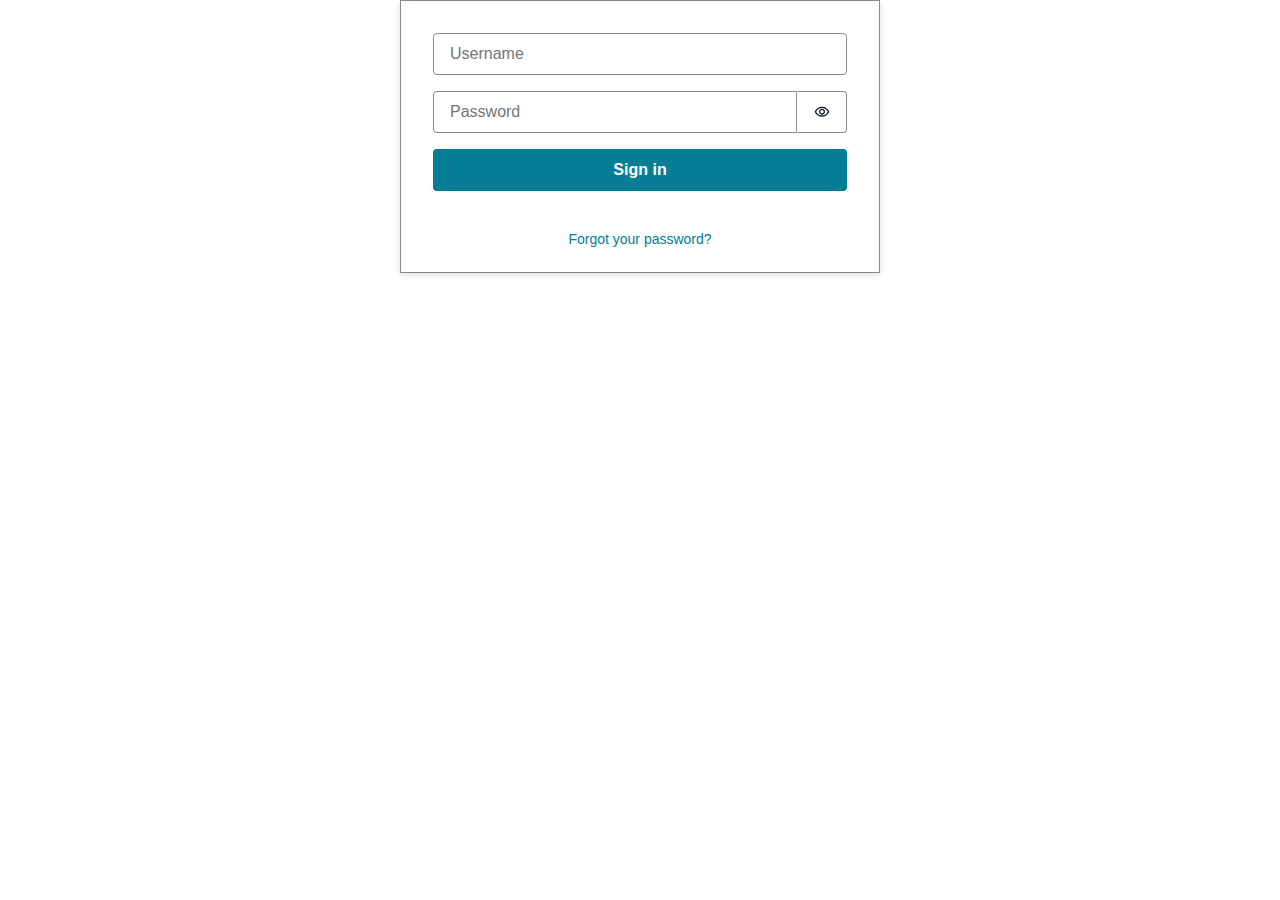
==== index.html @ 0b5ce481 "Serve UI" ====
<!DOCTYPE html><html><head><meta charSet="utf-8"/><meta name="viewport" content="width=device-width"/><meta name="next-head-count" content="2"/><link rel="preload" href="/_next/static/css/16e5cb4339b2a137.css" as="style"/><link rel="stylesheet" href="/_next/static/css/16e5cb4339b2a137.css" data-n-g=""/><link rel="preload" href="/_next/static/css/ef46db3751d8e999.css" as="style"/><link rel="stylesheet" href="/_next/static/css/ef46db3751d8e999.css" data-n-p=""/><noscript data-n-css=""></noscript><script defer="" nomodule="" src="/_next/static/chunks/polyfills-5cd94c89d3acac5f.js"></script><script src="/_next/static/chunks/webpack-42cdea76c8170223.js" defer=""></script><script src="/_next/static/chunks/framework-a87821de553db91d.js" defer=""></script><script src="/_next/static/chunks/main-fc7d2f0e2098927e.js" defer=""></script><script src="/_next/static/chunks/pages/_app-23392ab0b5c0b1ac.js" defer=""></script><script src="/_next/static/chunks/pages/index-908aa6c149831127.js" defer=""></script><script src="/_next/static/-3fNki8TmAYZX1939IfL6/_buildManifest.js" defer=""></script><script src="/_next/static/-3fNki8TmAYZX1939IfL6/_ssgManifest.js" defer=""></script><script src="/_next/static/-3fNki8TmAYZX1939IfL6/_middlewareManifest.js" defer=""></script></head><body><div id="__next"></div><script id="__NEXT_DATA__" type="application/json">{"props":{"pageProps":{}},"page":"/","query":{},"buildId":"-3fNki8TmAYZX1939IfL6","nextExport":true,"autoExport":true,"isFallback":false,"scriptLoader":[]}</script></body></html>
---- _next/static/css/16e5cb4339b2a137.css ----
a,abbr,acronym,address,applet,article,aside,audio,b,big,blockquote,body,canvas,caption,center,cite,code,dd,del,details,dfn,div,dl,dt,em,embed,fieldset,figcaption,figure,footer,form,h1,h2,h3,h4,h5,h6,header,hgroup,html,i,iframe,img,ins,kbd,label,legend,li,mark,menu,nav,object,ol,output,p,pre,q,ruby,s,samp,section,small,span,strike,strong,sub,summary,sup,table,tbody,td,tfoot,th,thead,time,tr,tt,u,ul,var,video{margin:0;padding:0;border:0;font-size:100%;font:inherit;vertical-align:baseline}article,aside,details,figcaption,figure,footer,header,hgroup,menu,nav,section{display:block}body{line-height:1}ol,ul{list-style:none}blockquote,q{quotes:none}blockquote:after,blockquote:before,q:after,q:before{content:"";content:none}table{border-collapse:collapse;border-spacing:0}:root,[data-amplify-theme]{--amplify-transforms-slide-x-large:translateX(2em);--amplify-transforms-slide-x-medium:translateX(1em);--amplify-transforms-slide-x-small:translateX(0.5em);--amplify-time-long:500ms;--amplify-time-medium:250ms;--amplify-time-short:100ms;--amplify-space-relative-full:100%;--amplify-space-relative-xxxl:4.5em;--amplify-space-relative-xxl:3.0em;--amplify-space-relative-xl:2.0em;--amplify-space-relative-large:1.5em;--amplify-space-relative-medium:1em;--amplify-space-relative-small:0.75em;--amplify-space-relative-xs:0.5em;--amplify-space-relative-xxs:0.375em;--amplify-space-relative-xxxs:0.25em;--amplify-space-xxxl:4.5rem;--amplify-space-xxl:3.0rem;--amplify-space-xl:2.0rem;--amplify-space-large:1.5rem;--amplify-space-medium:1rem;--amplify-space-small:0.75rem;--amplify-space-xs:0.5rem;--amplify-space-xxs:0.375rem;--amplify-space-xxxs:0.25rem;--amplify-space-zero:0;--amplify-radii-xxxl:8rem;--amplify-radii-xxl:4rem;--amplify-radii-xl:2rem;--amplify-radii-large:1rem;--amplify-radii-medium:0.5rem;--amplify-radii-small:0.25rem;--amplify-radii-xs:0.125rem;--amplify-outline-widths-large:3px;--amplify-outline-widths-medium:2px;--amplify-outline-widths-small:1px;--amplify-outline-offsets-large:3px;--amplify-outline-offsets-medium:2px;--amplify-outline-offsets-small:1px;--amplify-opacities-100:1;--amplify-opacities-90:0.9;--amplify-opacities-80:0.8;--amplify-opacities-70:0.7;--amplify-opacities-60:0.6;--amplify-opacities-50:0.5;--amplify-opacities-40:0.4;--amplify-opacities-30:0.3;--amplify-opacities-20:0.2;--amplify-opacities-10:0.1;--amplify-opacities-0:0;--amplify-line-heights-large:2;--amplify-line-heights-medium:1.5;--amplify-line-heights-small:1.25;--amplify-font-weights-black:900;--amplify-font-weights-extrabold:800;--amplify-font-weights-bold:700;--amplify-font-weights-semibold:600;--amplify-font-weights-medium:500;--amplify-font-weights-normal:400;--amplify-font-weights-light:300;--amplify-font-weights-thin:200;--amplify-font-weights-hairline:100;--amplify-font-sizes-xxxxl:3rem;--amplify-font-sizes-xxxl:2.5rem;--amplify-font-sizes-xxl:2rem;--amplify-font-sizes-xl:1.5rem;--amplify-font-sizes-large:1.25rem;--amplify-font-sizes-medium:1rem;--amplify-font-sizes-small:0.875rem;--amplify-font-sizes-xs:0.75rem;--amplify-font-sizes-xxs:0.5rem;--amplify-font-sizes-xxxs:0.375rem;--amplify-fonts-default-static:"Inter",-apple-system,BlinkMacSystemFont,"Helvetica Neue","Segoe UI",Oxygen,Ubuntu,Cantarell,"Open Sans",sans-serif;--amplify-fonts-default-variable:"InterVariable","Inter var","Inter",-apple-system,BlinkMacSystemFont,"Helvetica Neue","Segoe UI",Oxygen,Ubuntu,Cantarell,"Open Sans",sans-serif;--amplify-colors-transparent:transparent;--amplify-colors-white:#fff;--amplify-colors-black:#000;--amplify-colors-overlay-90:rgba(0,0,0,.9);--amplify-colors-overlay-80:rgba(0,0,0,.8);--amplify-colors-overlay-70:rgba(0,0,0,.7);--amplify-colors-overlay-60:rgba(0,0,0,.6);--amplify-colors-overlay-50:rgba(0,0,0,.5);--amplify-colors-overlay-40:rgba(0,0,0,.4);--amplify-colors-overlay-30:rgba(0,0,0,.3);--amplify-colors-overlay-20:rgba(0,0,0,.2);--amplify-colors-overlay-10:rgba(0,0,0,.1);--amplify-colors-shadow-tertiary:rgba(13,26,38,.05);--amplify-colors-shadow-secondary:rgba(13,26,38,.15);--amplify-colors-shadow-primary:rgba(13,26,38,.25);--amplify-colors-neutral-100:#0d1a26;--amplify-colors-neutral-90:#304050;--amplify-colors-neutral-80:#5c6670;--amplify-colors-neutral-60:#838c95;--amplify-colors-neutral-40:#dcdee0;--amplify-colors-neutral-20:#eff0f0;--amplify-colors-neutral-10:#fafafa;--amplify-colors-pink-100:#4d001a;--amplify-colors-pink-90:#602;--amplify-colors-pink-80:#950434;--amplify-colors-pink-60:#bf406a;--amplify-colors-pink-40:#e87da1;--amplify-colors-pink-20:#fbb6cd;--amplify-colors-pink-10:#fee6ee;--amplify-colors-purple-100:#4d004d;--amplify-colors-purple-90:#606;--amplify-colors-purple-80:#950495;--amplify-colors-purple-60:#bf40bf;--amplify-colors-purple-40:#e87de8;--amplify-colors-purple-20:#f9b8f9;--amplify-colors-purple-10:#fee6fe;--amplify-colors-blue-100:#00194d;--amplify-colors-blue-90:#026;--amplify-colors-blue-80:#043495;--amplify-colors-blue-60:#406abf;--amplify-colors-blue-40:#7da1e8;--amplify-colors-blue-20:#b8cef9;--amplify-colors-blue-10:#e6eefe;--amplify-colors-teal-100:#00404d;--amplify-colors-teal-90:#056;--amplify-colors-teal-80:#047d95;--amplify-colors-teal-60:#40aabf;--amplify-colors-teal-40:#7dd6e8;--amplify-colors-teal-20:#bcecf5;--amplify-colors-teal-10:#e9f9fc;--amplify-colors-green-100:#2e4832;--amplify-colors-green-90:#365e3d;--amplify-colors-green-80:#3f7d4a;--amplify-colors-green-60:#43a854;--amplify-colors-green-40:#77ca85;--amplify-colors-green-20:#d6f5db;--amplify-colors-green-10:#ebfaed;--amplify-colors-yellow-100:#4d4d00;--amplify-colors-yellow-90:#660;--amplify-colors-yellow-80:#959504;--amplify-colors-yellow-60:#bfbf40;--amplify-colors-yellow-40:#efef8f;--amplify-colors-yellow-20:#f5f5bc;--amplify-colors-yellow-10:#fcfce9;--amplify-colors-orange-100:#4d2600;--amplify-colors-orange-90:#630;--amplify-colors-orange-80:#954c04;--amplify-colors-orange-60:#bf8040;--amplify-colors-orange-40:#efbf8f;--amplify-colors-orange-20:#f5d9bc;--amplify-colors-orange-10:#fcf2e9;--amplify-colors-red-100:#4d0000;--amplify-colors-red-90:#600;--amplify-colors-red-80:#950404;--amplify-colors-red-60:#bf4040;--amplify-colors-red-40:#ef8f8f;--amplify-colors-red-20:#f5bcbc;--amplify-colors-red-10:#fce9e9;--amplify-border-widths-large:3px;--amplify-border-widths-medium:2px;--amplify-border-widths-small:1px;--amplify-components-togglebuttongroup-justify-content:flex-start;--amplify-components-togglebuttongroup-align-content:center;--amplify-components-togglebuttongroup-align-items:center;--amplify-components-tabs-item-disabled-background-color:transparent;--amplify-components-tabs-item-active-background-color:transparent;--amplify-components-tabs-item-text-align:center;--amplify-components-tabs-item-border-style:solid;--amplify-components-tabs-item-background-color:transparent;--amplify-components-tabs-gap:0;--amplify-components-tabs-border-style:solid;--amplify-components-tabs-background-color:transparent;--amplify-components-table-caption-word-break:break-all;--amplify-components-table-caption-text-align:center;--amplify-components-table-caption-display:table-caption;--amplify-components-table-caption-caption-side:bottom;--amplify-components-table-data-vertical-align:middle;--amplify-components-table-data-display:table-cell;--amplify-components-table-data-border-style:solid;--amplify-components-table-header-vertical-align:middle;--amplify-components-table-header-display:table-cell;--amplify-components-table-header-border-style:solid;--amplify-components-table-row-vertical-align:middle;--amplify-components-table-row-display:table-row;--amplify-components-table-foot-vertical-align:middle;--amplify-components-table-foot-display:table-footer-group;--amplify-components-table-body-vertical-align:middle;--amplify-components-table-body-display:table-row-group;--amplify-components-table-head-vertical-align:middle;--amplify-components-table-head-display:table-header-group;--amplify-components-table-width:100%;--amplify-components-table-display:table;--amplify-components-table-border-collapse:collapse;--amplify-components-stepperfield-input-text-align:center;--amplify-components-stepperfield-flex-direction:column;--amplify-components-sliderfield-large-thumb-height:1.5rem;--amplify-components-sliderfield-large-thumb-width:1.5rem;--amplify-components-sliderfield-large-track-height:0.625rem;--amplify-components-sliderfield-small-thumb-height:1rem;--amplify-components-sliderfield-small-thumb-width:1rem;--amplify-components-sliderfield-small-track-height:0.25rem;--amplify-components-sliderfield-thumb-disabled-box-shadow:none;--amplify-components-sliderfield-thumb-disabled-border-color:transparent;--amplify-components-sliderfield-thumb-border-style:solid;--amplify-components-sliderfield-thumb-border-radius:50%;--amplify-components-sliderfield-thumb-height:1.25rem;--amplify-components-sliderfield-thumb-width:1.25rem;--amplify-components-sliderfield-range-border-radius:9999px;--amplify-components-sliderfield-track-min-width:10rem;--amplify-components-sliderfield-track-height:0.375rem;--amplify-components-sliderfield-track-border-radius:9999px;--amplify-components-selectfield-flex-direction:column;--amplify-components-select-large-min-width:7.5rem;--amplify-components-select-small-min-width:5.5rem;--amplify-components-select-min-width:6.5rem;--amplify-components-select-white-space:nowrap;--amplify-components-select-icon-wrapper-pointer-events:none;--amplify-components-select-icon-wrapper-transform:translateY(-50%);--amplify-components-select-icon-wrapper-top:50%;--amplify-components-select-icon-wrapper-position:absolute;--amplify-components-select-icon-wrapper-align-items:center;--amplify-components-select-wrapper-cursor:pointer;--amplify-components-select-wrapper-position:relative;--amplify-components-select-wrapper-display:block;--amplify-components-select-wrapper-flex:1;--amplify-components-radio-button-outline-style:solid;--amplify-components-radio-button-transition-property:all;--amplify-components-radio-button-border-radius:50%;--amplify-components-radio-button-border-style:solid;--amplify-components-radio-button-box-sizing:border-box;--amplify-components-radio-button-justify-content:center;--amplify-components-radio-button-align-items:center;--amplify-components-radio-disabled-cursor:not-allowed;--amplify-components-radio-gap:inherit;--amplify-components-radio-justify-content:flex-start;--amplify-components-radio-align-items:center;--amplify-components-pagination-ellipsis-justify-content:center;--amplify-components-pagination-ellipsis-align-items:baseline;--amplify-components-pagination-button-transition-property:background-color;--amplify-components-pagination-current-justify-content:center;--amplify-components-pagination-current-align-items:center;--amplify-components-menu-item-min-height:2.5rem;--amplify-components-menu-min-width:14rem;--amplify-components-menu-max-width:30rem;--amplify-components-menu-flex-direction:column;--amplify-components-menu-border-style:solid;--amplify-components-loader-linear-animation-duration:1s;--amplify-components-loader-linear-stroke-linecap:round;--amplify-components-loader-linear-min-width:5rem;--amplify-components-loader-linear-width:100%;--amplify-components-loader-animation-duration:1s;--amplify-components-loader-stroke-linecap:round;--amplify-components-image-object-position:initial;--amplify-components-image-object-fit:initial;--amplify-components-image-height:auto;--amplify-components-image-max-width:100%;--amplify-components-icon-height:1em;--amplify-components-icon-line-height:1;--amplify-components-flex-flex-wrap:nowrap;--amplify-components-flex-align-content:normal;--amplify-components-flex-align-items:stretch;--amplify-components-flex-justify-content:normal;--amplify-components-fieldmessages-description-font-style:italic;--amplify-components-fieldgroup-outer-align-items:center;--amplify-components-fieldgroup-vertical-align-items:center;--amplify-components-fieldcontrol-disabled-cursor:not-allowed;--amplify-components-fieldcontrol-quiet-border-radius:0;--amplify-components-fieldcontrol-quiet-border-block-start:none;--amplify-components-fieldcontrol-quiet-border-inline-end:none;--amplify-components-fieldcontrol-quiet-border-inline-start:none;--amplify-components-fieldcontrol-quiet-border-style:none;--amplify-components-fieldcontrol-outline-style:solid;--amplify-components-fieldcontrol-border-style:solid;--amplify-components-expander-icon-transition-timing-function:cubic-bezier(0.87,0,0.13,1);--amplify-components-expander-content-closed-animation-timing-function:cubic-bezier(0.87,0,0.13,1);--amplify-components-expander-content-open-animation-timing-function:cubic-bezier(0.87,0,0.13,1);--amplify-components-expander-trigger-justify-content:space-between;--amplify-components-expander-trigger-align-items:center;--amplify-components-expander-trigger-min-height:3rem;--amplify-components-expander-item-margin-top:1px;--amplify-components-expander-width:100%;--amplify-components-expander-display:block;--amplify-components-divider-border-style:solid;--amplify-components-checkboxfield-justify-content:center;--amplify-components-checkboxfield-flex-direction:column;--amplify-components-checkboxfield-align-content:center;--amplify-components-checkboxfield-align-items:flex-start;--amplify-components-checkbox-icon-checked-transform:scale(1);--amplify-components-checkbox-icon-transition-timing-function:ease-in-out;--amplify-components-checkbox-icon-transition-property:all;--amplify-components-checkbox-icon-transform:scale(0);--amplify-components-checkbox-icon-border-radius:20%;--amplify-components-checkbox-button-focus-outline-style:solid;--amplify-components-checkbox-button-before-border-style:solid;--amplify-components-checkbox-button-before-border-radius:20%;--amplify-components-checkbox-button-before-height:100%;--amplify-components-checkbox-button-before-width:100%;--amplify-components-checkbox-button-justify-content:center;--amplify-components-checkbox-button-align-items:center;--amplify-components-checkbox-button-position:relative;--amplify-components-checkbox-disabled-cursor:not-allowed;--amplify-components-checkbox-align-items:center;--amplify-components-checkbox-cursor:pointer;--amplify-components-card-elevated-border-color:transparent;--amplify-components-card-elevated-border-style:solid;--amplify-components-card-elevated-border-width:0;--amplify-components-card-outlined-border-style:solid;--amplify-components-card-box-shadow:none;--amplify-components-card-border-color:transparent;--amplify-components-card-border-style:solid;--amplify-components-card-border-width:0;--amplify-components-button-loader-wrapper-align-items:center;--amplify-components-button-link-loading-background-color:transparent;--amplify-components-button-link-loading-border-color:transparent;--amplify-components-button-link-disabled-background-color:transparent;--amplify-components-button-link-disabled-border-color:transparent;--amplify-components-button-link-active-border-color:transparent;--amplify-components-button-link-focus-border-color:transparent;--amplify-components-button-link-hover-border-color:transparent;--amplify-components-button-link-border-color:transparent;--amplify-components-button-link-background-color:transparent;--amplify-components-button-menu-justify-content:start;--amplify-components-button-menu-background-color:transparent;--amplify-components-button-primary-active-border-color:transparent;--amplify-components-button-primary-focus-border-color:transparent;--amplify-components-button-primary-hover-border-color:transparent;--amplify-components-button-primary-loading-border-color:transparent;--amplify-components-button-primary-disabled-border-color:transparent;--amplify-components-button-primary-border-style:solid;--amplify-components-button-primary-border-color:transparent;--amplify-components-button-disabled-background-color:transparent;--amplify-components-button-loading-background-color:transparent;--amplify-components-badge-text-align:center;--amplify-components-badge-line-height:1;--amplify-components-authenticator-router-border-style:solid;--amplify-components-authenticator-container-width-max:30rem;--amplify-components-authenticator-max-width:60rem;--amplify-components-alert-justify-content:space-between;--amplify-components-alert-align-items:center;--amplify-shadows-large:0px 4px 12px var(--amplify-colors-shadow-primary);--amplify-shadows-medium:0px 2px 6px var(--amplify-colors-shadow-secondary);--amplify-shadows-small:0px 2px 4px var(--amplify-colors-shadow-tertiary);--amplify-colors-border-error:var(--amplify-colors-red-80);--amplify-colors-border-tertiary:var(--amplify-colors-neutral-20);--amplify-colors-border-secondary:var(--amplify-colors-neutral-40);--amplify-colors-border-primary:var(--amplify-colors-neutral-60);--amplify-colors-background-success:var(--amplify-colors-green-20);--amplify-colors-background-error:var(--amplify-colors-red-20);--amplify-colors-background-warning:var(--amplify-colors-orange-20);--amplify-colors-background-info:var(--amplify-colors-blue-20);--amplify-colors-background-quaternary:var(--amplify-colors-neutral-60);--amplify-colors-background-tertiary:var(--amplify-colors-neutral-20);--amplify-colors-background-secondary:var(--amplify-colors-neutral-10);--amplify-colors-background-primary:var(--amplify-colors-white);--amplify-colors-font-success:var(--amplify-colors-green-90);--amplify-colors-font-error:var(--amplify-colors-red-90);--amplify-colors-font-warning:var(--amplify-colors-orange-90);--amplify-colors-font-info:var(--amplify-colors-blue-90);--amplify-colors-font-inverse:var(--amplify-colors-white);--amplify-colors-font-tertiary:var(--amplify-colors-neutral-80);--amplify-colors-font-secondary:var(--amplify-colors-neutral-90);--amplify-colors-font-primary:var(--amplify-colors-neutral-100);--amplify-colors-brand-secondary-100:var(--amplify-colors-purple-100);--amplify-colors-brand-secondary-90:var(--amplify-colors-purple-90);--amplify-colors-brand-secondary-80:var(--amplify-colors-purple-80);--amplify-colors-brand-secondary-60:var(--amplify-colors-purple-60);--amplify-colors-brand-secondary-40:var(--amplify-colors-purple-40);--amplify-colors-brand-secondary-20:var(--amplify-colors-purple-20);--amplify-colors-brand-secondary-10:var(--amplify-colors-purple-10);--amplify-colors-brand-primary-100:var(--amplify-colors-teal-100);--amplify-colors-brand-primary-90:var(--amplify-colors-teal-90);--amplify-colors-brand-primary-80:var(--amplify-colors-teal-80);--amplify-colors-brand-primary-60:var(--amplify-colors-teal-60);--amplify-colors-brand-primary-40:var(--amplify-colors-teal-40);--amplify-colors-brand-primary-20:var(--amplify-colors-teal-20);--amplify-colors-brand-primary-10:var(--amplify-colors-teal-10);--amplify-components-togglebutton-link-pressed-hover-background-color:var(--amplify-colors-transparent);--amplify-components-togglebutton-link-pressed-hover-color:var(--amplify-colors-overlay-90);--amplify-components-togglebutton-link-pressed-focus-color:var(--amplify-colors-overlay-90);--amplify-components-togglebutton-link-pressed-focus-background-color:var(--amplify-colors-transparent);--amplify-components-togglebutton-link-pressed-color:var(--amplify-colors-overlay-90);--amplify-components-togglebutton-link-pressed-background-color:var(--amplify-colors-transparent);--amplify-components-togglebutton-link-disabled-background-color:var(--amplify-colors-transparent);--amplify-components-togglebutton-link-focus-color:var(--amplify-colors-overlay-50);--amplify-components-togglebutton-link-focus-background-color:var(--amplify-colors-transparent);--amplify-components-togglebutton-link-hover-color:var(--amplify-colors-overlay-50);--amplify-components-togglebutton-link-hover-background-color:var(--amplify-colors-transparent);--amplify-components-togglebutton-link-color:var(--amplify-colors-overlay-50);--amplify-components-togglebutton-link-background-color:var(--amplify-colors-transparent);--amplify-components-togglebutton-primary-pressed-hover-color:var(--amplify-colors-white);--amplify-components-togglebutton-primary-pressed-focus-color:var(--amplify-colors-white);--amplify-components-togglebutton-primary-pressed-color:var(--amplify-colors-white);--amplify-components-togglebutton-primary-hover-background-color:var(--amplify-colors-overlay-10);--amplify-components-togglebutton-primary-focus-background-color:var(--amplify-colors-transparent);--amplify-components-togglebutton-primary-border-width:var(--amplify-border-widths-small);--amplify-components-togglebutton-primary-background-color:var(--amplify-colors-transparent);--amplify-components-togglebutton-pressed-hover-background-color:var(--amplify-colors-overlay-30);--amplify-components-togglebutton-pressed-background-color:var(--amplify-colors-overlay-20);--amplify-components-togglebutton-disabled-background-color:var(--amplify-colors-transparent);--amplify-components-togglebutton-active-background-color:var(--amplify-colors-transparent);--amplify-components-togglebutton-hover-background-color:var(--amplify-colors-overlay-10);--amplify-components-tabs-item-transition-duration:var(--amplify-time-medium);--amplify-components-tabs-item-padding-horizontal:var(--amplify-space-medium);--amplify-components-tabs-item-padding-vertical:var(--amplify-space-small);--amplify-components-tabs-item-font-weight:700;--amplify-components-tabs-item-font-size:var(--amplify-font-sizes-medium);--amplify-components-tabs-item-border-width:var(--amplify-border-widths-medium);--amplify-components-tabs-border-width:var(--amplify-border-widths-medium);--amplify-components-table-caption-small-font-size:var(--amplify-font-sizes-small);--amplify-components-table-caption-large-font-size:var(--amplify-font-sizes-large);--amplify-components-table-caption-font-size:var(--amplify-font-sizes-medium);--amplify-components-table-data-small-padding:var(--amplify-space-xs);--amplify-components-table-data-small-font-size:var(--amplify-font-sizes-small);--amplify-components-table-data-large-padding:var(--amplify-space-large);--amplify-components-table-data-large-font-size:var(--amplify-font-sizes-large);--amplify-components-table-data-padding:var(--amplify-space-medium);--amplify-components-table-data-font-weight:400;--amplify-components-table-data-font-size:var(--amplify-font-sizes-medium);--amplify-components-table-data-border-width:var(--amplify-border-widths-small);--amplify-components-table-header-small-padding:var(--amplify-space-xs);--amplify-components-table-header-small-font-size:var(--amplify-font-sizes-small);--amplify-components-table-header-large-padding:var(--amplify-space-large);--amplify-components-table-header-large-font-size:var(--amplify-font-sizes-large);--amplify-components-table-header-padding:var(--amplify-space-medium);--amplify-components-table-header-font-weight:700;--amplify-components-table-header-font-size:var(--amplify-font-sizes-medium);--amplify-components-table-header-border-width:var(--amplify-border-widths-small);--amplify-components-switchfield-track-width:var(--amplify-space-relative-xl);--amplify-components-switchfield-track-transition-duration:var(--amplify-time-short);--amplify-components-switchfield-track-padding:var(--amplify-outline-widths-medium);--amplify-components-switchfield-track-height:var(--amplify-space-relative-medium);--amplify-components-switchfield-track-border-radius:var(--amplify-radii-xxxl);--amplify-components-switchfield-thumb-width:var(--amplify-space-relative-medium);--amplify-components-switchfield-thumb-transition-duration:var(--amplify-time-medium);--amplify-components-switchfield-thumb-checked-transform:var(--amplify-transforms-slide-x-medium);--amplify-components-switchfield-thumb-border-radius:var(--amplify-radii-xxxl);--amplify-components-switchfield-label-padding:var(--amplify-space-xs);--amplify-components-switchfield-small-font-size:var(--amplify-font-sizes-small);--amplify-components-switchfield-large-font-size:var(--amplify-font-sizes-large);--amplify-components-switchfield-disabled-opacity:var(--amplify-opacities-60);--amplify-components-sliderfield-thumb-border-width:var(--amplify-border-widths-medium);--amplify-components-sliderfield-padding-block:var(--amplify-space-xs);--amplify-components-select-icon-wrapper-right:var(--amplify-space-medium);--amplify-components-select-padding-inline-end:var(--amplify-space-xxl);--amplify-components-rating-small-size:var(--amplify-font-sizes-small);--amplify-components-rating-default-size:var(--amplify-font-sizes-xl);--amplify-components-rating-large-size:var(--amplify-font-sizes-xxxl);--amplify-components-radio-button-large-height:var(--amplify-font-sizes-large);--amplify-components-radio-button-large-width:var(--amplify-font-sizes-large);--amplify-components-radio-button-small-height:var(--amplify-font-sizes-small);--amplify-components-radio-button-small-width:var(--amplify-font-sizes-small);--amplify-components-radio-button-padding:var(--amplify-border-widths-medium);--amplify-components-radio-button-outline-offset:var(--amplify-outline-offsets-medium);--amplify-components-radio-button-outline-width:var(--amplify-outline-widths-medium);--amplify-components-radio-button-outline-color:var(--amplify-colors-transparent);--amplify-components-radio-button-transition-duration:var(--amplify-time-medium);--amplify-components-radio-button-background-color:var(--amplify-colors-white);--amplify-components-radio-button-color:var(--amplify-colors-white);--amplify-components-radio-button-border-width:var(--amplify-border-widths-medium);--amplify-components-radio-button-height:var(--amplify-font-sizes-medium);--amplify-components-radio-button-width:var(--amplify-font-sizes-medium);--amplify-components-placeholder-large-height:var(--amplify-space-large);--amplify-components-placeholder-default-height:var(--amplify-space-medium);--amplify-components-placeholder-small-height:var(--amplify-space-small);--amplify-components-placeholder-transition-duration:var(--amplify-time-long);--amplify-components-placeholder-border-radius:var(--amplify-radii-small);--amplify-components-pagination-item-shared-border-radius:var(--amplify-font-sizes-medium);--amplify-components-pagination-item-shared-min-width:var(--amplify-font-sizes-xxl);--amplify-components-pagination-item-shared-height:var(--amplify-font-sizes-xxl);--amplify-components-pagination-item-container-margin-right:var(--amplify-space-xxxs);--amplify-components-pagination-item-container-margin-left:var(--amplify-space-xxxs);--amplify-components-pagination-ellipsis-padding-inline-end:var(--amplify-space-xs);--amplify-components-pagination-ellipsis-padding-inline-start:var(--amplify-space-xs);--amplify-components-pagination-button-hover-background-color:var(--amplify-colors-overlay-10);--amplify-components-pagination-button-transition-duration:var(--amplify-time-medium);--amplify-components-pagination-button-padding-inline-end:var(--amplify-space-xxs);--amplify-components-pagination-button-padding-inline-start:var(--amplify-space-xxs);--amplify-components-pagination-current-background-color:var(--amplify-colors-overlay-40);--amplify-components-pagination-current-font-size:var(--amplify-font-sizes-small);--amplify-components-pagination-current-color:var(--amplify-colors-white);--amplify-components-menu-item-padding-inline-end:var(--amplify-space-medium);--amplify-components-menu-item-padding-inline-start:var(--amplify-space-medium);--amplify-components-menu-large-height:var(--amplify-font-sizes-xxxl);--amplify-components-menu-large-width:var(--amplify-font-sizes-xxxl);--amplify-components-menu-small-height:var(--amplify-font-sizes-medium);--amplify-components-menu-small-width:var(--amplify-font-sizes-medium);--amplify-components-menu-gap:var(--amplify-space-zero);--amplify-components-menu-border-width:var(--amplify-border-widths-small);--amplify-components-menu-border-radius:var(--amplify-radii-medium);--amplify-components-menu-background-color:var(--amplify-colors-white);--amplify-components-loader-linear-large-font-size:var(--amplify-font-sizes-large);--amplify-components-loader-linear-large-stroke-width:var(--amplify-font-sizes-large);--amplify-components-loader-linear-small-font-size:var(--amplify-font-sizes-small);--amplify-components-loader-linear-small-stroke-width:var(--amplify-font-sizes-small);--amplify-components-loader-linear-stroke-empty:var(--amplify-colors-neutral-20);--amplify-components-loader-linear-stroke-width:var(--amplify-font-sizes-medium);--amplify-components-loader-linear-font-size:var(--amplify-font-sizes-medium);--amplify-components-loader-large-font-size:var(--amplify-font-sizes-small);--amplify-components-loader-large-height:var(--amplify-font-sizes-large);--amplify-components-loader-large-width:var(--amplify-font-sizes-large);--amplify-components-loader-small-font-size:var(--amplify-font-sizes-xxs);--amplify-components-loader-small-height:var(--amplify-font-sizes-small);--amplify-components-loader-small-width:var(--amplify-font-sizes-small);--amplify-components-loader-stroke-empty:var(--amplify-colors-neutral-20);--amplify-components-loader-font-size:var(--amplify-font-sizes-xs);--amplify-components-loader-height:var(--amplify-font-sizes-medium);--amplify-components-loader-width:var(--amplify-font-sizes-medium);--amplify-components-heading-line-height:var(--amplify-line-heights-small);--amplify-components-heading-6-font-weight:800;--amplify-components-heading-6-font-size:var(--amplify-font-sizes-medium);--amplify-components-heading-5-font-weight:700;--amplify-components-heading-5-font-size:var(--amplify-font-sizes-large);--amplify-components-heading-4-font-weight:600;--amplify-components-heading-4-font-size:var(--amplify-font-sizes-xl);--amplify-components-heading-3-font-weight:500;--amplify-components-heading-3-font-size:var(--amplify-font-sizes-xxl);--amplify-components-heading-2-font-weight:400;--amplify-components-heading-2-font-size:var(--amplify-font-sizes-xxxl);--amplify-components-heading-1-font-weight:300;--amplify-components-heading-1-font-size:var(--amplify-font-sizes-xxxxl);--amplify-components-flex-gap:var(--amplify-space-medium);--amplify-components-fieldmessages-description-font-size:var(--amplify-font-sizes-small);--amplify-components-fieldmessages-error-font-size:var(--amplify-font-sizes-small);--amplify-components-fieldgroup-gap:var(--amplify-space-zero);--amplify-components-fieldcontrol-disabled-border-color:var(--amplify-colors-transparent);--amplify-components-fieldcontrol-quiet-border-block-end:var(--amplify-border-widths-small) solid var(--amplify-colors-border-primary);--amplify-components-fieldcontrol-large-padding-inline-end:var(--amplify-space-medium);--amplify-components-fieldcontrol-large-padding-inline-start:var(--amplify-space-medium);--amplify-components-fieldcontrol-large-padding-block-end:var(--amplify-space-xs);--amplify-components-fieldcontrol-large-padding-block-start:var(--amplify-space-xs);--amplify-components-fieldcontrol-small-padding-inline-end:var(--amplify-space-small);--amplify-components-fieldcontrol-small-padding-inline-start:var(--amplify-space-small);--amplify-components-fieldcontrol-small-padding-block-end:var(--amplify-space-xxs);--amplify-components-fieldcontrol-small-padding-block-start:var(--amplify-space-xxs);--amplify-components-fieldcontrol-outline-offset:var(--amplify-outline-offsets-medium);--amplify-components-fieldcontrol-outline-width:var(--amplify-outline-widths-medium);--amplify-components-fieldcontrol-outline-color:var(--amplify-colors-transparent);--amplify-components-fieldcontrol-transition-duration:var(--amplify-time-medium);--amplify-components-fieldcontrol-line-height:var(--amplify-line-heights-medium);--amplify-components-fieldcontrol-padding-inline-end:var(--amplify-space-medium);--amplify-components-fieldcontrol-padding-inline-start:var(--amplify-space-medium);--amplify-components-fieldcontrol-padding-block-end:var(--amplify-space-xs);--amplify-components-fieldcontrol-padding-block-start:var(--amplify-space-xs);--amplify-components-fieldcontrol-border-radius:var(--amplify-radii-small);--amplify-components-fieldcontrol-border-width:var(--amplify-border-widths-small);--amplify-components-field-large-font-size:var(--amplify-font-sizes-large);--amplify-components-field-large-gap:var(--amplify-space-small);--amplify-components-field-small-font-size:var(--amplify-font-sizes-small);--amplify-components-field-small-gap:var(--amplify-space-xxxs);--amplify-components-field-font-size:var(--amplify-font-sizes-medium);--amplify-components-field-gap:var(--amplify-space-xs);--amplify-components-expander-icon-transition-duration:var(--amplify-time-medium);--amplify-components-expander-content-closed-animation-duration:var(--amplify-time-medium);--amplify-components-expander-content-open-animation-duration:var(--amplify-time-medium);--amplify-components-expander-content-text-padding-block-end:var(--amplify-space-medium);--amplify-components-expander-content-text-padding-block-start:var(--amplify-space-medium);--amplify-components-expander-content-padding-inline-end:var(--amplify-space-large);--amplify-components-expander-content-padding-inline-start:var(--amplify-space-large);--amplify-components-expander-trigger-hover-background-color:var(--amplify-colors-overlay-10);--amplify-components-expander-trigger-padding-inline-end:var(--amplify-space-large);--amplify-components-expander-trigger-padding-inline-start:var(--amplify-space-large);--amplify-components-expander-header-box-shadow:0 1px 0 var(--amplify-colors-overlay-20);--amplify-components-expander-item-border-end-end-radius:var(--amplify-radii-medium);--amplify-components-expander-item-border-end-start-radius:var(--amplify-radii-medium);--amplify-components-expander-item-border-start-end-radius:var(--amplify-radii-medium);--amplify-components-expander-item-border-start-start-radius:var(--amplify-radii-medium);--amplify-components-expander-item-border-top-right-radius:var(--amplify-radii-medium);--amplify-components-expander-item-border-top-left-radius:var(--amplify-radii-medium);--amplify-components-expander-item-border-bottom-right-radius:var(--amplify-radii-medium);--amplify-components-expander-item-border-bottom-left-radius:var(--amplify-radii-medium);--amplify-components-expander-border-radius:var(--amplify-radii-medium);--amplify-components-expander-background-color:var(--amplify-colors-white);--amplify-components-divider-opacity:var(--amplify-opacities-60);--amplify-components-divider-large-border-width:var(--amplify-border-widths-large);--amplify-components-divider-small-border-width:var(--amplify-border-widths-small);--amplify-components-divider-label-font-size:var(--amplify-font-sizes-small);--amplify-components-divider-label-padding-inline:var(--amplify-space-medium);--amplify-components-divider-border-width:var(--amplify-border-widths-medium);--amplify-components-countrycodeselect-height:var(--amplify-space-relative-full);--amplify-components-copy-tool-tip-font-size:var(--amplify-font-sizes-xxs);--amplify-components-copy-tool-tip-color:var(--amplify-colors-teal-100);--amplify-components-copy-tool-tip-bottom:var(--amplify-space-large);--amplify-components-copy-gap:var(--amplify-space-relative-medium);--amplify-components-copy-font-size:var(--amplify-font-sizes-xs);--amplify-components-checkbox-icon-checked-opacity:var(--amplify-opacities-100);--amplify-components-checkbox-icon-transition-duration:var(--amplify-time-short);--amplify-components-checkbox-icon-opacity:var(--amplify-opacities-0);--amplify-components-checkbox-button-error-focus-border-color:var(--amplify-colors-transparent);--amplify-components-checkbox-button-focus-border-color:var(--amplify-colors-transparent);--amplify-components-checkbox-button-focus-outline-offset:var(--amplify-outline-offsets-medium);--amplify-components-checkbox-button-focus-outline-width:var(--amplify-outline-widths-medium);--amplify-components-checkbox-button-focus-outline-color:var(--amplify-colors-transparent);--amplify-components-checkbox-button-before-border-width:var(--amplify-border-widths-medium);--amplify-components-checkbox-button-color:var(--amplify-colors-white);--amplify-components-card-elevated-border-radius:var(--amplify-radii-xs);--amplify-components-card-outlined-box-shadow:var(--amplify-components-card-box-shadow);--amplify-components-card-outlined-border-width:var(--amplify-border-widths-small);--amplify-components-card-outlined-border-radius:var(--amplify-radii-xs);--amplify-components-card-padding:var(--amplify-space-medium);--amplify-components-card-border-radius:var(--amplify-radii-xs);--amplify-components-button-loader-wrapper-gap:var(--amplify-space-xs);--amplify-components-button-link-border-width:var(--amplify-space-zero);--amplify-components-button-menu-border-width:var(--amplify-space-zero);--amplify-components-button-primary-border-width:var(--amplify-border-widths-small);--amplify-components-button-border-style:var(--amplify-components-fieldcontrol-border-style);--amplify-components-button-font-weight:700;--amplify-components-badge-large-padding-horizontal:var(--amplify-space-medium);--amplify-components-badge-large-padding-vertical:var(--amplify-space-small);--amplify-components-badge-large-font-size:var(--amplify-font-sizes-medium);--amplify-components-badge-small-padding-horizontal:var(--amplify-space-xs);--amplify-components-badge-small-padding-vertical:var(--amplify-space-xxs);--amplify-components-badge-small-font-size:var(--amplify-font-sizes-xs);--amplify-components-badge-border-radius:var(--amplify-radii-xl);--amplify-components-badge-padding-horizontal:var(--amplify-space-small);--amplify-components-badge-padding-vertical:var(--amplify-space-xs);--amplify-components-badge-font-size:var(--amplify-font-sizes-small);--amplify-components-badge-font-weight:600;--amplify-components-authenticator-or-container-color:var(--amplify-colors-neutral-80);--amplify-components-authenticator-form-padding:var(--amplify-space-xl);--amplify-components-authenticator-footer-padding-bottom:var(--amplify-space-medium);--amplify-components-authenticator-router-border-width:var(--amplify-border-widths-small);--amplify-components-authenticator-modal-left:var(--amplify-space-zero);--amplify-components-authenticator-modal-top:var(--amplify-space-zero);--amplify-components-authenticator-modal-background-color:var(--amplify-colors-overlay-50);--amplify-components-authenticator-modal-height:var(--amplify-space-relative-full);--amplify-components-authenticator-modal-width:var(--amplify-space-relative-full);--amplify-components-alert-heading-font-weight:700;--amplify-components-alert-heading-font-size:var(--amplify-font-sizes-medium);--amplify-components-alert-icon-size:var(--amplify-font-sizes-xl);--amplify-components-alert-padding-inline:var(--amplify-space-medium);--amplify-components-alert-padding-block:var(--amplify-space-small);--amplify-colors-border-focus:var(--amplify-colors-brand-primary-100);--amplify-colors-border-pressed:var(--amplify-colors-brand-primary-100);--amplify-colors-border-disabled:var(--amplify-colors-border-tertiary);--amplify-colors-background-disabled:var(--amplify-colors-background-tertiary);--amplify-colors-font-active:var(--amplify-colors-brand-primary-100);--amplify-colors-font-focus:var(--amplify-colors-brand-primary-100);--amplify-colors-font-hover:var(--amplify-colors-brand-primary-90);--amplify-colors-font-interactive:var(--amplify-colors-brand-primary-80);--amplify-colors-font-disabled:var(--amplify-colors-font-tertiary);--amplify-components-togglebutton-primary-pressed-hover-box-shadow:var(--amplify-colors-brand-primary-60);--amplify-components-togglebutton-primary-pressed-hover-background-color:var(--amplify-colors-brand-primary-60);--amplify-components-togglebutton-primary-pressed-hover-border-color:var(--amplify-colors-brand-primary-60);--amplify-components-togglebutton-primary-pressed-border-color:var(--amplify-colors-brand-primary-80);--amplify-components-togglebutton-primary-pressed-background-color:var(--amplify-colors-brand-primary-80);--amplify-components-togglebutton-primary-hover-color:var(--amplify-colors-font-primary);--amplify-components-togglebutton-primary-focus-color:var(--amplify-colors-font-primary);--amplify-components-togglebutton-pressed-color:var(--amplify-colors-font-primary);--amplify-components-togglebutton-focus-color:var(--amplify-colors-font-primary);--amplify-components-togglebutton-color:var(--amplify-colors-font-primary);--amplify-components-togglebutton-border-color:var(--amplify-colors-border-primary);--amplify-components-text-info-color:var(--amplify-colors-font-info);--amplify-components-text-success-color:var(--amplify-colors-font-success);--amplify-components-text-warning-color:var(--amplify-colors-font-warning);--amplify-components-text-error-color:var(--amplify-colors-font-error);--amplify-components-text-tertiary-color:var(--amplify-colors-font-tertiary);--amplify-components-text-secondary-color:var(--amplify-colors-font-secondary);--amplify-components-text-primary-color:var(--amplify-colors-font-primary);--amplify-components-text-color:var(--amplify-colors-font-primary);--amplify-components-tabs-item-disabled-border-color:var(--amplify-colors-border-tertiary);--amplify-components-tabs-item-color:var(--amplify-colors-font-secondary);--amplify-components-tabs-item-border-color:var(--amplify-colors-border-secondary);--amplify-components-tabs-border-color:var(--amplify-colors-border-secondary);--amplify-components-table-caption-color:var(--amplify-colors-font-primary);--amplify-components-table-data-color:var(--amplify-colors-font-primary);--amplify-components-table-data-border-color:var(--amplify-colors-border-tertiary);--amplify-components-table-header-color:var(--amplify-colors-font-primary);--amplify-components-table-header-border-color:var(--amplify-colors-border-tertiary);--amplify-components-table-row-striped-background-color:var(--amplify-colors-background-secondary);--amplify-components-table-row-hover-background-color:var(--amplify-colors-background-tertiary);--amplify-components-switchfield-track-checked-background-color:var(--amplify-colors-brand-primary-80);--amplify-components-switchfield-track-background-color:var(--amplify-colors-background-quaternary);--amplify-components-switchfield-thumb-border-color:var(--amplify-colors-border-tertiary);--amplify-components-switchfield-thumb-background-color:var(--amplify-colors-background-primary);--amplify-components-sliderfield-thumb-hover-background-color:var(--amplify-colors-background-primary);--amplify-components-sliderfield-thumb-border-color:var(--amplify-colors-border-primary);--amplify-components-sliderfield-thumb-box-shadow:var(--amplify-shadows-small);--amplify-components-sliderfield-thumb-background-color:var(--amplify-colors-background-primary);--amplify-components-sliderfield-range-background-color:var(--amplify-colors-brand-primary-80);--amplify-components-sliderfield-track-background-color:var(--amplify-colors-background-quaternary);--amplify-components-select-option-background-color:var(--amplify-colors-background-primary);--amplify-components-rating-empty-color:var(--amplify-colors-background-tertiary);--amplify-components-rating-filled-color:var(--amplify-colors-brand-secondary-80);--amplify-components-radio-button-disabled-background-color:var(--amplify-colors-background-primary);--amplify-components-radio-button-error-border-color:var(--amplify-colors-border-error);--amplify-components-radio-button-checked-color:var(--amplify-colors-brand-primary-80);--amplify-components-radio-button-border-color:var(--amplify-colors-border-primary);--amplify-components-placeholder-end-color:var(--amplify-colors-background-tertiary);--amplify-components-placeholder-start-color:var(--amplify-colors-background-secondary);--amplify-components-pagination-button-hover-color:var(--amplify-colors-font-primary);--amplify-components-pagination-button-color:var(--amplify-colors-font-primary);--amplify-components-menu-box-shadow:var(--amplify-shadows-large);--amplify-components-menu-border-color:var(--amplify-colors-border-primary);--amplify-components-loader-text-fill:var(--amplify-colors-font-primary);--amplify-components-loader-linear-stroke-filled:var(--amplify-colors-brand-primary-80);--amplify-components-loader-stroke-filled:var(--amplify-colors-brand-primary-80);--amplify-components-heading-color:var(--amplify-colors-font-primary);--amplify-components-fieldmessages-description-color:var(--amplify-colors-font-secondary);--amplify-components-fieldmessages-error-color:var(--amplify-colors-font-error);--amplify-components-fieldcontrol-error-focus-box-shadow:0px 0px 0px 1px var(--amplify-colors-border-error);--amplify-components-fieldcontrol-error-border-color:var(--amplify-colors-border-error);--amplify-components-fieldcontrol-quiet-error-focus-box-shadow:0px 1px 0px var(--amplify-colors-border-error);--amplify-components-fieldcontrol-quiet-error-border-block-end-color:var(--amplify-colors-border-error);--amplify-components-fieldcontrol-large-font-size:var(--amplify-components-field-large-font-size);--amplify-components-fieldcontrol-small-font-size:var(--amplify-components-field-small-font-size);--amplify-components-fieldcontrol-font-size:var(--amplify-components-field-font-size);--amplify-components-fieldcontrol-color:var(--amplify-colors-font-primary);--amplify-components-fieldcontrol-border-color:var(--amplify-colors-border-primary);--amplify-components-field-label-color:var(--amplify-colors-font-secondary);--amplify-components-expander-content-text-color:var(--amplify-colors-font-secondary);--amplify-components-expander-item-box-shadow:var(--amplify-shadows-small);--amplify-components-expander-box-shadow:var(--amplify-shadows-large);--amplify-components-divider-label-background-color:var(--amplify-colors-background-primary);--amplify-components-divider-label-color:var(--amplify-colors-font-tertiary);--amplify-components-divider-border-color:var(--amplify-colors-border-primary);--amplify-components-copy-svg-path-fill:var(--amplify-colors-font-primary);--amplify-components-checkbox-icon-background-color:var(--amplify-colors-brand-primary-80);--amplify-components-checkbox-button-error-focus-box-shadow:0px 0px 0px 2px var(--amplify-colors-border-error);--amplify-components-checkbox-button-error-border-color:var(--amplify-colors-border-error);--amplify-components-checkbox-button-before-border-color:var(--amplify-colors-border-primary);--amplify-components-card-elevated-box-shadow:var(--amplify-shadows-medium);--amplify-components-card-outlined-border-color:var(--amplify-colors-border-primary);--amplify-components-card-background-color:var(--amplify-colors-background-primary);--amplify-components-button-large-padding-inline-end:var(--amplify-components-fieldcontrol-large-padding-inline-end);--amplify-components-button-large-padding-inline-start:var(--amplify-components-fieldcontrol-large-padding-inline-start);--amplify-components-button-large-padding-block-end:var(--amplify-components-fieldcontrol-large-padding-block-end);--amplify-components-button-large-padding-block-start:var(--amplify-components-fieldcontrol-large-padding-block-start);--amplify-components-button-small-padding-inline-end:var(--amplify-components-fieldcontrol-small-padding-inline-end);--amplify-components-button-small-padding-inline-start:var(--amplify-components-fieldcontrol-small-padding-inline-start);--amplify-components-button-small-padding-block-end:var(--amplify-components-fieldcontrol-small-padding-block-end);--amplify-components-button-small-padding-block-start:var(--amplify-components-fieldcontrol-small-padding-block-start);--amplify-components-button-link-active-background-color:var(--amplify-colors-brand-primary-20);--amplify-components-button-link-focus-background-color:var(--amplify-colors-brand-primary-10);--amplify-components-button-link-hover-background-color:var(--amplify-colors-brand-primary-10);--amplify-components-button-menu-active-background-color:var(--amplify-colors-brand-primary-90);--amplify-components-button-menu-active-color:var(--amplify-colors-font-inverse);--amplify-components-button-menu-focus-background-color:var(--amplify-colors-brand-primary-80);--amplify-components-button-menu-focus-color:var(--amplify-colors-font-inverse);--amplify-components-button-menu-hover-background-color:var(--amplify-colors-brand-primary-80);--amplify-components-button-menu-hover-color:var(--amplify-colors-font-inverse);--amplify-components-button-primary-active-color:var(--amplify-colors-font-inverse);--amplify-components-button-primary-active-background-color:var(--amplify-colors-brand-primary-100);--amplify-components-button-primary-focus-color:var(--amplify-colors-font-inverse);--amplify-components-button-primary-focus-background-color:var(--amplify-colors-brand-primary-90);--amplify-components-button-primary-hover-color:var(--amplify-colors-font-inverse);--amplify-components-button-primary-hover-background-color:var(--amplify-colors-brand-primary-90);--amplify-components-button-primary-color:var(--amplify-colors-font-inverse);--amplify-components-button-primary-background-color:var(--amplify-colors-brand-primary-80);--amplify-components-button-disabled-border-color:var(--amplify-colors-border-tertiary);--amplify-components-button-loading-border-color:var(--amplify-colors-border-tertiary);--amplify-components-button-active-border-color:var(--amplify-colors-brand-primary-100);--amplify-components-button-active-background-color:var(--amplify-colors-brand-primary-20);--amplify-components-button-focus-background-color:var(--amplify-colors-brand-primary-10);--amplify-components-button-hover-border-color:var(--amplify-colors-brand-primary-60);--amplify-components-button-hover-background-color:var(--amplify-colors-brand-primary-10);--amplify-components-button-color:var(--amplify-colors-font-primary);--amplify-components-button-border-radius:var(--amplify-components-fieldcontrol-border-radius);--amplify-components-button-border-width:var(--amplify-components-fieldcontrol-border-width);--amplify-components-button-padding-inline-end:var(--amplify-components-fieldcontrol-padding-inline-end);--amplify-components-button-padding-inline-start:var(--amplify-components-fieldcontrol-padding-inline-start);--amplify-components-button-padding-block-end:var(--amplify-components-fieldcontrol-padding-block-end);--amplify-components-button-padding-block-start:var(--amplify-components-fieldcontrol-padding-block-start);--amplify-components-button-line-height:var(--amplify-components-fieldcontrol-line-height);--amplify-components-button-transition-duration:var(--amplify-components-fieldcontrol-transition-duration);--amplify-components-badge-error-background-color:var(--amplify-colors-background-error);--amplify-components-badge-error-color:var(--amplify-colors-font-error);--amplify-components-badge-success-background-color:var(--amplify-colors-background-success);--amplify-components-badge-success-color:var(--amplify-colors-font-success);--amplify-components-badge-warning-background-color:var(--amplify-colors-background-warning);--amplify-components-badge-warning-color:var(--amplify-colors-font-warning);--amplify-components-badge-info-background-color:var(--amplify-colors-background-info);--amplify-components-badge-info-color:var(--amplify-colors-font-info);--amplify-components-badge-background-color:var(--amplify-colors-background-tertiary);--amplify-components-badge-color:var(--amplify-colors-font-primary);--amplify-components-authenticator-or-container-or-line-background-color:var(--amplify-colors-background-primary);--amplify-components-authenticator-state-inactive-background-color:var(--amplify-colors-background-secondary);--amplify-components-authenticator-router-box-shadow:var(--amplify-shadows-medium);--amplify-components-authenticator-router-background-color:var(--amplify-colors-background-primary);--amplify-components-authenticator-router-border-color:var(--amplify-colors-border-primary);--amplify-components-alert-success-background-color:var(--amplify-colors-background-success);--amplify-components-alert-success-color:var(--amplify-colors-font-success);--amplify-components-alert-warning-background-color:var(--amplify-colors-background-warning);--amplify-components-alert-warning-color:var(--amplify-colors-font-warning);--amplify-components-alert-error-background-color:var(--amplify-colors-background-error);--amplify-components-alert-error-color:var(--amplify-colors-font-error);--amplify-components-alert-info-background-color:var(--amplify-colors-background-info);--amplify-components-alert-info-color:var(--amplify-colors-font-info);--amplify-components-alert-background-color:var(--amplify-colors-background-tertiary);--amplify-components-alert-color:var(--amplify-colors-font-primary);--amplify-components-togglebutton-link-disabled-color:var(--amplify-colors-font-disabled);--amplify-components-togglebutton-primary-pressed-focus-border-color:var(--amplify-colors-border-focus);--amplify-components-togglebutton-primary-pressed-focus-background-color:var(--amplify-colors-border-focus);--amplify-components-togglebutton-primary-disabled-color:var(--amplify-colors-font-disabled);--amplify-components-togglebutton-primary-disabled-background-color:var(--amplify-colors-background-disabled);--amplify-components-togglebutton-primary-disabled-border-color:var(--amplify-colors-border-disabled);--amplify-components-togglebutton-primary-focus-border-color:var(--amplify-colors-border-focus);--amplify-components-togglebutton-pressed-border-color:var(--amplify-colors-border-pressed);--amplify-components-togglebutton-disabled-color:var(--amplify-colors-font-disabled);--amplify-components-togglebutton-disabled-border-color:var(--amplify-colors-border-disabled);--amplify-components-togglebutton-focus-border-color:var(--amplify-colors-border-focus);--amplify-components-tabs-item-disabled-color:var(--amplify-colors-font-disabled);--amplify-components-tabs-item-active-border-color:var(--amplify-colors-font-interactive);--amplify-components-tabs-item-active-color:var(--amplify-colors-font-interactive);--amplify-components-tabs-item-focus-color:var(--amplify-colors-font-focus);--amplify-components-tabs-item-hover-color:var(--amplify-colors-font-hover);--amplify-components-switchfield-focused-shadow:0px 0px 0px 2px var(--amplify-colors-border-focus);--amplify-components-sliderfield-thumb-focus-box-shadow:0 0 0 2px var(--amplify-colors-border-focus);--amplify-components-sliderfield-thumb-focus-border-color:var(--amplify-colors-border-focus);--amplify-components-sliderfield-thumb-hover-border-color:var(--amplify-colors-border-focus);--amplify-components-sliderfield-thumb-disabled-background-color:var(--amplify-colors-background-disabled);--amplify-components-sliderfield-range-disabled-background-color:var(--amplify-colors-background-disabled);--amplify-components-radio-label-disabled-color:var(--amplify-colors-font-disabled);--amplify-components-radio-button-disabled-border-color:var(--amplify-colors-border-disabled);--amplify-components-radio-button-error-focus-box-shadow:var(--amplify-components-fieldcontrol-error-focus-box-shadow);--amplify-components-radio-button-focus-border-color:var(--amplify-colors-border-focus);--amplify-components-radio-button-checked-disabled-color:var(--amplify-colors-background-disabled);--amplify-components-pagination-button-disabled-color:var(--amplify-colors-font-disabled);--amplify-components-link-visited-color:var(--amplify-colors-font-interactive);--amplify-components-link-hover-color:var(--amplify-colors-font-hover);--amplify-components-link-focus-color:var(--amplify-colors-font-focus);--amplify-components-link-color:var(--amplify-colors-font-interactive);--amplify-components-link-active-color:var(--amplify-colors-font-active);--amplify-components-fieldcontrol-disabled-background-color:var(--amplify-colors-background-disabled);--amplify-components-fieldcontrol-disabled-color:var(--amplify-colors-font-disabled);--amplify-components-fieldcontrol-focus-box-shadow:0px 0px 0px 1px var(--amplify-colors-border-focus);--amplify-components-fieldcontrol-focus-border-color:var(--amplify-colors-border-focus);--amplify-components-fieldcontrol-quiet-focus-box-shadow:0px 1px 0px var(--amplify-colors-border-focus);--amplify-components-fieldcontrol-quiet-focus-border-block-end-color:var(--amplify-colors-border-focus);--amplify-components-expander-item-focus-box-shadow:0 0 0 2px var(--amplify-colors-border-focus);--amplify-components-checkbox-label-disabled-color:var(--amplify-colors-font-disabled);--amplify-components-checkbox-icon-checked-disabled-background-color:var(--amplify-colors-background-disabled);--amplify-components-checkbox-button-disabled-border-color:var(--amplify-colors-border-disabled);--amplify-components-checkbox-button-focus-box-shadow:0px 0px 0px 2px var(--amplify-colors-border-focus);--amplify-components-card-elevated-background-color:var(--amplify-components-card-background-color);--amplify-components-card-outlined-background-color:var(--amplify-components-card-background-color);--amplify-components-button-large-font-size:var(--amplify-components-fieldcontrol-large-font-size);--amplify-components-button-small-font-size:var(--amplify-components-fieldcontrol-small-font-size);--amplify-components-button-link-loading-color:var(--amplify-colors-font-disabled);--amplify-components-button-link-disabled-color:var(--amplify-colors-font-disabled);--amplify-components-button-link-active-color:var(--amplify-colors-font-active);--amplify-components-button-link-focus-color:var(--amplify-colors-font-focus);--amplify-components-button-link-hover-color:var(--amplify-colors-font-hover);--amplify-components-button-link-color:var(--amplify-colors-font-interactive);--amplify-components-button-menu-disabled-color:var(--amplify-colors-font-disabled);--amplify-components-button-primary-loading-color:var(--amplify-colors-font-disabled);--amplify-components-button-primary-loading-background-color:var(--amplify-colors-background-disabled);--amplify-components-button-primary-disabled-color:var(--amplify-colors-font-disabled);--amplify-components-button-primary-disabled-background-color:var(--amplify-colors-background-disabled);--amplify-components-button-disabled-color:var(--amplify-colors-font-disabled);--amplify-components-button-loading-color:var(--amplify-colors-font-disabled);--amplify-components-button-active-color:var(--amplify-colors-font-active);--amplify-components-button-focus-border-color:var(--amplify-colors-border-focus);--amplify-components-button-focus-color:var(--amplify-colors-font-focus);--amplify-components-button-hover-color:var(--amplify-colors-font-focus);--amplify-components-button-border-color:var(--amplify-components-fieldcontrol-border-color);--amplify-components-button-font-size:var(--amplify-components-fieldcontrol-font-size);--amplify-components-togglebutton-primary-focus-box-shadow:var(--amplify-components-fieldcontrol-focus-box-shadow);--amplify-components-radio-button-focus-box-shadow:var(--amplify-components-fieldcontrol-focus-box-shadow);--amplify-components-button-link-focus-box-shadow:var(--amplify-components-fieldcontrol-focus-box-shadow);--amplify-components-button-primary-focus-box-shadow:var(--amplify-components-fieldcontrol-focus-box-shadow);--amplify-components-button-focus-box-shadow:var(--amplify-components-fieldcontrol-focus-box-shadow)}html{font-family:var(--amplify-fonts-default-static)}@supports (font-variation-settings:normal){html{font-family:var(--amplify-fonts-default-variable)}}html:focus-within{scroll-behavior:smooth}body{min-height:100vh;text-rendering:optimizeSpeed;line-height:var(--amplify-line-heights-medium)}*{box-sizing:border-box}button,input,select,textarea{font:inherit}@media (prefers-reduced-motion:reduce){html:focus-within{scroll-behavior:auto}}[class*=amplify]{all:unset;box-sizing:border-box}.amplify-flex{align-content:var(--amplify-components-flex-align-content);align-items:var(--amplify-components-flex-align-items);display:flex;flex-wrap:var(--amplify-components-flex-flex-wrap);gap:var(--amplify-components-flex-gap);justify-content:var(--amplify-components-flex-justify-content)}.amplify-grid{display:grid}.amplify-scrollview{display:block;overflow:auto}.amplify-scrollview--horizontal{overflow-x:scroll;overflow-y:visible;overflow-y:initial}.amplify-scrollview--vertical{overflow-x:visible;overflow-x:initial;overflow-y:scroll}.amplify-text{display:block;color:var(--amplify-components-text-color)}b.amplify-text,em.amplify-text,i.amplify-text,span.amplify-text,strong.amplify-text{display:inline}.amplify-text--truncated{display:inline-block;max-width:100%;overflow:hidden;text-overflow:ellipsis;white-space:nowrap}.amplify-text--primary{color:var(--amplify-components-text-primary-color)}.amplify-text--secondary{color:var(--amplify-components-text-secondary-color)}.amplify-text--tertiary{color:var(--amplify-components-text-tertiary-color)}.amplify-text--error{color:var(--amplify-components-text-error-color)}.amplify-text--info{color:var(--amplify-components-text-info-color)}.amplify-text--success{color:var(--amplify-components-text-success-color)}.amplify-text--warning{color:var(--amplify-components-text-warning-color)}.amplify-badge{background-color:var(--amplify-components-badge-background-color);border-radius:var(--amplify-components-badge-border-radius);color:var(--amplify-components-badge-color);display:inline-flex;font-size:var(--amplify-components-badge-font-size);font-weight:var(--amplify-components-badge-font-weight);line-height:var(--amplify-components-badge-line-height);padding:var(--amplify-components-badge-padding-vertical) var(--amplify-components-badge-padding-horizontal);text-align:var(--amplify-components-badge-text-align)}.amplify-badge--info{color:var(--amplify-components-badge-info-color);background-color:var(--amplify-components-badge-info-background-color)}.amplify-badge--error{color:var(--amplify-components-badge-error-color);background-color:var(--amplify-components-badge-error-background-color)}.amplify-badge--warning{color:var(--amplify-components-badge-warning-color);background-color:var(--amplify-components-badge-warning-background-color)}.amplify-badge--success{color:var(--amplify-components-badge-success-color);background-color:var(--amplify-components-badge-success-background-color)}.amplify-badge--small{font-size:var(--amplify-components-badge-small-font-size);padding:var(--amplify-components-badge-small-padding-vertical) var(--amplify-components-badge-small-padding-horizontal)}.amplify-badge--large{font-size:var(--amplify-components-badge-large-font-size);padding:var(--amplify-components-badge-large-padding-vertical) var(--amplify-components-badge-large-padding-horizontal)}.amplify-button{align-items:center;border-color:var(--amplify-components-button-border-color);border-radius:var(--amplify-components-button-border-radius);border-style:var(--amplify-components-button-border-style);border-width:var(--amplify-components-button-border-width);box-sizing:border-box;color:var(--amplify-components-button-color);cursor:pointer;display:inline-flex;font-size:var(--amplify-components-button-font-size);font-weight:var(--amplify-components-button-font-weight);justify-content:center;line-height:var(--amplify-components-button-line-height);-webkit-padding-before:var(--amplify-components-button-padding-block-start);padding-block-start:var(--amplify-components-button-padding-block-start);-webkit-padding-after:var(--amplify-components-button-padding-block-end);padding-block-end:var(--amplify-components-button-padding-block-end);-webkit-padding-start:var(--amplify-components-button-padding-inline-start);padding-inline-start:var(--amplify-components-button-padding-inline-start);-webkit-padding-end:var(--amplify-components-button-padding-inline-end);padding-inline-end:var(--amplify-components-button-padding-inline-end);transition:all var(--amplify-components-button-transition-duration);-webkit-user-select:none;-moz-user-select:none;-ms-user-select:none;user-select:none;--amplify-internal-button-disabled-color:var(
    --amplify-components-button-disabled-color
  );--amplify-internal-button-disabled-background-color:var(
    --amplify-components-button-disabled-background-color
  );--amplify-internal-button-disabled-border-color:var(
    --amplify-components-button-disabled-border-color
  );--amplify-internal-button-disabled-text-decoration:initial;--amplify-internal-button-loading-background-color:var(
    --amplify-components-button-loading-background-color
  );--amplify-internal-button-loading-border-color:var(
    --amplify-components-button-loading-border-color
  );--amplify-internal-button-loading-color:var(
    --amplify-components-button-loading-color
  );--amplify-internal-button-loading-text-decoration:initial}.amplify-button:hover{border-color:var(--amplify-components-button-hover-border-color);color:var(--amplify-components-button-hover-color)}.amplify-button:focus,.amplify-button:hover{background-color:var(--amplify-components-button-hover-background-color)}.amplify-button:focus{border-color:var(--amplify-components-button-focus-border-color);color:var(--amplify-components-button-focus-color);box-shadow:var(--amplify-components-button-focus-box-shadow)}.amplify-button:active{background-color:var(--amplify-components-button-active-background-color);border-color:var(--amplify-components-button-active-border-color);color:var(--amplify-components-button-active-color)}.amplify-button--fullwidth{width:100%}.amplify-button--menu{border-width:var(--amplify-components-button-menu-border-width);background-color:var(--amplify-components-button-menu-background-color);justify-content:var(--amplify-components-button-menu-justify-content);--amplify-internal-button-disabled-color:var(
    --amplify-components-button-menu-disabled-color
  )}.amplify-button--menu:hover{color:var(--amplify-components-button-menu-hover-color);background-color:var(--amplify-components-button-menu-hover-background-color)}.amplify-button--menu:focus{box-shadow:none;color:var(--amplify-components-button-menu-focus-color);background-color:var(--amplify-components-button-menu-focus-background-color)}.amplify-button--menu:active{color:var(--amplify-components-button-menu-active-color);background-color:var(--amplify-components-button-menu-active-background-color)}.amplify-button--primary{border-width:var(--amplify-components-button-primary-border-width);background-color:var(--amplify-components-button-primary-background-color);border-color:var(--amplify-components-button-primary-border-color);color:var(--amplify-components-button-primary-color);--amplify-internal-button-disabled-border-color:var(
    --amplify-components-button-primary-disabled-border-color
  );--amplify-internal-button-disabled-background-color:var(
    --amplify-components-button-primary-disabled-background-color
  );--amplify-internal-button-disabled-color:var(
    --amplify-components-button-primary-disabled-color
  );--amplify-internal-button-loading-background-color:var(
    --amplify-components-button-primary-loading-background-color
  );--amplify-internal-button-loading-border-color:var(
    --amplify-components-button-primary-loading-border-color
  );--amplify-internal-button-loading-color:var(
    --amplify-components-button-primary-loading-color
  )}.amplify-button--primary:hover{background-color:var(--amplify-components-button-primary-hover-background-color);border-color:var(--amplify-components-button-primary-hover-border-color);color:var(--amplify-components-button-primary-hover-color)}.amplify-button--primary:focus{background-color:var(--amplify-components-button-primary-focus-background-color);border-color:var(--amplify-components-button-primary-focus-border-color);color:var(--amplify-components-button-primary-focus-color);box-shadow:var(--amplify-components-button-primary-focus-box-shadow)}.amplify-button--primary:active{background-color:var(--amplify-components-button-primary-active-background-color);border-color:var(--amplify-components-button-primary-active-border-color);color:var(--amplify-components-button-primary-active-color)}.amplify-button--link{border-width:var(--amplify-components-button-link-border-width);background-color:var(--amplify-components-button-link-background-color);color:var(--amplify-components-button-link-color);--amplify-internal-button-disabled-text-decoration:none;--amplify-internal-button-disabled-border-color:var(
    --amplify-components-button-link-disabled-border-color
  );--amplify-internal-button-disabled-background-color:var(
    --amplify-components-button-link-disabled-background-color
  );--amplify-internal-button-disabled-color:var(
    --amplify-components-button-link-disabled-color
  );--amplify-internal-button-loading-background-color:var(
    --amplify-components-button-link-loading-background-color
  );--amplify-internal-button-loading-border-color:var(
    --amplify-components-button-link-loading-border-color
  );--amplify-internal-button-loading-color:var(
    --amplify-components-button-link-loading-color
  );--amplify-internal-button-loading-text-decoration:none}.amplify-button--link:hover{background-color:var(--amplify-components-button-link-hover-background-color);border-color:var(--amplify-components-button-link-hover-border-color);color:var(--amplify-components-button-link-hover-color)}.amplify-button--link:focus{background-color:var(--amplify-components-button-link-focus-background-color);border-color:var(--amplify-components-button-link-focus-border-color);color:var(--amplify-components-button-link-focus-color);box-shadow:var(--amplify-components-button-link-focus-box-shadow)}.amplify-button--link:active{background-color:var(--amplify-components-button-link-active-background-color);border-color:var(--amplify-components-button-link-active-border-color);color:var(--amplify-components-button-link-active-color)}.amplify-button--small{font-size:var(--amplify-components-button-small-font-size);-webkit-padding-before:var(--amplify-components-button-small-padding-block-start);padding-block-start:var(--amplify-components-button-small-padding-block-start);-webkit-padding-after:var(--amplify-components-button-small-padding-block-end);padding-block-end:var(--amplify-components-button-small-padding-block-end);-webkit-padding-start:var(--amplify-components-button-small-padding-inline-start);padding-inline-start:var(--amplify-components-button-small-padding-inline-start);-webkit-padding-end:var(--amplify-components-button-small-padding-inline-end);padding-inline-end:var(--amplify-components-button-small-padding-inline-end)}.amplify-button--large{font-size:var(--amplify-components-button-large-font-size);-webkit-padding-before:var(--amplify-components-button-large-padding-block-start);padding-block-start:var(--amplify-components-button-large-padding-block-start);-webkit-padding-after:var(--amplify-components-button-large-padding-block-end);padding-block-end:var(--amplify-components-button-large-padding-block-end);-webkit-padding-start:var(--amplify-components-button-large-padding-inline-start);padding-inline-start:var(--amplify-components-button-large-padding-inline-start);-webkit-padding-end:var(--amplify-components-button-large-padding-inline-end);padding-inline-end:var(--amplify-components-button-large-padding-inline-end)}.amplify-button--disabled{cursor:not-allowed}.amplify-button--disabled,.amplify-button--disabled :focus,.amplify-button--disabled:active,.amplify-button--disabled:hover{background-color:var(--amplify-internal-button-disabled-background-color);border-color:var(--amplify-internal-button-disabled-border-color);color:var(--amplify-internal-button-disabled-color);-webkit-text-decoration:var(--amplify-internal-button-disabled-text-decoration);text-decoration:var(--amplify-internal-button-disabled-text-decoration)}.amplify-button--loading,.amplify-button--loading:active,.amplify-button--loading:focus,.amplify-button--loading:hover{background-color:var(--amplify-internal-button-loading-background-color);border-color:var(--amplify-internal-button-loading-border-color);color:var(--amplify-components-button-loading-color);-webkit-text-decoration:var(--amplify-internal-button-loading-text-decoration);text-decoration:var(--amplify-internal-button-loading-text-decoration)}.amplify-button__loader-wrapper{align-items:var(--amplify-components-button-loader-wrapper-align-items);gap:var(--amplify-components-button-loader-wrapper-gap)}@media (prefers-reduced-motion:reduce){.amplify-button{transition:none}}.amplify-field__description{color:var(--amplify-components-fieldmessages-description-color);font-style:var(--amplify-components-fieldmessages-description-font-style);font-size:var(--amplify-components-fieldmessages-description-font-size)}.amplify-field__error-message{color:var(--amplify-components-fieldmessages-error-color);font-size:var(--amplify-components-fieldmessages-error-font-size)}.amplify-heading{color:var(--amplify-components-heading-color);line-height:var(--amplify-components-heading-line-height);display:block}.amplify-heading--1{font-size:var(--amplify-components-heading-1-font-size);font-weight:var(--amplify-components-heading-1-font-weight)}.amplify-heading--2{font-size:var(--amplify-components-heading-2-font-size);font-weight:var(--amplify-components-heading-2-font-weight)}.amplify-heading--3{font-size:var(--amplify-components-heading-3-font-size);font-weight:var(--amplify-components-heading-3-font-weight)}.amplify-heading--4{font-size:var(--amplify-components-heading-4-font-size);font-weight:var(--amplify-components-heading-4-font-weight)}.amplify-heading--5{font-size:var(--amplify-components-heading-5-font-size);font-weight:var(--amplify-components-heading-5-font-weight)}.amplify-heading--6{font-size:var(--amplify-components-heading-6-font-size);font-weight:var(--amplify-components-heading-6-font-weight)}.amplify-icon{display:inline-block;vertical-align:middle;fill:currentColor;line-height:var(--amplify-components-icon-line-height)}.amplify-icon,.amplify-icon>svg{height:var(--amplify-components-icon-height)}.amplify-icon>svg{width:var(--amplify-components-icon-height)}.amplify-input{box-sizing:border-box;color:var(--amplify-components-fieldcontrol-color);font-size:var(--amplify-components-fieldcontrol-font-size);line-height:var(--amplify-components-fieldcontrol-line-height);-webkit-padding-before:var(--amplify-components-fieldcontrol-padding-block-start);padding-block-start:var(--amplify-components-fieldcontrol-padding-block-start);-webkit-padding-after:var(--amplify-components-fieldcontrol-padding-block-end);padding-block-end:var(--amplify-components-fieldcontrol-padding-block-end);-webkit-padding-start:var(--amplify-components-fieldcontrol-padding-inline-start);padding-inline-start:var(--amplify-components-fieldcontrol-padding-inline-start);-webkit-padding-end:var(--amplify-components-fieldcontrol-padding-inline-end);padding-inline-end:var(--amplify-components-fieldcontrol-padding-inline-end);transition:all var(--amplify-components-fieldcontrol-transition-duration);width:100%;border-color:var(--amplify-components-fieldcontrol-border-color);border-radius:var(--amplify-components-fieldcontrol-border-radius);border-style:var(--amplify-components-fieldcontrol-border-style);border-width:var(--amplify-components-fieldcontrol-border-width);outline-color:var(--amplify-components-fieldcontrol-outline-color);outline-style:var(--amplify-components-fieldcontrol-outline-style);outline-width:var(--amplify-components-fieldcontrol-outline-width);outline-offset:var(--amplify-components-fieldcontrol-outline-offset)}.amplify-input:focus{border-color:var(--amplify-components-fieldcontrol-focus-border-color);box-shadow:var(--amplify-components-fieldcontrol-focus-box-shadow)}.amplify-input--small{font-size:var(--amplify-components-fieldcontrol-small-font-size);-webkit-padding-before:var(--amplify-components-fieldcontrol-small-padding-block-start);padding-block-start:var(--amplify-components-fieldcontrol-small-padding-block-start);-webkit-padding-after:var(--amplify-components-fieldcontrol-small-padding-block-end);padding-block-end:var(--amplify-components-fieldcontrol-small-padding-block-end);-webkit-padding-start:var(--amplify-components-fieldcontrol-small-padding-inline-start);padding-inline-start:var(--amplify-components-fieldcontrol-small-padding-inline-start);-webkit-padding-end:var(--amplify-components-fieldcontrol-small-padding-inline-end);padding-inline-end:var(--amplify-components-fieldcontrol-small-padding-inline-end)}.amplify-input--large{font-size:var(--amplify-components-fieldcontrol-large-font-size);-webkit-padding-before:var(--amplify-components-fieldcontrol-large-padding-block-start);padding-block-start:var(--amplify-components-fieldcontrol-large-padding-block-start);-webkit-padding-after:var(--amplify-components-fieldcontrol-large-padding-block-end);padding-block-end:var(--amplify-components-fieldcontrol-large-padding-block-end);-webkit-padding-start:var(--amplify-components-fieldcontrol-large-padding-inline-start);padding-inline-start:var(--amplify-components-fieldcontrol-large-padding-inline-start);-webkit-padding-end:var(--amplify-components-fieldcontrol-large-padding-inline-end);padding-inline-end:var(--amplify-components-fieldcontrol-large-padding-inline-end)}.amplify-input--error,.amplify-input--error:focus{border-color:var(--amplify-components-fieldcontrol-error-border-color)}.amplify-input--error:focus{box-shadow:var(--amplify-components-fieldcontrol-error-focus-box-shadow)}.amplify-input[disabled]{color:var(--amplify-components-fieldcontrol-disabled-color);cursor:var(--amplify-components-fieldcontrol-disabled-cursor);border-color:var(--amplify-components-fieldcontrol-disabled-border-color);background-color:var(--amplify-components-fieldcontrol-disabled-background-color)}.amplify-input--quiet{-webkit-border-before:var(--amplify-components-fieldcontrol-quiet-border-block-start);border-block-start:var(--amplify-components-fieldcontrol-quiet-border-block-start);-webkit-border-start:var(--amplify-components-fieldcontrol-quiet-border-inline-start);border-inline-start:var(--amplify-components-fieldcontrol-quiet-border-inline-start);-webkit-border-end:var(--amplify-components-fieldcontrol-quiet-border-inline-end);border-inline-end:var(--amplify-components-fieldcontrol-quiet-border-inline-end);border-radius:var(--amplify-components-fieldcontrol-quiet-border-radius)}.amplify-input--quiet:focus{border-block-end-color:var(--amplify-components-fieldcontrol-quiet-focus-border-block-end-color);box-shadow:var(--amplify-components-fieldcontrol-quiet-focus-box-shadow)}.amplify-input--quiet[aria-invalid=true]{border-block-end-color:var(--amplify-components-fieldcontrol-quiet-error-border-block-end-color)}.amplify-input--quiet[aria-invalid=true]:focus{box-shadow:var(--amplify-components-fieldcontrol-quiet-error-focus-box-shadow)}.amplify-textarea{box-sizing:border-box;color:var(--amplify-components-fieldcontrol-color);font-size:var(--amplify-components-fieldcontrol-font-size);line-height:var(--amplify-components-fieldcontrol-line-height);-webkit-padding-before:var(--amplify-components-fieldcontrol-padding-block-start);padding-block-start:var(--amplify-components-fieldcontrol-padding-block-start);-webkit-padding-after:var(--amplify-components-fieldcontrol-padding-block-end);padding-block-end:var(--amplify-components-fieldcontrol-padding-block-end);-webkit-padding-start:var(--amplify-components-fieldcontrol-padding-inline-start);padding-inline-start:var(--amplify-components-fieldcontrol-padding-inline-start);-webkit-padding-end:var(--amplify-components-fieldcontrol-padding-inline-end);padding-inline-end:var(--amplify-components-fieldcontrol-padding-inline-end);transition:all var(--amplify-components-fieldcontrol-transition-duration);width:100%;border-color:var(--amplify-components-fieldcontrol-border-color);border-radius:var(--amplify-components-fieldcontrol-border-radius);border-style:var(--amplify-components-fieldcontrol-border-style);border-width:var(--amplify-components-fieldcontrol-border-width);outline-color:var(--amplify-components-fieldcontrol-outline-color);outline-style:var(--amplify-components-fieldcontrol-outline-style);outline-width:var(--amplify-components-fieldcontrol-outline-width);outline-offset:var(--amplify-components-fieldcontrol-outline-offset)}.amplify-textarea:focus{border-color:var(--amplify-components-fieldcontrol-focus-border-color);box-shadow:var(--amplify-components-fieldcontrol-focus-box-shadow)}.amplify-textarea--small{font-size:var(--amplify-components-fieldcontrol-small-font-size);-webkit-padding-before:var(--amplify-components-fieldcontrol-small-padding-block-start);padding-block-start:var(--amplify-components-fieldcontrol-small-padding-block-start);-webkit-padding-after:var(--amplify-components-fieldcontrol-small-padding-block-end);padding-block-end:var(--amplify-components-fieldcontrol-small-padding-block-end);-webkit-padding-start:var(--amplify-components-fieldcontrol-small-padding-inline-start);padding-inline-start:var(--amplify-components-fieldcontrol-small-padding-inline-start);-webkit-padding-end:var(--amplify-components-fieldcontrol-small-padding-inline-end);padding-inline-end:var(--amplify-components-fieldcontrol-small-padding-inline-end)}.amplify-textarea--large{font-size:var(--amplify-components-fieldcontrol-large-font-size);-webkit-padding-before:var(--amplify-components-fieldcontrol-large-padding-block-start);padding-block-start:var(--amplify-components-fieldcontrol-large-padding-block-start);-webkit-padding-after:var(--amplify-components-fieldcontrol-large-padding-block-end);padding-block-end:var(--amplify-components-fieldcontrol-large-padding-block-end);-webkit-padding-start:var(--amplify-components-fieldcontrol-large-padding-inline-start);padding-inline-start:var(--amplify-components-fieldcontrol-large-padding-inline-start);-webkit-padding-end:var(--amplify-components-fieldcontrol-large-padding-inline-end);padding-inline-end:var(--amplify-components-fieldcontrol-large-padding-inline-end)}.amplify-textarea--error,.amplify-textarea--error:focus{border-color:var(--amplify-components-fieldcontrol-error-border-color)}.amplify-textarea--error:focus{box-shadow:var(--amplify-components-fieldcontrol-error-focus-box-shadow)}.amplify-textarea[disabled]{color:var(--amplify-components-fieldcontrol-disabled-color);cursor:var(--amplify-components-fieldcontrol-disabled-cursor);border-color:var(--amplify-components-fieldcontrol-disabled-border-color);background-color:var(--amplify-components-fieldcontrol-disabled-background-color)}.amplify-textarea--quiet{-webkit-border-before:var(--amplify-components-fieldcontrol-quiet-border-block-start);border-block-start:var(--amplify-components-fieldcontrol-quiet-border-block-start);-webkit-border-start:var(--amplify-components-fieldcontrol-quiet-border-inline-start);border-inline-start:var(--amplify-components-fieldcontrol-quiet-border-inline-start);-webkit-border-end:var(--amplify-components-fieldcontrol-quiet-border-inline-end);border-inline-end:var(--amplify-components-fieldcontrol-quiet-border-inline-end);border-radius:var(--amplify-components-fieldcontrol-quiet-border-radius)}.amplify-textarea--quiet:focus{border-block-end-color:var(--amplify-components-fieldcontrol-quiet-focus-border-block-end-color);box-shadow:var(--amplify-components-fieldcontrol-quiet-focus-box-shadow)}.amplify-textarea--quiet[aria-invalid=true]{border-block-end-color:var(--amplify-components-fieldcontrol-quiet-error-border-block-end-color)}.amplify-textarea--quiet[aria-invalid=true]:focus{box-shadow:var(--amplify-components-fieldcontrol-quiet-error-focus-box-shadow)}.amplify-image{height:var(--amplify-components-image-height);max-width:var(--amplify-components-image-max-width);-o-object-fit:var(--amplify-components-image-object-fit);object-fit:var(--amplify-components-image-object-fit);-o-object-position:var(--amplify-components-image-object-position);object-position:var(--amplify-components-image-object-position)}.amplify-link{color:var(--amplify-components-link-color);-webkit-text-decoration:var(--amplify-components-link-text-decoration);text-decoration:var(--amplify-components-link-text-decoration);cursor:pointer}.amplify-link:visited{color:var(--amplify-components-link-visited-color);-webkit-text-decoration:var(--amplify-components-link-visited-text-decoration);text-decoration:var(--amplify-components-link-visited-text-decoration)}.amplify-link:active{color:var(--amplify-components-link-active-color);-webkit-text-decoration:var(--amplify-components-link-active-text-decoration);text-decoration:var(--amplify-components-link-active-text-decoration)}.amplify-link:focus{color:var(--amplify-components-link-focus-color);-webkit-text-decoration:var(--amplify-components-link-focus-text-decoration);text-decoration:var(--amplify-components-link-focus-text-decoration)}.amplify-link:hover{color:var(--amplify-components-link-hover-color);-webkit-text-decoration:var(--amplify-components-link-hover-text-decoration);text-decoration:var(--amplify-components-link-hover-text-decoration)}.amplify-loader{width:var(--amplify-components-loader-width);height:var(--amplify-components-loader-height);font-size:var(--amplify-components-loader-font-size);fill:none;stroke:var(--amplify-components-loader-stroke-empty);--amplify-internal-loader-linear-font-size:var(
    --amplify-components-loader-linear-font-size
  );--amplify-internal-loader-linear-stroke-width:var(
    --amplify-components-loader-linear-stroke-width
  )}.amplify-loader circle:last-of-type{transform-origin:center center;-webkit-animation-name:amplify-loader-circular;animation-name:amplify-loader-circular;-webkit-animation-timing-function:linear;animation-timing-function:linear;-webkit-animation-iteration-count:infinite;animation-iteration-count:infinite;-webkit-animation-duration:var(--amplify-components-loader-animation-duration);animation-duration:var(--amplify-components-loader-animation-duration);stroke:var(--amplify-components-loader-stroke-filled);stroke-linecap:var(--amplify-components-loader-stroke-linecap)}@media (prefers-reduced-motion){.amplify-loader circle:last-of-type{-webkit-animation:none;animation:none;stroke-dasharray:100% 200%;stroke-dashoffset:50%}}.amplify-loader line:last-of-type{stroke:var(--amplify-components-loader-linear-stroke-filled);stroke-dasharray:50% 200%;-webkit-animation-name:amplify-loader-linear;animation-name:amplify-loader-linear;-webkit-animation-duration:var(--amplify-components-loader-linear-animation-duration);animation-duration:var(--amplify-components-loader-linear-animation-duration);-webkit-animation-timing-function:linear;animation-timing-function:linear;-webkit-animation-iteration-count:infinite;animation-iteration-count:infinite}@media (prefers-reduced-motion){.amplify-loader line:last-of-type{-webkit-animation:none;animation:none;stroke-dashoffset:-50%}}.amplify-loader--small{width:var(--amplify-components-loader-small-width);height:var(--amplify-components-loader-small-height);font-size:var(--amplify-components-loader-small-font-size);--amplify-internal-loader-linear-stroke-width:var(
    --amplify-components-loader-linear-small-stroke-width
  );--amplify-internal-loader-linear-font-size:var(
    --amplify-components-loader-linear-small-font-size
  )}.amplify-loader--large{width:var(--amplify-components-loader-large-width);height:var(--amplify-components-loader-large-height);font-size:var(--amplify-components-loader-large-font-size);--amplify-internal-loader-linear-stroke-width:var(
    --amplify-components-loader-linear-large-stroke-width
  );--amplify-internal-loader-linear-font-size:var(
    --amplify-components-loader-linear-large-font-size
  )}.amplify-loader--linear{width:var(--amplify-components-loader-linear-width);min-width:var(--amplify-components-loader-linear-min-width);stroke:var(--amplify-components-loader-linear-stroke-empty);stroke-linecap:var(--amplify-components-loader-linear-stroke-linecap);stroke-width:var(--amplify-internal-loader-linear-stroke-width);font-size:var(--amplify-internal-loader-linear-font-size)}.amplify-loader--determinate circle:last-of-type{-webkit-animation:none;animation:none;transform:rotate(-90deg)}.amplify-loader--determinate line:last-of-type{-webkit-animation:none;animation:none;stroke-dashoffset:0%;stroke-dasharray:none}.amplify-loader__percentage-text{fill:var(--amplify-components-loader-text-fill);stroke:none}@-webkit-keyframes amplify-loader-circular{0%{stroke-dasharray:100% 200%;transform:rotate(120deg)}50%{stroke-dasharray:20% 400%}to{stroke-dasharray:100% 200%;transform:rotate(480deg)}}@keyframes amplify-loader-circular{0%{stroke-dasharray:100% 200%;transform:rotate(120deg)}50%{stroke-dasharray:20% 400%}to{stroke-dasharray:100% 200%;transform:rotate(480deg)}}@-webkit-keyframes amplify-loader-linear{0%{stroke-dashoffset:200%}to{stroke-dashoffset:-50%}}@keyframes amplify-loader-linear{0%{stroke-dashoffset:200%}to{stroke-dashoffset:-50%}}.amplify-placeholder{-webkit-animation-direction:alternate;animation-direction:alternate;-webkit-animation-duration:var(--amplify-components-placeholder-transition-duration);animation-duration:var(--amplify-components-placeholder-transition-duration);-webkit-animation-iteration-count:infinite;animation-iteration-count:infinite;-webkit-animation-name:amplify-placeholder-loading;animation-name:amplify-placeholder-loading;border-radius:var(--amplify-components-placeholder-border-radius);height:var(--amplify-components-placeholder-default-height);width:100%;display:block}.amplify-placeholder--small{height:var(--amplify-components-placeholder-small-height)}.amplify-placeholder--large{height:var(--amplify-components-placeholder-large-height)}@-webkit-keyframes amplify-placeholder-loading{0%{background-color:var(--amplify-components-placeholder-start-color)}to{background-color:var(--amplify-components-placeholder-end-color)}}@keyframes amplify-placeholder-loading{0%{background-color:var(--amplify-components-placeholder-start-color)}to{background-color:var(--amplify-components-placeholder-end-color)}}@media (prefers-reduced-motion:reduce){.amplify-placeholder{-webkit-animation:none;animation:none;background-color:var(--amplify-components-placeholder-end-color)}}[data-amplify-copy]{display:flex;font-size:var(--amplify-components-copy-font-size);gap:var(--amplify-components-copy-gap);justify-content:center;align-items:center;word-break:break-all}[data-amplify-copy-svg]{cursor:pointer;position:relative}[data-amplify-copy-svg] path{fill:var(--amplify-components-copy-svg-path-fill)}[data-amplify-copy-svg]:hover [data-amplify-copy-tooltip]{visibility:visible;font-size:var(--amplify-components-copy-tool-tip-font-size)}[data-amplify-copy-tooltip]{visibility:hidden;position:absolute;bottom:var(--amplify-components-copy-tool-tip-bottom);color:var(--amplify-components-copy-tool-tip-color)}.amplify-alert{align-items:var(--amplify-components-alert-align-items);background-color:var(--amplify-components-alert-background-color);justify-content:var(--amplify-components-alert-justify-content);padding-block:var(--amplify-components-alert-padding-block);padding-inline:var(--amplify-components-alert-padding-inline)}.amplify-alert--info{color:var(--amplify-components-alert-info-color);background-color:var(--amplify-components-alert-info-background-color)}.amplify-alert--error{color:var(--amplify-components-alert-error-color);background-color:var(--amplify-components-alert-error-background-color)}.amplify-alert--warning{color:var(--amplify-components-alert-warning-color);background-color:var(--amplify-components-alert-warning-background-color)}.amplify-alert--success{color:var(--amplify-components-alert-success-color);background-color:var(--amplify-components-alert-success-background-color)}.amplify-alert__icon{font-size:var(--amplify-components-alert-icon-size)}.amplify-alert__heading{display:block;font-weight:var(--amplify-components-alert-heading-font-weight);font-size:var(--amplify-components-alert-heading-font-size)}.amplify-alert__body{color:inherit;display:block}.amplify-alert__dismiss{color:inherit}[data-amplify-authenticator]{display:grid}[data-amplify-authenticator][data-variation=modal]{overflow-y:auto;width:var(--amplify-components-authenticator-modal-width);height:var(--amplify-components-authenticator-modal-height);background-color:var(--amplify-components-authenticator-modal-background-color);position:fixed;top:var(--amplify-components-authenticator-modal-top);left:var(--amplify-components-authenticator-modal-left);z-index:1}[data-amplify-authenticator] [data-amplify-container]{place-self:center}@media (min-width:30rem){[data-amplify-authenticator] [data-amplify-container]{width:var(--amplify-components-authenticator-container-width-max)}}[data-amplify-authenticator] [data-amplify-router]{background-color:var(--amplify-components-authenticator-router-background-color);box-shadow:var(--amplify-components-authenticator-router-box-shadow);border-color:var(--amplify-components-authenticator-router-border-color);border-width:var(--amplify-components-authenticator-router-border-width);border-style:var(--amplify-components-authenticator-router-border-style)}[data-amplify-authenticator] [data-amplify-footer]{padding-bottom:var(--amplify-components-authenticator-footer-padding-bottom);text-align:center}[data-amplify-authenticator] [data-amplify-form]{padding:var(--amplify-components-authenticator-form-padding)}[data-amplify-authenticator] [data-state=inactive]{background-color:var(--amplify-components-authenticator-state-inactive-background-color)}@media (max-width:26rem){[data-amplify-authenticator] [data-amplify-sign-up-errors]{font-size:.688rem}}.amplify-authenticator__column{display:flex;flex-direction:column}.amplify-authenticator__subtitle{margin-bottom:var(--amplify-space-medium)}.amplify-authenticator__heading{font-size:var(--amplify-font-sizes-xl)}.amplify-authenticator__federated-text{align-self:center}.amplify-card{background-color:var(--amplify-components-card-background-color);border-radius:var(--amplify-components-card-border-radius);border-width:var(--amplify-components-card-border-width);border-style:var(--amplify-components-card-border-style);border-color:var(--amplify-components-card-border-color);box-shadow:var(--amplify-components-card-box-shadow);display:block;padding:var(--amplify-components-card-padding)}.amplify-card--outlined{background-color:var(--amplify-components-card-outlined-background-color);border-radius:var(--amplify-components-card-outlined-border-radius);border-width:var(--amplify-components-card-outlined-border-width);border-style:var(--amplify-components-card-outlined-border-style);border-color:var(--amplify-components-card-outlined-border-color);box-shadow:var(--amplify-components-card-outlined-box-shadow)}.amplify-card--elevated{background-color:var(--amplify-components-card-elevated-background-color);border-radius:var(--amplify-components-card-elevated-border-radius);border-width:var(--amplify-components-card-elevated-border-width);border-style:var(--amplify-components-card-elevated-border-style);border-color:var(--amplify-components-card-elevated-border-color);box-shadow:var(--amplify-components-card-elevated-box-shadow)}.amplify-collection{flex-direction:column}.amplify-collection-search{flex-direction:row;justify-content:center}.amplify-collection-pagination{justify-content:center}.amplify-checkbox{cursor:var(--amplify-components-checkbox-cursor);align-items:var(--amplify-components-checkbox-align-items);flex-direction:row-reverse;gap:inherit}.amplify-checkbox--disabled{cursor:var(--amplify-components-checkbox-disabled-cursor)}.amplify-checkbox__button{position:var(--amplify-components-checkbox-button-position);align-items:var(--amplify-components-checkbox-button-align-items);justify-content:var(--amplify-components-checkbox-button-justify-content);color:var(--amplify-components-checkbox-button-color);--amplify-internal-checkbox_button-focused-before-border-color:var(
    --amplify-components-checkbox-button-focus-border-color
  );--amplify-internal-checkbox_button-focused-before-box-shadow:var(
    --amplify-components-checkbox-button-focus-box-shadow
  )}.amplify-checkbox__button:before{content:"";display:inline-block;position:absolute;box-sizing:border-box;width:var(--amplify-components-checkbox-button-before-width);height:var(--amplify-components-checkbox-button-before-height);border-width:var(--amplify-components-checkbox-button-before-border-width);border-radius:var(--amplify-components-checkbox-button-before-border-radius);border-style:var(--amplify-components-checkbox-button-before-border-style);border-color:var(--amplify-components-checkbox-button-before-border-color)}.amplify-checkbox__button--focused:before{outline-color:var(--amplify-components-checkbox-button-focus-outline-color);outline-style:var(--amplify-components-checkbox-button-focus-outline-style);outline-width:var(--amplify-components-checkbox-button-focus-outline-width);outline-offset:var(--amplify-components-checkbox-button-focus-outline-offset);border-color:var(--amplify-internal-checkbox_button-focused-before-border-color);box-shadow:var(--amplify-internal-checkbox_button-focused-before-box-shadow)}.amplify-checkbox__button--error{--amplify-internal-checkbox_button-focused-before-border-color:var(
    --amplify-components-checkbox-button-error-focus-border-color
  );--amplify-internal-checkbox_button-focused-before-box-shadow:var(
    --amplify-components-checkbox-button-error-focus-box-shadow
  )}.amplify-checkbox__button--error:before{border-color:var(--amplify-components-checkbox-button-error-border-color)}.amplify-checkbox__button--disabled:before{border-color:var(--amplify-components-checkbox-button-disabled-border-color)}.amplify-checkbox__icon{background-color:var(--amplify-components-checkbox-icon-background-color);opacity:var(--amplify-components-checkbox-icon-opacity);transform:var(--amplify-components-checkbox-icon-transform);border-radius:var(--amplify-components-checkbox-icon-border-radius);transition-property:var(--amplify-components-checkbox-icon-transition-property);transition-duration:var(--amplify-components-checkbox-icon-transition-duration);transition-timing-function:var(--amplify-components-checkbox-icon-transition-timing-function);--amplify-internal-checkbox-icon-disabled-background-color:var(
    --amplify-components-checkbox-icon-background-color
  )}.amplify-checkbox__icon--checked{opacity:var(--amplify-components-checkbox-icon-checked-opacity);transform:var(--amplify-components-checkbox-icon-checked-transform);--amplify-internal-checkbox-icon-disabled-background-color:var(
    --amplify-components-checkbox-icon-checked-disabled-background-color
  )}.amplify-checkbox__icon--disabled{background-color:var(--amplify-internal-checkbox-icon-disabled-background-color)}.amplify-checkbox__label[data-disabled=true]{color:var(--amplify-components-checkbox-label-disabled-color)}.amplify-checkboxfield{align-content:var(--amplify-components-checkboxfield-align-content);align-items:var(--amplify-components-checkboxfield-align-items);flex-direction:var(--amplify-components-checkboxfield-flex-direction);justify-content:var(--amplify-components-checkboxfield-justify-content)}.amplify-countrycodeselect{height:var(--amplify-components-countrycodeselect-height)}.amplify-divider{border-color:var(--amplify-components-divider-border-color);border-style:var(--amplify-components-divider-border-style);border-width:0;opacity:var(--amplify-components-divider-opacity);padding:0;display:block;--amplify-internal-divider-size:var(
    --amplify-components-divider-border-width
  );position:relative;text-align:center}.amplify-divider--small{--amplify-internal-divider-size:var(
    --amplify-components-divider-small-border-width
  )}.amplify-divider--large{--amplify-internal-divider-size:var(
    --amplify-components-divider-large-border-width
  )}.amplify-divider--horizontal{width:100%;border-bottom-width:var(--amplify-internal-divider-size)}.amplify-divider--vertical{border-left-width:var(--amplify-internal-divider-size)}.amplify-divider--label{display:flex;justify-content:center}.amplify-divider--label:after{content:attr(data-label);position:absolute;transform:translateY(-50%);font-size:var(--amplify-components-divider-label-font-size);padding-inline:var(--amplify-components-divider-label-padding-inline);background-color:var(--amplify-components-divider-label-background-color);color:var(--amplify-components-divider-label-color)}.amplify-divider--label[aria-orientation=vertical]{flex-direction:column}.amplify-divider--label[aria-orientation=vertical]:after{top:auto;transform:translateX(-50%);padding-block:0;padding-inline:0}.amplify-expander{display:block;background-color:var(--amplify-components-expander-background-color);border-radius:var(--amplify-components-expander-border-radius);box-shadow:var(--amplify-components-expander-box-shadow);width:var(--amplify-components-expander-width)}.amplify-expander__item{display:block;overflow:hidden;box-shadow:var(--amplify-components-expander-item-box-shadow)}.amplify-expander__item:first-of-type{border-start-start-radius:var(--amplify-components-expander-item-border-start-start-radius);border-start-end-radius:var(--amplify-components-expander-item-border-start-end-radius)}@supports not (border-start-start-radius:var(--amplify-components-expander-item-border-start-start-radius )){.amplify-expander__item:first-of-type{border-top-left-radius:var(--amplify-components-expander-item-border-top-left-radius);border-top-right-radius:var(--amplify-components-expander-item-border-top-right-radius)}}.amplify-expander__item:last-of-type{box-shadow:none;border-end-start-radius:var(--amplify-components-expander-item-border-end-start-radius);border-end-end-radius:var(--amplify-components-expander-item-border-end-end-radius)}@supports not (border-end-start-radius:var(--amplify-components-expander-item-border-end-start-radius )){.amplify-expander__item:last-of-type{border-bottom-left-radius:var(--amplify-components-expander-item-border-bottom-left-radius);border-bottom-right-radius:var(--amplify-components-expander-item-border-bottom-right-radius)}}.amplify-expander__item:focus-within{box-shadow:var(--amplify-components-expander-item-focus-box-shadow)}.amplify-expander__header{display:flex;box-shadow:var(--amplify-components-expander-header-box-shadow)}.amplify-expander__trigger{flex:1 1;display:flex;min-height:var(--amplify-components-expander-trigger-min-height);-webkit-padding-start:var(--amplify-components-expander-trigger-padding-inline-start);padding-inline-start:var(--amplify-components-expander-trigger-padding-inline-start);-webkit-padding-end:var(--amplify-components-expander-trigger-padding-inline-end);padding-inline-end:var(--amplify-components-expander-trigger-padding-inline-end);align-items:var(--amplify-components-expander-trigger-align-items);justify-content:var(--amplify-components-expander-trigger-justify-content)}.amplify-expander__trigger:hover{background-color:var(--amplify-components-expander-trigger-hover-background-color)}.amplify-expander__content{display:block;-webkit-padding-start:var(--amplify-components-expander-content-padding-inline-start);padding-inline-start:var(--amplify-components-expander-content-padding-inline-start);-webkit-padding-end:var(--amplify-components-expander-content-padding-inline-end);padding-inline-end:var(--amplify-components-expander-content-padding-inline-end)}.amplify-expander__content[data-state=open]{-webkit-animation-name:amplify-expander-slide-down;animation-name:amplify-expander-slide-down;-webkit-animation-duration:var(--amplify-components-expander-content-open-animation-duration);animation-duration:var(--amplify-components-expander-content-open-animation-duration);-webkit-animation-timing-function:var(--amplify-components-expander-content-open-animation-timing-function);animation-timing-function:var(--amplify-components-expander-content-open-animation-timing-function)}.amplify-expander__content[data-state=closed]{-webkit-animation-name:amplify-expander-slide-up;animation-name:amplify-expander-slide-up;-webkit-animation-duration:var(--amplify-components-expander-content-closed-animation-duration);animation-duration:var(--amplify-components-expander-content-closed-animation-duration);-webkit-animation-timing-function:var(--amplify-components-expander-content-closed-animation-timing-function);animation-timing-function:var(--amplify-components-expander-content-closed-animation-timing-function)}.amplify-expander__content__text{display:block;color:var(--amplify-components-expander-content-text-color);-webkit-padding-before:var(--amplify-components-expander-content-text-padding-block-start);padding-block-start:var(--amplify-components-expander-content-text-padding-block-start);-webkit-padding-after:var(--amplify-components-expander-content-text-padding-block-end);padding-block-end:var(--amplify-components-expander-content-text-padding-block-end)}.amplify-expander__icon{transition-property:transform;transition-duration:var(--amplify-components-expander-icon-transition-duration);transition-timing-function:var(--amplify-components-expander-icon-transition-timing-function)}[data-state=open] .amplify-expander__icon{transform:rotate(180deg)}@-webkit-keyframes amplify-expander-slide-down{0%{height:0}to{height:auto}}@keyframes amplify-expander-slide-down{0%{height:0}to{height:auto}}@-webkit-keyframes amplify-expander-slide-up{0%{height:auto}to{height:0}}@keyframes amplify-expander-slide-up{0%{height:auto}to{height:0}}.amplify-field{font-size:var(--amplify-components-field-font-size);gap:var(--amplify-components-field-gap)}.amplify-field--small{font-size:var(--amplify-components-field-small-font-size);gap:var(--amplify-components-field-small-gap)}.amplify-field--large{font-size:var(--amplify-components-field-large-font-size);gap:var(--amplify-components-field-large-gap)}.amplify-label{color:var(--amplify-components-field-label-color)}.amplify-field-group :not(:first-child) .amplify-input,.amplify-field-group__outer-end .amplify-field-group__control,.amplify-field-group__outer-end .amplify-select__wrapper .amplify-select,.amplify-field-group__outer-start .amplify-field-group__control:not(:first-child),.amplify-field-group__outer-start .amplify-select__wrapper:not(:first-child) .amplify-select:not(:first-child),.amplify-field-group__outer-start--quiet .amplify-field-group__control{border-start-start-radius:0;border-end-start-radius:0}@supports not (border-start-start-radius:0){.amplify-field-group :not(:first-child) .amplify-input,.amplify-field-group__outer-end .amplify-field-group__control,.amplify-field-group__outer-end .amplify-select__wrapper .amplify-select,.amplify-field-group__outer-start .amplify-field-group__control:not(:first-child),.amplify-field-group__outer-start .amplify-select__wrapper:not(:first-child) .amplify-select:not(:first-child),.amplify-field-group__outer-start--quiet .amplify-field-group__control{border-top-left-radius:0;border-bottom-left-radius:0}}.amplify-field-group :not(:last-child) .amplify-input,.amplify-field-group__outer-end .amplify-field-group__control:not(:last-child),.amplify-field-group__outer-end .amplify-select__wrapper:not(:last-child) .amplify-select,.amplify-field-group__outer-end--quiet .amplify-field-group__control,.amplify-field-group__outer-start .amplify-field-group__control,.amplify-field-group__outer-start .amplify-select__wrapper .amplify-select{border-end-end-radius:0;border-start-end-radius:0}@supports not (border-end-end-radius:0){.amplify-field-group :not(:last-child) .amplify-input,.amplify-field-group__outer-end .amplify-field-group__control:not(:last-child),.amplify-field-group__outer-end .amplify-select__wrapper:not(:last-child) .amplify-select,.amplify-field-group__outer-end--quiet .amplify-field-group__control,.amplify-field-group__outer-start .amplify-field-group__control,.amplify-field-group__outer-start .amplify-select__wrapper .amplify-select{border-bottom-right-radius:0;border-top-right-radius:0}}.amplify-field-group{gap:var(--amplify-components-fieldgroup-gap)}.amplify-field-group--horizontal{flex-direction:row}.amplify-field-group--vertical{flex-direction:column;align-items:var(--amplify-components-fieldgroup-vertical-align-items)}.amplify-field-group__outer-end,.amplify-field-group__outer-start{display:flex;align-items:var(--amplify-components-fieldgroup-outer-align-items)}.amplify-field-group__outer-end .amplify-field-group__control,.amplify-field-group__outer-start .amplify-field-group__control{height:100%}.amplify-field-group__outer-start .amplify-field-group__control:not(:focus){border-inline-end-color:transparent}.amplify-field-group__outer-start .amplify-field-group__control:focus{z-index:1}.amplify-field-group__outer-start--quiet .amplify-field-group__control:not(:focus){border-block-start-color:transparent;border-inline-start-color:transparent}.amplify-field-group__outer-end .amplify-field-group__control:not(:focus){border-inline-start-color:transparent}.amplify-field-group__outer-end .amplify-field-group__control:focus{z-index:1}.amplify-field-group__outer-end--quiet .amplify-field-group__control:not(:focus){border-block-start-color:transparent;border-inline-end-color:transparent}.amplify-field-group__field-wrapper{position:relative;width:100%}.amplify-field-group__field-wrapper--vertical{width:-webkit-fit-content;width:-moz-fit-content;width:fit-content}.amplify-field-group__inner-end,.amplify-field-group__inner-start{position:absolute;top:0;height:100%;pointer-events:none}.amplify-field-group__inner-end .amplify-button,.amplify-field-group__inner-start .amplify-button{pointer-events:all;height:100%}.amplify-field-group__inner-end{right:0;left:auto}.amplify-field-group__inner-start,html[dir=rtl] .amplify-field-group__inner-end{right:auto;left:0}html[dir=rtl] .amplify-field-group__inner-start{left:auto;right:0}.amplify-field-group--has-inner-end .amplify-input{-webkit-padding-end:calc(var(--amplify-components-fieldcontrol-padding-inline-end) * 3);padding-inline-end:calc(var(--amplify-components-fieldcontrol-padding-inline-end) * 3)}.amplify-field-group--has-inner-start .amplify-input{-webkit-padding-start:calc(var(--amplify-components-fieldcontrol-padding-inline-start) * 3);padding-inline-start:calc(var(--amplify-components-fieldcontrol-padding-inline-start) * 3)}.amplify-field-group__icon:not(.amplify-field-group__icon-button){display:flex;-webkit-padding-start:var(--amplify-components-fieldcontrol-padding-inline-start);padding-inline-start:var(--amplify-components-fieldcontrol-padding-inline-start);-webkit-padding-end:var(--amplify-components-fieldcontrol-padding-inline-start);padding-inline-end:var(--amplify-components-fieldcontrol-padding-inline-start);flex-direction:column;justify-content:center;height:100%}.amplify-menu-trigger{display:flex;justify-content:center;align-items:center}.amplify-menu-content{background-color:var(--amplify-components-menu-background-color);border-radius:var(--amplify-components-menu-border-radius);box-shadow:var(--amplify-components-menu-box-shadow);flex-direction:var(--amplify-components-menu-flex-direction);gap:var(--amplify-components-menu-gap);min-width:var(--amplify-components-menu-min-width);max-width:var(--amplify-components-menu-max-width);border-color:var(--amplify-components-menu-border-color);border-width:var(--amplify-components-menu-border-width);border-style:var(--amplify-components-menu-border-style)}.amplify-menu-content__item{min-height:var(--amplify-components-menu-item-min-height);-webkit-padding-start:var(--amplify-components-menu-item-padding-inline-start);padding-inline-start:var(--amplify-components-menu-item-padding-inline-start);-webkit-padding-end:var(--amplify-components-menu-item-padding-inline-end);padding-inline-end:var(--amplify-components-menu-item-padding-inline-end)}.amplify-menu-content__item:not(:first-child):not(:last-child){border-radius:0}.amplify-menu-content__item:first-child{border-end-end-radius:0;border-end-start-radius:0}@supports not (border-end-end-radius:0){.amplify-menu-content__item:first-child{border-bottom-right-radius:0;border-bottom-left-radius:0}}.amplify-menu-content__item:last-child{border-start-end-radius:0;border-start-start-radius:0}@supports not (border-end-end-radius:0){.amplify-menu-content__item:last-child{border-top-right-radius:0;border-top-left-radius:0}}.amplify-pagination__item-button,.amplify-pagination__item-current{height:var(--amplify-components-pagination-item-shared-height);min-width:var(--amplify-components-pagination-item-shared-min-width);border-radius:var(--amplify-components-pagination-item-shared-border-radius)}.amplify-pagination{list-style-type:none}.amplify-pagination li{margin-left:var(--amplify-components-pagination-item-container-margin-left);margin-right:var(--amplify-components-pagination-item-container-margin-right)}.amplify-pagination__item-button{display:flex;align-items:center;justify-content:center;font-weight:400;color:var(--amplify-components-pagination-button-color);-webkit-padding-start:var(--amplify-components-pagination-button-padding-inline-start);padding-inline-start:var(--amplify-components-pagination-button-padding-inline-start);-webkit-padding-end:var(--amplify-components-pagination-button-padding-inline-end);padding-inline-end:var(--amplify-components-pagination-button-padding-inline-end);transition-property:var(--amplify-components-pagination-button-transition-property);transition-duration:var(--amplify-components-pagination-button-transition-duration)}.amplify-pagination__item-button:hover{text-decoration:none;color:var(--amplify-components-pagination-button-hover-color);background-color:var(--amplify-components-pagination-button-hover-background-color)}.amplify-pagination__item-button--disabled{color:var(--amplify-components-pagination-button-disabled-color);pointer-events:none}.amplify-pagination__item-current{align-items:var(--amplify-components-pagination-current-align-items);justify-content:var(--amplify-components-pagination-current-justify-content);color:var(--amplify-components-pagination-current-color);font-size:var(--amplify-components-pagination-current-font-size);background-color:var(--amplify-components-pagination-current-background-color)}.amplify-pagination__item-ellipsis{align-items:var(--amplify-components-pagination-ellipsis-align-items);justify-content:var(--amplify-components-pagination-ellipsis-justify-content);-webkit-padding-start:var(--amplify-components-pagination-ellipsis-padding-inline-start);padding-inline-start:var(--amplify-components-pagination-ellipsis-padding-inline-start);-webkit-padding-end:var(--amplify-components-pagination-ellipsis-padding-inline-end);padding-inline-end:var(--amplify-components-pagination-ellipsis-padding-inline-end)}.amplify-phonenumberfield select:not(:focus){border-right:none}.amplify-rating{display:inline-flex;position:relative;text-align:left;font-size:var(--amplify-components-rating-default-size);line-height:var(--amplify-components-rating-default-size)}.amplify-rating .amplify-icon{font-size:unset;line-height:unset;height:1em}.amplify-rating--small{font-size:var(--amplify-components-rating-small-size);line-height:var(--amplify-components-rating-small-size)}.amplify-rating--large{font-size:var(--amplify-components-rating-large-size);line-height:var(--amplify-components-rating-large-size)}.amplify-rating-filled{fill:currentColor;display:inline-block;flex-shrink:0;width:1em;height:1em}.amplify-rating-icon-container{position:relative;height:1em;width:1em}.amplify-rating-label{position:absolute;overflow:hidden;height:1em;width:1em}.amplify-rating-icon{width:1em;height:1em}.amplify-rating-icon-filled{color:var(--amplify-components-rating-filled-color)}.amplify-rating-icon-empty{color:var(--amplify-components-rating-empty-color)}.amplify-radio{align-items:var(--amplify-components-radio-align-items);justify-content:var(--amplify-components-radio-justify-content);gap:inherit;flex-direction:row-reverse}.amplify-radio--disabled{cursor:var(--amplify-components-radio-disabled-cursor)}.amplify-radio__button{align-items:var(--amplify-components-radio-button-align-items);justify-content:var(--amplify-components-radio-button-justify-content);padding:var(--amplify-components-radio-button-padding);box-sizing:var(--amplify-components-radio-button-box-sizing);border-width:var(--amplify-components-radio-button-border-width);border-style:var(--amplify-components-radio-button-border-style);border-radius:var(--amplify-components-radio-button-border-radius);border-color:var(--amplify-components-radio-button-border-color);color:var(--amplify-components-radio-button-color);background-color:var(--amplify-components-radio-button-background-color);transition-property:var(--amplify-components-radio-button-transition-property);transition-duration:var(--amplify-components-radio-button-transition-duration);width:var(--amplify-components-radio-button-width);height:var(--amplify-components-radio-button-height);outline-color:var(--amplify-components-radio-button-outline-color);outline-style:var(--amplify-components-radio-button-outline-style);outline-width:var(--amplify-components-radio-button-outline-width);outline-offset:var(--amplify-components-radio-button-outline-offset)}.amplify-radio__button:before{content:"";display:inline-block;width:100%;height:100%;border-radius:var(--amplify-components-radio-button-before-border-radius);background-color:currentColor;border-radius:50%}.amplify-radio__button--small{width:var(--amplify-components-radio-button-small-width);height:var(--amplify-components-radio-button-small-height)}.amplify-radio__button--large{width:var(--amplify-components-radio-button-large-width);height:var(--amplify-components-radio-button-large-height)}.amplify-radio__input:checked+.amplify-radio__button{color:var(--amplify-components-radio-button-checked-color)}.amplify-radio__input:checked:disabled+.amplify-radio__button{color:var(--amplify-components-radio-button-checked-disabled-color)}.amplify-radio__input:focus+.amplify-radio__button{border-color:var(--amplify-components-radio-button-focus-border-color);box-shadow:var(--amplify-components-radio-button-focus-box-shadow)}.amplify-radio__input[aria-invalid=true]+.amplify-radio__button{border-color:var(--amplify-components-radio-button-error-border-color)}.amplify-radio__input[aria-invalid=true]:focus+.amplify-radio__button{box-shadow:var(--amplify-components-radio-button-error-focus-box-shadow)}.amplify-radio__input:disabled+.amplify-radio__button{border-color:var(--amplify-components-radio-button-disabled-border-color);background-color:var(--amplify-components-radio-button-disabled-background-color)}.amplify-radio__label[data-disabled=true]{color:var(--amplify-components-radio-label-disabled-color)}.amplify-radiogroup{gap:inherit;flex-direction:inherit;align-items:inherit}.amplify-radiogroupfield{flex-direction:column;align-items:flex-start}.amplify-select__wrapper{flex:var(--amplify-components-select-wrapper-flex);display:var(--amplify-components-select-wrapper-display);position:var(--amplify-components-select-wrapper-position);cursor:var(--amplify-components-select-wrapper-cursor)}.amplify-select__icon-wrapper{align-items:var(--amplify-components-select-icon-wrapper-align-items);position:var(--amplify-components-select-icon-wrapper-position);top:var(--amplify-components-select-icon-wrapper-top);right:var(--amplify-components-select-icon-wrapper-right);transform:var(--amplify-components-select-icon-wrapper-transform);pointer-events:var(--amplify-components-select-icon-wrapper-pointer-events)}.amplify-select{box-sizing:border-box;color:var(--amplify-components-fieldcontrol-color);font-size:var(--amplify-components-fieldcontrol-font-size);line-height:var(--amplify-components-fieldcontrol-line-height);-webkit-padding-before:var(--amplify-components-fieldcontrol-padding-block-start);padding-block-start:var(--amplify-components-fieldcontrol-padding-block-start);-webkit-padding-after:var(--amplify-components-fieldcontrol-padding-block-end);padding-block-end:var(--amplify-components-fieldcontrol-padding-block-end);-webkit-padding-start:var(--amplify-components-fieldcontrol-padding-inline-start);padding-inline-start:var(--amplify-components-fieldcontrol-padding-inline-start);-webkit-padding-end:var(--amplify-components-fieldcontrol-padding-inline-end);padding-inline-end:var(--amplify-components-fieldcontrol-padding-inline-end);transition:all var(--amplify-components-fieldcontrol-transition-duration);width:100%;border-color:var(--amplify-components-fieldcontrol-border-color);border-radius:var(--amplify-components-fieldcontrol-border-radius);border-style:var(--amplify-components-fieldcontrol-border-style);border-width:var(--amplify-components-fieldcontrol-border-width);outline-color:var(--amplify-components-fieldcontrol-outline-color);outline-style:var(--amplify-components-fieldcontrol-outline-style);outline-width:var(--amplify-components-fieldcontrol-outline-width);outline-offset:var(--amplify-components-fieldcontrol-outline-offset);min-width:var(--amplify-components-select-min-width);-webkit-padding-end:var(--amplify-components-select-padding-inline-end);padding-inline-end:var(--amplify-components-select-padding-inline-end);white-space:var(--amplify-components-select-white-space)}.amplify-select:focus{border-color:var(--amplify-components-fieldcontrol-focus-border-color);box-shadow:var(--amplify-components-fieldcontrol-focus-box-shadow)}.amplify-select--small{font-size:var(--amplify-components-fieldcontrol-small-font-size);-webkit-padding-before:var(--amplify-components-fieldcontrol-small-padding-block-start);padding-block-start:var(--amplify-components-fieldcontrol-small-padding-block-start);-webkit-padding-after:var(--amplify-components-fieldcontrol-small-padding-block-end);padding-block-end:var(--amplify-components-fieldcontrol-small-padding-block-end);-webkit-padding-start:var(--amplify-components-fieldcontrol-small-padding-inline-start);padding-inline-start:var(--amplify-components-fieldcontrol-small-padding-inline-start);-webkit-padding-end:var(--amplify-components-fieldcontrol-small-padding-inline-end);padding-inline-end:var(--amplify-components-fieldcontrol-small-padding-inline-end)}.amplify-select--large{font-size:var(--amplify-components-fieldcontrol-large-font-size);-webkit-padding-before:var(--amplify-components-fieldcontrol-large-padding-block-start);padding-block-start:var(--amplify-components-fieldcontrol-large-padding-block-start);-webkit-padding-after:var(--amplify-components-fieldcontrol-large-padding-block-end);padding-block-end:var(--amplify-components-fieldcontrol-large-padding-block-end);-webkit-padding-start:var(--amplify-components-fieldcontrol-large-padding-inline-start);padding-inline-start:var(--amplify-components-fieldcontrol-large-padding-inline-start);-webkit-padding-end:var(--amplify-components-fieldcontrol-large-padding-inline-end);padding-inline-end:var(--amplify-components-fieldcontrol-large-padding-inline-end)}.amplify-select--error,.amplify-select--error:focus{border-color:var(--amplify-components-fieldcontrol-error-border-color)}.amplify-select--error:focus{box-shadow:var(--amplify-components-fieldcontrol-error-focus-box-shadow)}.amplify-select[disabled]{color:var(--amplify-components-fieldcontrol-disabled-color);cursor:var(--amplify-components-fieldcontrol-disabled-cursor);border-color:var(--amplify-components-fieldcontrol-disabled-border-color);background-color:var(--amplify-components-fieldcontrol-disabled-background-color)}.amplify-select--quiet{-webkit-border-before:var(--amplify-components-fieldcontrol-quiet-border-block-start);border-block-start:var(--amplify-components-fieldcontrol-quiet-border-block-start);-webkit-border-start:var(--amplify-components-fieldcontrol-quiet-border-inline-start);border-inline-start:var(--amplify-components-fieldcontrol-quiet-border-inline-start);-webkit-border-end:var(--amplify-components-fieldcontrol-quiet-border-inline-end);border-inline-end:var(--amplify-components-fieldcontrol-quiet-border-inline-end);border-radius:var(--amplify-components-fieldcontrol-quiet-border-radius)}.amplify-select--quiet:focus{border-block-end-color:var(--amplify-components-fieldcontrol-quiet-focus-border-block-end-color);box-shadow:var(--amplify-components-fieldcontrol-quiet-focus-box-shadow)}.amplify-select--quiet[aria-invalid=true]{border-block-end-color:var(--amplify-components-fieldcontrol-quiet-error-border-block-end-color)}.amplify-select--quiet[aria-invalid=true]:focus{box-shadow:var(--amplify-components-fieldcontrol-quiet-error-focus-box-shadow)}@-moz-document url-prefix(){.amplify-select option{background-color:var(--amplify-components-select-option-background-color)}}.amplify-select option{color:#000;color:initial}.amplify-select--small{min-width:var(--amplify-components-select-small-min-width)}.amplify-select--large{min-width:var(--amplify-components-select-large-min-width)}.amplify-selectfield{flex-direction:var(--amplify-components-selectfield-flex-direction)}.amplify-sliderfield{flex-direction:column}.amplify-sliderfield__label{display:flex;justify-content:space-between}.amplify-sliderfield__root{align-items:center;box-sizing:content-box;display:flex;padding-block:var(--amplify-components-sliderfield-padding-block);position:relative;touch-action:none;-webkit-user-select:none;-moz-user-select:none;-ms-user-select:none;user-select:none;--amplify-internal-sliderfield-root-height:var(
    --amplify-components-sliderfield-thumb-height
  );--amplify-internal-sliderfield-root-width:var(
    --amplify-components-sliderfield-thumb-height
  )}.amplify-sliderfield__root[data-disabled]{cursor:not-allowed}.amplify-sliderfield__root--horizontal{height:var(--amplify-internal-sliderfield-root-height)}.amplify-sliderfield__root--vertical{flex-direction:column;width:var(--amplify-internal-sliderfield-root-width)}.amplify-sliderfield__root--large{--amplify-internal-sliderfield-root-height:var(
    --amplify-components-sliderfield-large-thumb-height
  );--amplify-internal-sliderfield-root-width:var(
    --amplify-components-sliderfield-large-thumb-height
  )}.amplify-sliderfield__root--small{--amplify-internal-sliderfield-root-height:var(
    --amplify-components-sliderfield-small-thumb-height
  );--amplify-internal-sliderfield-root-width:var(
    --amplify-components-sliderfield-small-thumb-height
  )}.amplify-sliderfield__track{position:relative;flex-grow:1;border-radius:var(--amplify-components-sliderfield-track-border-radius);background-color:var(--amplify-components-sliderfield-track-background-color);--amplify-internal-sliderfield-track-height:var(
    --amplify-components-sliderfield-track-height
  );--amplify-internal-sliderfield-track-min-width:var(
    --amplify-components-sliderfield-track-min-width
  );--amplify-internal-sliderfield-track-width:var(
    --amplify-components-sliderfield-track-height
  );--amplify-internal-sliderfield-track-min-height:var(
    --amplify-components-sliderfield-track-min-width
  )}.amplify-sliderfield__track--horizontal{height:var(--amplify-internal-sliderfield-track-height);min-width:var(--amplify-internal-sliderfield-track-min-width)}.amplify-sliderfield__track--vertical{width:var(--amplify-internal-sliderfield-track-width);min-height:var(--amplify-internal-sliderfield-track-min-height)}.amplify-sliderfield__track--large{--amplify-internal-sliderfield-track-height:var(
    --amplify-components-sliderfield-large-track-height
  );--amplify-internal-sliderfield-track-width:var(
    --amplify-components-sliderfield-large-track-height
  )}.amplify-sliderfield__track--small{--amplify-internal-sliderfield-track-height:var(
    --amplify-components-sliderfield-small-track-height
  );--amplify-internal-sliderfield-track-width:var(
    --amplify-components-sliderfield-small-track-height
  )}.amplify-sliderfield__range{position:absolute;border-radius:var(--amplify-components-sliderfield-range-border-radius);background-color:var(--amplify-components-sliderfield-range-background-color)}.amplify-sliderfield__range[data-disabled]{background-color:var(--amplify-components-sliderfield-range-disabled-background-color)}.amplify-sliderfield__range--horizontal{height:100%}.amplify-sliderfield__range--vertical{width:100%}.amplify-sliderfield__thumb{display:block;width:var(--amplify-components-sliderfield-thumb-width);height:var(--amplify-components-sliderfield-thumb-height);background-color:var(--amplify-components-sliderfield-thumb-background-color);box-shadow:var(--amplify-components-sliderfield-thumb-box-shadow);border-radius:var(--amplify-components-sliderfield-thumb-border-radius);border-width:var(--amplify-components-sliderfield-thumb-border-width);border-color:var(--amplify-components-sliderfield-thumb-border-color);border-style:var(--amplify-components-sliderfield-thumb-border-style)}.amplify-sliderfield__thumb:hover{background-color:var(--amplify-components-sliderfield-thumb-hover-background-color);border-color:var(--amplify-components-sliderfield-thumb-hover-border-color)}.amplify-sliderfield__thumb:focus{border-color:var(--amplify-components-sliderfield-thumb-focus-border-color);box-shadow:var(--amplify-components-sliderfield-thumb-focus-box-shadow)}.amplify-sliderfield__thumb[data-disabled]{background-color:var(--amplify-components-sliderfield-thumb-disabled-background-color);border-color:var(--amplify-components-sliderfield-thumb-disabled-border-color);box-shadow:var(--amplify-components-sliderfield-thumb-disabled-box-shadow)}.amplify-sliderfield__thumb--large{width:var(--amplify-components-sliderfield-large-thumb-width);height:var(--amplify-components-sliderfield-large-thumb-height)}.amplify-sliderfield__thumb--small{width:var(--amplify-components-sliderfield-small-thumb-width);height:var(--amplify-components-sliderfield-small-thumb-height)}.amplify-stepperfield{flex-direction:var(--amplify-components-stepperfield-flex-direction)}.amplify-stepperfield__button--decrease[data-invalid=true]{-webkit-border-end:none;border-inline-end:none}.amplify-stepperfield__button--decrease--quiet{border-width:0 0 var(--amplify-components-button-border-width) 0;border-radius:0}.amplify-stepperfield__button--increase[data-invalid=true]{-webkit-border-start:none;border-inline-start:none}.amplify-stepperfield__button--increase--quiet{border-width:0 0 var(--amplify-components-button-border-width) 0;border-radius:0}.amplify-stepperfield__input{-moz-appearance:textfield;text-align:var(--amplify-components-stepperfield-input-text-align)}.amplify-stepperfield__input::-webkit-inner-spin-button,.amplify-stepperfield__input::-webkit-outer-spin-button{-webkit-appearance:none;margin:0}.amplify-stepperfield__input:not(:focus,[aria-invalid=true]){-webkit-border-start:none;border-inline-start:none;-webkit-border-end:none;border-inline-end:none}.amplify-switchfield{display:inline-block}.amplify-switchfield--small{font-size:var(--amplify-components-switchfield-small-font-size)}.amplify-switchfield--large{font-size:var(--amplify-components-switchfield-large-font-size)}.amplify-switch__wrapper{display:inline-flex;align-items:center}.amplify-switch__wrapper--start{flex-direction:row}.amplify-switch__wrapper--end{flex-direction:row-reverse}.amplify-switch__wrapper--top{flex-direction:column}.amplify-switch__wrapper--bottom{flex-direction:column-reverse}.amplify-switch-track{display:inline-flex;justify-content:flex-start;box-sizing:content-box;border-radius:var(--amplify-components-switchfield-track-border-radius);padding:var(--amplify-components-switchfield-track-padding);width:var(--amplify-components-switchfield-track-width);height:var(--amplify-components-switchfield-track-height);transition-duration:var(--amplify-components-switchfield-track-transition-duration);background-color:var(--amplify-components-switchfield-track-background-color)}.amplify-switch-track--checked{background-color:var(--amplify-components-switchfield-track-checked-background-color)}.amplify-switch-track--disabled{opacity:var(--amplify-components-switchfield-disabled-opacity);cursor:not-allowed}.amplify-switch-track--focused{box-shadow:var(--amplify-components-switchfield-focused-shadow)}.amplify-switch-thumb{background-color:var(--amplify-components-switchfield-thumb-background-color);transition-duration:var(--amplify-components-switchfield-thumb-transition-duration);border-radius:var(--amplify-components-switchfield-thumb-border-radius);width:var(--amplify-components-switchfield-thumb-width);height:var(--amplify-components-switchfield-thumb-width);border-color:var(--amplify-components-switchfield-thumb-border-color);overflow-wrap:break-word}.amplify-switch-thumb--checked{transform:var(--amplify-components-switchfield-thumb-checked-transform)}.amplify-switch-thumb--disabled{cursor:not-allowed}.amplify-switch-label{padding:var(--amplify-components-switchfield-label-padding);cursor:pointer}.amplify-table{border-collapse:var(--amplify-components-table-border-collapse);display:var(--amplify-components-table-display);width:var(--amplify-components-table-width);--amplify-internal-table-caption-font-size:var(
    --amplify-components-table-caption-font-size
  );--amplify-internal-table-th-font-size:var(
    --amplify-components-table-header-font-size
  );--amplify-internal-table-th-padding:var(
    --amplify-components-table-header-padding
  );--amplify-internal-table-td-font-size:var(
    --amplify-components-table-data-font-size
  );--amplify-internal-table-td-padding:var(
    --amplify-components-table-data-padding
  );--amplify-internal-table-td-border-width:var(
      --amplify-components-table-data-border-width
    ) 0px var(--amplify-components-table-data-border-width) 0px;--amplify-internal-table-th-border-width:var(
      --amplify-components-table-header-border-width
    ) 0px var(--amplify-components-table-header-border-width) 0px}.amplify-table--small{--amplify-internal-table-caption-font-size:var(
    --amplify-components-table-caption-small-font-size
  );--amplify-internal-table-th-font-size:var(
    --amplify-components-table-header-small-font-size
  );--amplify-internal-table-th-padding:var(
    --amplify-components-table-header-small-padding
  );--amplify-internal-table-td-font-size:var(
    --amplify-components-table-data-small-font-size
  );--amplify-internal-table-td-padding:var(
    --amplify-components-table-data-small-padding
  )}.amplify-table--large{--amplify-internal-table-caption-font-size:var(
    --amplify-components-table-caption-large-font-size
  );--amplify-internal-table-th-font-size:var(
    --amplify-components-table-header-large-font-size
  );--amplify-internal-table-th-padding:var(
    --amplify-components-table-header-large-padding
  );--amplify-internal-table-td-font-size:var(
    --amplify-components-table-data-large-font-size
  );--amplify-internal-table-td-padding:var(
    --amplify-components-table-data-large-padding
  )}.amplify-table--bordered{--amplify-internal-table-td-border-width:var(
      --amplify-components-table-data-border-width
    ) var(--amplify-components-table-data-border-width) var(--amplify-components-table-data-border-width) var(--amplify-components-table-data-border-width);--amplify-internal-table-th-border-width:var(
      --amplify-components-table-header-border-width
    ) var(--amplify-components-table-header-border-width) var(--amplify-components-table-header-border-width) var(--amplify-components-table-header-border-width)}.amplify-table__caption{caption-side:var(--amplify-components-table-caption-caption-side);color:var(--amplify-components-table-caption-color);display:var(--amplify-components-table-caption-display);font-size:var(--amplify-internal-table-caption-font-size);text-align:var(--amplify-components-table-caption-text-align);word-break:var(--amplify-components-table-caption-word-break)}.amplify-table__head{display:var(--amplify-components-table-head-display);vertical-align:var(--amplify-components-table-head-vertical-align)}.amplify-table__body{display:var(--amplify-components-table-body-display);vertical-align:var(--amplify-components-table-body-vertical-align)}.amplify-table__foot{display:var(--amplify-components-table-foot-display);vertical-align:var(--amplify-components-table-foot-vertical-align)}.amplify-table__row{display:var(--amplify-components-table-row-display);vertical-align:var(--amplify-components-table-row-vertical-align)}.amplify-table__th{border-color:var(--amplify-components-table-header-border-color);border-style:var(--amplify-components-table-header-border-style);border-width:var(--amplify-internal-table-th-border-width);color:var(--amplify-components-table-header-color);display:var(--amplify-components-table-header-display);font-size:var(--amplify-internal-table-th-font-size);font-weight:var(--amplify-components-table-header-font-weight);padding:var(--amplify-internal-table-th-padding);vertical-align:var(--amplify-components-table-header-vertical-align)}.amplify-table__th:first-child{border-left-width:var(--amplify-components-table-header-border-width)}.amplify-table__th:last-child{border-right-width:var(--amplify-components-table-header-border-width)}.amplify-table__td{border-color:var(--amplify-components-table-data-border-color);border-style:var(--amplify-components-table-data-border-style);border-width:var(--amplify-internal-table-td-border-width);color:var(--amplify-components-table-data-color);display:var(--amplify-components-table-data-display);font-size:var(--amplify-internal-table-td-font-size);font-weight:var(--amplify-components-table-data-font-weight);padding:var(--amplify-internal-table-td-padding);vertical-align:var(--amplify-components-table-data-vertical-align)}.amplify-table__td:first-child{border-left-width:var(--amplify-components-table-data-border-width)}.amplify-table__td:last-child{border-right-width:var(--amplify-components-table-data-border-width)}.amplify-table[data-variation=striped] .amplify-table__row:not(.amplify-table__head *):nth-child(odd){background-color:var(--amplify-components-table-row-striped-background-color)}.amplify-table[data-highlightonhover=true] .amplify-table__row:not(.amplify-table__head *):hover{background-color:var(--amplify-components-table-row-hover-background-color)}.amplify-tabs{background-color:var(--amplify-components-tabs-background-color);box-shadow:var(--amplify-components-tabs-box-shadow);border-width:0 0 var(--amplify-components-tabs-border-width) 0;border-style:var(--amplify-components-tabs-border-style);border-color:var(--amplify-components-tabs-border-color);gap:var(--amplify-components-tabs-gap)}.amplify-tabs[data-indicator-position=top]{border-width:var(--amplify-components-tabs-border-width) 0 0 0}.amplify-tabs-item{background-color:var(--amplify-components-tabs-item-background-color);box-sizing:border-box;color:var(--amplify-components-tabs-item-color);font-size:var(--amplify-components-tabs-item-font-size);font-weight:var(--amplify-components-tabs-item-font-weight);padding:var(--amplify-components-tabs-item-padding-vertical) var(--amplify-components-tabs-item-padding-horizontal);text-align:var(--amplify-components-tabs-item-text-align);transition:all var(--amplify-components-tabs-item-transition-duration);border-width:0 0 var(--amplify-components-tabs-item-border-width) 0;border-style:var(--amplify-components-tabs-item-border-style);border-color:var(--amplify-components-tabs-item-border-color);margin-bottom:calc(-1 * var(--amplify-components-tabs-item-border-width))}[data-indicator-position=top]>.amplify-tabs-item{border-width:var(--amplify-components-tabs-border-width) 0 0 0;margin-top:calc(-1 * var(--amplify-components-tabs-item-border-width));margin-bottom:0}.amplify-tabs-item[data-state=active]{color:var(--amplify-components-tabs-item-active-color);border-color:var(--amplify-components-tabs-item-active-border-color);background-color:var(--amplify-components-tabs-item-active-background-color);transition-property:none}.amplify-tabs-item:hover{color:var(--amplify-components-tabs-item-hover-color);cursor:pointer}.amplify-tabs-item:focus{color:var(--amplify-components-tabs-item-focus-color)}.amplify-tabs-item:focus-visible{outline:var(--amplify-components-tabs-item-border-width) var(--amplify-components-tabs-item-border-style) var(--amplify-components-tabs-item-border-color)}.amplify-tabs-item:active{color:var(--amplify-components-tabs-item-active-color)}.amplify-tabs-item[data-disabled]{background-color:var(--amplify-components-tabs-item-disabled-background-color);color:var(--amplify-components-tabs-item-disabled-color);cursor:not-allowed}.amplify-tabs-item[data-spacing=equal]{flex:1 1}.amplify-tabs-item[data-spacing=relative]{flex-grow:1}.amplify-textareafield,.amplify-textfield{flex-direction:column}.amplify-togglebutton{--amplify-internal-togglebutton-background-color:initial;--amplify-internal-togglebutton-border-color:var(
    --amplify-components-togglebutton-border-color
  );--amplify-internal-togglebutton-color:var(
    --amplify-components-togglebutton-color
  );background-color:var(--amplify-internal-togglebutton-background-color);border-color:var(--amplify-internal-togglebutton-border-color);color:var(--amplify-internal-togglebutton-color);--amplify-internal-togglebutton-focus-background-color:var(
    --amplify-internal-togglebutton-background-color
  );--amplify-internal-togglebutton-focus-border-color:var(
    --amplify-components-togglebutton-focus-border-color
  );--amplify-internal-togglebutton-focus-color:var(
    --amplify-components-togglebutton-focus-color
  );--amplify-internal-togglebutton-hover-background-color:var(
    --amplify-components-togglebutton-hover-background-color
  );--amplify-internal-togglebutton-hover-border-color:var(
    --amplify-internal-togglebutton-border-color
  );--amplify-internal-togglebutton-hover-color:var(
    --amplify-internal-togglebutton-color
  );--amplify-internal-togglebutton-active-background-color:var(
    --amplify-components-togglebutton-active-background-color
  );--amplify-internal-togglebutton-disabled-background-color:var(
    --amplify-components-togglebutton-disabled-background-color
  );--amplify-internal-togglebutton-disabled-border-color:var(
    --amplify-components-togglebutton-disabled-border-color
  );--amplify-internal-togglebutton-disabled-color:var(
    --amplify-components-togglebutton-disabled-color
  )}.amplify-togglebutton:focus{background-color:var(--amplify-internal-togglebutton-focus-background-color);border-color:var(--amplify-internal-togglebutton-focus-border-color);color:var(--amplify-internal-togglebutton-focus-color)}.amplify-togglebutton:hover{background-color:var(--amplify-internal-togglebutton-hover-background-color);border-color:var(--amplify-internal-togglebutton-hover-border-color);color:var(--amplify-internal-togglebutton-hover-color)}.amplify-togglebutton:active{background-color:var(--amplify-internal-togglebutton-active-background-color)}.amplify-togglebutton:disabled{background-color:var(--amplify-internal-togglebutton-disabled-background-color);border-color:var(--amplify-internal-togglebutton-disabled-border-color);color:var(--amplify-internal-togglebutton-disabled-color)}.amplify-togglebutton--pressed{--amplify-internal-togglebutton-border-color:var(
    --amplify-components-togglebutton-pressed-border-color
  );--amplify-internal-togglebutton-background-color:var(
    --amplify-components-togglebutton-pressed-background-color
  );--amplify-internal-togglebutton-color:var(
    --amplify-components-togglebutton-pressed-color
  );--amplify-internal-togglebutton-hover-background-color:var(
    --amplify-components-togglebutton-pressed-hover-background-color
  );--amplify-internal-togglebutton-disabled-background-color:var(
    --amplify-components-togglebutton-pressed-background-color
  );--amplify-internal-togglebutton-disabled-border-color:var(
    --amplify-components-togglebutton-pressed-border-color
  );--amplify-internal-togglebutton-disabled-color:var(
    --amplify-components-togglebutton-pressed-color
  )}.amplify-togglebutton--primary{--amplify-internal-togglebutton-primary-background-color:var(
    --amplify-components-togglebutton-primary-background-color
  );--amplify-internal-togglebutton-background-color:var(
    --amplify-internal-togglebutton-primary-background-color
  );--amplify-internal-togglebutton-primary-border-color:var(
    --amplify-components-togglebutton-border-color
  );--amplify-internal-togglebutton-border-color:var(
    --amplify-internal-togglebutton-primary-border-color
  );--amplify-internal-togglebutton-primary-color:var(
    --amplify-components-togglebutton-color
  );--amplify-internal-togglebutton-color:var(
    --amplify-internal-togglebutton-primary-color
  );border-width:var(--amplify-components-togglebutton-primary-border-width);--amplify-internal-togglebutton-primary-focus-background-color:var(
    --amplify-components-togglebutton-primary-focus-background-color
  );--amplify-internal-togglebutton-primary-focus-border-color:var(
    --amplify-components-togglebutton-primary-focus-border-color
  );--amplify-internal-togglebutton-primary-focus-color:var(
    --amplify-components-togglebutton-primary-focus-color
  );--amplify-internal-togglebutton-primary-focus-box-shadow:var(
    --amplify-components-togglebutton-primary-focus-box-shadow
  );--amplify-internal-togglebutton-focus-background-color:var(
    --amplify-internal-togglebutton-primary-focus-background-color
  );--amplify-internal-togglebutton-focus-border-color:var(
    --amplify-internal-togglebutton-primary-focus-border-color
  );--amplify-internal-togglebutton-focus-color:var(
    --amplify-internal-togglebutton-primary-focus-color
  );--amplify-internal-togglebutton-primary-hover-background-color:var(
    --amplify-components-togglebutton-primary-hover-background-color
  );--amplify-internal-togglebutton-primary-hover-border-color:var(
    --amplify-internal-togglebutton-primary-border-color
  );--amplify-internal-togglebutton-primary-hover-color:var(
    --amplify-components-togglebutton-primary-hover-color
  );--amplify-internal-togglebutton-hover-background-color:var(
    --amplify-internal-togglebutton-primary-hover-background-color
  );--amplify-internal-togglebutton-hover-border-color:var(
    --amplify-internal-togglebutton-primary-hover-border-color
  );--amplify-internal-togglebutton-hover-color:var(
    --amplify-internal-togglebutton-primary-hover-color
  );--amplify-internal-togglebutton-primary-disabled-background-color:var(
    --amplify-components-togglebutton-primary-disabled-background-color
  );--amplify-internal-togglebutton-primary-disabled-border-color:var(
    --amplify-components-togglebutton-primary-disabled-border-color
  );--amplify-internal-togglebutton-primary-disabled-color:var(
    --amplify-components-togglebutton-primary-disabled-color
  );--amplify-internal-togglebutton-disabled-background-color:var(
    --amplify-internal-togglebutton-primary-disabled-background-color
  );--amplify-internal-togglebutton-disabled-border-color:var(
    --amplify-internal-togglebutton-primary-disabled-border-color
  );--amplify-internal-togglebutton-disabled-color:var(
    --amplify-internal-togglebutton-primary-disabled-color
  )}.amplify-togglebutton--primary:focus{box-shadow:var(--amplify-internal-togglebutton-primary-focus-box-shadow)}.amplify-togglebutton--pressed{--amplify-internal-togglebutton-primary-background-color:var(
    --amplify-components-togglebutton-primary-pressed-background-color
  );--amplify-internal-togglebutton-primary-border-color:var(
    --amplify-components-togglebutton-primary-pressed-border-color
  );--amplify-internal-togglebutton-primary-color:var(
    --amplify-components-togglebutton-primary-pressed-color
  );--amplify-internal-togglebutton-primary-focus-background-color:var(
    --amplify-components-togglebutton-primary-pressed-focus-background-color
  );--amplify-internal-togglebutton-primary-focus-border-color:var(
    --amplify-components-togglebutton-primary-pressed-focus-border-color
  );--amplify-internal-togglebutton-primary-focus-color:var(
    --amplify-components-togglebutton-primary-pressed-focus-color
  );--amplify-internal-togglebutton-primary-hover-background-color:var(
    --amplify-components-togglebutton-primary-pressed-hover-background-color
  );--amplify-internal-togglebutton-primary-hover-border-color:var(
    --amplify-components-togglebutton-primary-pressed-hover-border-color
  );--amplify-internal-togglebutton-primary-hover-color:var(
    --amplify-components-togglebutton-primary-pressed-hover-color
  );--amplify-internal-togglebutton-primary-disabled-background-color:var(
    --amplify-components-togglebutton-primary-pressed-background-color
  );--amplify-internal-togglebutton-primary-disabled-border-color:var(
    --amplify-components-togglebutton-primary-pressed-border-color
  );--amplify-internal-togglebutton-primary-disabled-color:var(
    --amplify-components-togglebutton-primary-pressed-color
  )}.amplify-togglebutton--pressed:hover{--amplify-internal-togglebutton-primary-focus-box-shadow:var(
    --amplify-components-togglebutton-primary-pressed-hover-box-shadow
  )}.amplify-togglebutton--link{--amplify-internal-togglebutton-link-background-color:var(
    --amplify-components-togglebutton-link-background-color
  );--amplify-internal-togglebutton-link-color:var(
    --amplify-components-togglebutton-link-color
  );--amplify-internal-togglebutton-background-color:var(
    --amplify-internal-togglebutton-link-background-color
  );--amplify-internal-togglebutton-color:var(
    --amplify-internal-togglebutton-link-color
  );--amplify-internal-togglebutton-link-focus-background-color:var(
    --amplify-components-togglebutton-link-focus-background-color
  );--amplify-internal-togglebutton-link-focus-color:var(
    --amplify-components-togglebutton-link-focus-color
  );--amplify-internal-togglebutton-focus-background-color:var(
    --amplify-internal-togglebutton-link-focus-background-color
  );--amplify-internal-togglebutton-focus-color:var(
    --amplify-internal-togglebutton-link-focus-color
  );--amplify-internal-togglebutton-link-hover-background-color:var(
    --amplify-components-togglebutton-link-hover-background-color
  );--amplify-internal-togglebutton-link-hover-color:var(
    --amplify-components-togglebutton-link-hover-color
  );--amplify-internal-togglebutton-hover-background-color:var(
    --amplify-internal-togglebutton-link-hover-background-color
  );--amplify-internal-togglebutton-hover-color:var(
    --amplify-internal-togglebutton-link-hover-color
  );--amplify-internal-togglebutton-link-disabled-color:var(
    --amplify-components-togglebutton-link-disabled-color
  );--amplify-internal-togglebutton-link-disabled-background-color:var(
    --amplify-components-togglebutton-link-disabled-background-color
  );--amplify-internal-togglebutton-disabled-color:var(
    --amplify-internal-togglebutton-link-disabled-color
  );--amplify-internal-togglebutton-disabled-background-color:var(
    --amplify-internal-togglebutton-link-disabled-background-color
  )}.amplify-togglebutton--pressed{--amplify-internal-togglebutton-link-color:var(
    --amplify-components-togglebutton-link-pressed-color
  );--amplify-internal-togglebutton-link-background-color:var(
    --amplify-components-togglebutton-link-pressed-background-color
  );--amplify-internal-togglebutton-link-focus-background-color:var(
    --amplify-components-togglebutton-link-pressed-focus-background-color
  );--amplify-internal-togglebutton-link-focus-color:var(
    --amplify-components-togglebutton-link-pressed-focus-color
  );--amplify-internal-togglebutton-link-hover-background-color:var(
    --amplify-components-togglebutton-link-pressed-hover-background-color
  );--amplify-internal-togglebutton-link-hover-color:var(
    --amplify-components-togglebutton-link-pressed-hover-color
  );--amplify-internal-togglebutton-link-disabled-color:var(
    --amplify-components-togglebutton-link-pressed-color
  )}.amplify-togglebuttongroup{align-items:var(--amplify-components-togglebuttongroup-align-items);align-content:var(--amplify-components-togglebuttongroup-align-content);justify-content:var(--amplify-components-togglebuttongroup-justify-content);gap:0}.amplify-togglebuttongroup .amplify-togglebutton:not(:first-of-type){border-start-start-radius:0;border-end-start-radius:0}@supports not (border-start-start-radius:0){.amplify-togglebuttongroup .amplify-togglebutton:not(:first-of-type){border-top-left-radius:0;border-bottom-left-radius:0}}.amplify-togglebuttongroup .amplify-togglebutton:not(:first-of-type):not(:focus){-webkit-border-start:1px solid transparent;border-inline-start:1px solid transparent}.amplify-togglebuttongroup .amplify-togglebutton:not(:last-of-type){border-start-end-radius:0;border-end-end-radius:0}@supports not (border-end-end-radius:0){.amplify-togglebuttongroup .amplify-togglebutton:not(:last-of-type){border-bottom-right-radius:0;border-top-right-radius:0}}[data-label-position=start]{flex-direction:row}[data-label-position=end]{flex-direction:row-reverse}[data-label-position=top]{flex-direction:column}[data-label-position=bottom]{flex-direction:column-reverse}.amplify-visually-hidden{position:absolute;width:1px;height:1px;padding:0;margin:-1px;fill:transparent;overflow:hidden;clip:rect(0,0,0,0);white-space:nowrap;border-width:0}.maplibregl-ctrl-geocoder,.maplibregl-ctrl-geocoder *,.maplibregl-ctrl-geocoder :after,.maplibregl-ctrl-geocoder :before{box-sizing:border-box}.maplibregl-ctrl-geocoder{font-size:18px;line-height:24px;font-family:Open Sans,Helvetica Neue,Arial,Helvetica,sans-serif;position:relative;background-color:#fff;width:100%;min-width:240px;z-index:1;border-radius:4px;transition:width .25s,min-width .25s}.maplibregl-ctrl-geocoder--input{font:inherit;width:100%;border:0;background-color:transparent;margin:0;height:50px;color:#404040;color:rgba(0,0,0,.75);padding:6px 45px;text-overflow:ellipsis;white-space:nowrap;overflow:hidden}.maplibregl-ctrl-geocoder--input::-ms-clear{display:none}.maplibregl-ctrl-geocoder--input:focus{color:#404040;color:rgba(0,0,0,.75);outline:0;box-shadow:none;outline:thin dotted}.maplibregl-ctrl-geocoder .maplibregl-ctrl-geocoder--pin-right>*{z-index:2;position:absolute;right:8px;top:7px;display:none}.maplibregl-ctrl-geocoder,.maplibregl-ctrl-geocoder .suggestions{box-shadow:0 0 10px 2px rgba(0,0,0,.1)}.maplibregl-ctrl-geocoder.maplibregl-ctrl-geocoder--collapsed{width:50px;min-width:50px;transition:width .25s,min-width .25s}.maplibregl-ctrl-geocoder .suggestions{background-color:#fff;border-radius:4px;left:0;list-style:none;margin:0;padding:0;position:absolute;width:100%;top:110%;top:calc(100% + 6px);z-index:1000;overflow:hidden;font-size:15px}.maplibregl-ctrl-bottom-left .suggestions,.maplibregl-ctrl-bottom-right .suggestions{top:auto;bottom:100%}.maplibregl-ctrl-geocoder .suggestions>li>a{cursor:default;display:block;padding:6px 12px;color:#404040}.maplibregl-ctrl-geocoder .suggestions>.active>a,.maplibregl-ctrl-geocoder .suggestions>li>a:hover{color:#404040;background-color:#f3f3f3;text-decoration:none;cursor:pointer}.maplibregl-ctrl-geocoder--suggestion{display:flex;flex-direction:row;align-items:center}.maplibre-ctrl-geocoder--suggestion-icon{min-width:30px;min-height:24px;max-width:30px;max-height:24px;padding-right:12px}.maplibregl-ctrl-geocoder--suggestion-info{display:flex;flex-direction:column}.maplibregl-ctrl-geocoder--suggestion-match{font-weight:700}.maplibregl-ctrl-geocoder--suggestion-address,.maplibregl-ctrl-geocoder--suggestion-title{text-overflow:ellipsis;overflow:hidden;white-space:nowrap}.maplibregl-ctrl-geocoder--result{display:flex;flex-direction:row;align-items:center}.maplibre-ctrl-geocoder--result-icon{min-width:30px;min-height:24px;max-width:30px;max-height:24px;padding-right:12px}.maplibregl-ctrl-geocoder--result-title{font-weight:700}.maplibregl-ctrl-geocoder--result-address,.maplibregl-ctrl-geocoder--result-title{text-overflow:ellipsis;overflow:hidden;white-space:nowrap}.maplibregl-ctrl-geocoder--icon{display:inline-block;vertical-align:middle;speak:none;fill:#757575;top:15px}.maplibregl-ctrl-geocoder--icon-search{position:absolute;top:13px;left:12px;width:23px;height:23px}.maplibregl-ctrl-geocoder--button{padding:0;margin:0;border:none;cursor:pointer;background:#fff;line-height:1}.maplibregl-ctrl-geocoder--icon-close{width:20px;height:20px;margin-top:8px;margin-right:3px}.maplibregl-ctrl-geocoder--button:hover .maplibregl-ctrl-geocoder--icon-close{fill:#909090}.maplibregl-ctrl-geocoder--icon-loading{width:26px;height:26px;margin-top:5px;margin-right:0;-webkit-animation:rotate .8s cubic-bezier(.45,.05,.55,.95) infinite;animation:rotate .8s cubic-bezier(.45,.05,.55,.95) infinite}@-webkit-keyframes rotate{0%{transform:rotate(0)}to{transform:rotate(1turn)}}@keyframes rotate{0%{transform:rotate(0)}to{transform:rotate(1turn)}}@media screen and (min-width:640px){.maplibregl-ctrl-geocoder.maplibregl-ctrl-geocoder--collapsed{width:36px;min-width:36px}.maplibregl-ctrl-geocoder{width:33.3333%;font-size:15px;line-height:20px;max-width:360px}.maplibregl-ctrl-geocoder .suggestions{font-size:13px}.maplibregl-ctrl-geocoder--icon{top:8px}.maplibregl-ctrl-geocoder--icon-close{width:16px;height:16px;margin-top:3px;margin-right:0}.maplibregl-ctrl-geocoder--icon-search{left:7px;width:20px;height:20px}.maplibregl-ctrl-geocoder--input{height:36px;padding:6px 35px}.maplibregl-ctrl-geocoder--icon-loading{width:26px;height:26px;margin-top:-2px;margin-right:-5px}.maplibre-gl-geocoder--error{color:#909090;padding:6px 12px;font-size:16px;text-align:center}}.maplibregl-ctrl-geocoder{text-align:left;text-align:initial}.mapboxgl-popup-tip{display:none}.maplibre-ctrl-geocoder--suggestion{background:#fff;border:2px solid #0000001f;color:#000;border-radius:4px;padding:20px;word-wrap:break-word;margin:-10px -10px -15px;text-align:left;text-align:initial}.maplibre-ctrl-geocoder--suggestion-title{font-weight:700}.mapboxgl-map,.maplibregl-map{font:12px/20px Helvetica Neue,Arial,Helvetica,sans-serif;overflow:hidden;position:relative;-webkit-tap-highlight-color:rgba(0,0,0,0)}.mapboxgl-canvas,.maplibregl-canvas{position:absolute;left:0;top:0}.mapboxgl-map:-webkit-full-screen,.maplibregl-map:-webkit-full-screen{width:100%;height:100%}.mapboxgl-canvas-container.mapboxgl-interactive,.mapboxgl-ctrl-group button.mapboxgl-ctrl-compass,.maplibregl-canvas-container.maplibregl-interactive,.maplibregl-ctrl-group button.maplibregl-ctrl-compass{cursor:-webkit-grab;cursor:grab;-moz-user-select:none;-webkit-user-select:none;-ms-user-select:none;user-select:none}.mapboxgl-canvas-container.mapboxgl-interactive.mapboxgl-track-pointer,.maplibregl-canvas-container.maplibregl-interactive.maplibregl-track-pointer{cursor:pointer}.mapboxgl-canvas-container.mapboxgl-interactive:active,.mapboxgl-ctrl-group button.mapboxgl-ctrl-compass:active,.maplibregl-canvas-container.maplibregl-interactive:active,.maplibregl-ctrl-group button.maplibregl-ctrl-compass:active{cursor:-webkit-grabbing;cursor:grabbing}.mapboxgl-canvas-container.mapboxgl-touch-zoom-rotate,.mapboxgl-canvas-container.mapboxgl-touch-zoom-rotate .mapboxgl-canvas,.maplibregl-canvas-container.maplibregl-touch-zoom-rotate,.maplibregl-canvas-container.maplibregl-touch-zoom-rotate .maplibregl-canvas{touch-action:pan-x pan-y}.mapboxgl-canvas-container.mapboxgl-touch-drag-pan,.mapboxgl-canvas-container.mapboxgl-touch-drag-pan .mapboxgl-canvas,.maplibregl-canvas-container.maplibregl-touch-drag-pan,.maplibregl-canvas-container.maplibregl-touch-drag-pan .maplibregl-canvas{touch-action:pinch-zoom}.mapboxgl-canvas-container.mapboxgl-touch-zoom-rotate.mapboxgl-touch-drag-pan,.mapboxgl-canvas-container.mapboxgl-touch-zoom-rotate.mapboxgl-touch-drag-pan .mapboxgl-canvas,.maplibregl-canvas-container.maplibregl-touch-zoom-rotate.maplibregl-touch-drag-pan,.maplibregl-canvas-container.maplibregl-touch-zoom-rotate.maplibregl-touch-drag-pan .maplibregl-canvas{touch-action:none}.mapboxgl-ctrl-bottom-left,.mapboxgl-ctrl-bottom-right,.mapboxgl-ctrl-top-left,.mapboxgl-ctrl-top-right,.maplibregl-ctrl-bottom-left,.maplibregl-ctrl-bottom-right,.maplibregl-ctrl-top-left,.maplibregl-ctrl-top-right{position:absolute;pointer-events:none;z-index:2}.mapboxgl-ctrl-top-left,.maplibregl-ctrl-top-left{top:0;left:0}.mapboxgl-ctrl-top-right,.maplibregl-ctrl-top-right{top:0;right:0}.mapboxgl-ctrl-bottom-left,.maplibregl-ctrl-bottom-left{bottom:0;left:0}.mapboxgl-ctrl-bottom-right,.maplibregl-ctrl-bottom-right{right:0;bottom:0}.mapboxgl-ctrl,.maplibregl-ctrl{clear:both;pointer-events:auto;transform:translate(0)}.mapboxgl-ctrl-top-left .mapboxgl-ctrl,.maplibregl-ctrl-top-left .maplibregl-ctrl{margin:10px 0 0 10px;float:left}.mapboxgl-ctrl-top-right .mapboxgl-ctrl,.maplibregl-ctrl-top-right .maplibregl-ctrl{margin:10px 10px 0 0;float:right}.mapboxgl-ctrl-bottom-left .mapboxgl-ctrl,.maplibregl-ctrl-bottom-left .maplibregl-ctrl{margin:0 0 10px 10px;float:left}.mapboxgl-ctrl-bottom-right .mapboxgl-ctrl,.maplibregl-ctrl-bottom-right .maplibregl-ctrl{margin:0 10px 10px 0;float:right}.mapboxgl-ctrl-group,.maplibregl-ctrl-group{border-radius:4px;background:#fff}.mapboxgl-ctrl-group:not(:empty),.maplibregl-ctrl-group:not(:empty){box-shadow:0 0 0 2px rgba(0,0,0,.1)}@media (-ms-high-contrast:active){.mapboxgl-ctrl-group:not(:empty),.maplibregl-ctrl-group:not(:empty){box-shadow:0 0 0 2px ButtonText}}.mapboxgl-ctrl-group button,.maplibregl-ctrl-group button{width:29px;height:29px;display:block;padding:0;outline:none;border:0;box-sizing:border-box;background-color:transparent;cursor:pointer}.mapboxgl-ctrl-group button+button,.maplibregl-ctrl-group button+button{border-top:1px solid #ddd}.mapboxgl-ctrl button .mapboxgl-ctrl-icon,.maplibregl-ctrl button .maplibregl-ctrl-icon{display:block;width:100%;height:100%;background-repeat:no-repeat;background-position:50%}@media (-ms-high-contrast:active){.mapboxgl-ctrl-icon,.maplibregl-ctrl-icon{background-color:transparent}.mapboxgl-ctrl-group button+button,.maplibregl-ctrl-group button+button{border-top:1px solid ButtonText}}.mapboxgl-ctrl button::-moz-focus-inner,.maplibregl-ctrl button::-moz-focus-inner{border:0;padding:0}.mapboxgl-ctrl-attrib-button:focus,.mapboxgl-ctrl-group button:focus,.maplibregl-ctrl-attrib-button:focus,.maplibregl-ctrl-group button:focus{box-shadow:0 0 2px 2px #0096ff}.mapboxgl-ctrl button:disabled,.maplibregl-ctrl button:disabled{cursor:not-allowed}.mapboxgl-ctrl button:disabled .mapboxgl-ctrl-icon,.maplibregl-ctrl button:disabled .maplibregl-ctrl-icon{opacity:.25}.mapboxgl-ctrl button:not(:disabled):hover,.maplibregl-ctrl button:not(:disabled):hover{background-color:rgba(0,0,0,.05)}.mapboxgl-ctrl-group button:focus:focus-visible,.maplibregl-ctrl-group button:focus:focus-visible{box-shadow:0 0 2px 2px #0096ff}.mapboxgl-ctrl-group button:focus:not(:focus-visible),.maplibregl-ctrl-group button:focus:not(:focus-visible){box-shadow:none}.mapboxgl-ctrl-group button:focus:first-child,.maplibregl-ctrl-group button:focus:first-child{border-radius:4px 4px 0 0}.mapboxgl-ctrl-group button:focus:last-child,.maplibregl-ctrl-group button:focus:last-child{border-radius:0 0 4px 4px}.mapboxgl-ctrl-group button:focus:only-child,.maplibregl-ctrl-group button:focus:only-child{border-radius:inherit}.mapboxgl-ctrl button.mapboxgl-ctrl-zoom-out .mapboxgl-ctrl-icon,.maplibregl-ctrl button.maplibregl-ctrl-zoom-out .maplibregl-ctrl-icon{background-image:url("data:image/svg+xml;charset=utf-8,%3Csvg width='29' height='29' viewBox='0 0 29 29' xmlns='http://www.w3.org/2000/svg' fill='%23333'%3E%3Cpath d='M10 13c-.75 0-1.5.75-1.5 1.5S9.25 16 10 16h9c.75 0 1.5-.75 1.5-1.5S19.75 13 19 13h-9z'/%3E%3C/svg%3E")}.mapboxgl-ctrl button.mapboxgl-ctrl-zoom-in .mapboxgl-ctrl-icon,.maplibregl-ctrl button.maplibregl-ctrl-zoom-in .maplibregl-ctrl-icon{background-image:url("data:image/svg+xml;charset=utf-8,%3Csvg width='29' height='29' viewBox='0 0 29 29' xmlns='http://www.w3.org/2000/svg' fill='%23333'%3E%3Cpath d='M14.5 8.5c-.75 0-1.5.75-1.5 1.5v3h-3c-.75 0-1.5.75-1.5 1.5S9.25 16 10 16h3v3c0 .75.75 1.5 1.5 1.5S16 19.75 16 19v-3h3c.75 0 1.5-.75 1.5-1.5S19.75 13 19 13h-3v-3c0-.75-.75-1.5-1.5-1.5z'/%3E%3C/svg%3E")}@media (-ms-high-contrast:active){.mapboxgl-ctrl button.mapboxgl-ctrl-zoom-out .mapboxgl-ctrl-icon,.maplibregl-ctrl button.maplibregl-ctrl-zoom-out .maplibregl-ctrl-icon{background-image:url("data:image/svg+xml;charset=utf-8,%3Csvg width='29' height='29' viewBox='0 0 29 29' xmlns='http://www.w3.org/2000/svg' fill='%23fff'%3E%3Cpath d='M10 13c-.75 0-1.5.75-1.5 1.5S9.25 16 10 16h9c.75 0 1.5-.75 1.5-1.5S19.75 13 19 13h-9z'/%3E%3C/svg%3E")}.mapboxgl-ctrl button.mapboxgl-ctrl-zoom-in .mapboxgl-ctrl-icon,.maplibregl-ctrl button.maplibregl-ctrl-zoom-in .maplibregl-ctrl-icon{background-image:url("data:image/svg+xml;charset=utf-8,%3Csvg width='29' height='29' viewBox='0 0 29 29' xmlns='http://www.w3.org/2000/svg' fill='%23fff'%3E%3Cpath d='M14.5 8.5c-.75 0-1.5.75-1.5 1.5v3h-3c-.75 0-1.5.75-1.5 1.5S9.25 16 10 16h3v3c0 .75.75 1.5 1.5 1.5S16 19.75 16 19v-3h3c.75 0 1.5-.75 1.5-1.5S19.75 13 19 13h-3v-3c0-.75-.75-1.5-1.5-1.5z'/%3E%3C/svg%3E")}}@media (-ms-high-contrast:black-on-white){.mapboxgl-ctrl button.mapboxgl-ctrl-zoom-out .mapboxgl-ctrl-icon,.maplibregl-ctrl button.maplibregl-ctrl-zoom-out .maplibregl-ctrl-icon{background-image:url("data:image/svg+xml;charset=utf-8,%3Csvg width='29' height='29' viewBox='0 0 29 29' xmlns='http://www.w3.org/2000/svg'%3E%3Cpath d='M10 13c-.75 0-1.5.75-1.5 1.5S9.25 16 10 16h9c.75 0 1.5-.75 1.5-1.5S19.75 13 19 13h-9z'/%3E%3C/svg%3E")}.mapboxgl-ctrl button.mapboxgl-ctrl-zoom-in .mapboxgl-ctrl-icon,.maplibregl-ctrl button.maplibregl-ctrl-zoom-in .maplibregl-ctrl-icon{background-image:url("data:image/svg+xml;charset=utf-8,%3Csvg width='29' height='29' viewBox='0 0 29 29' xmlns='http://www.w3.org/2000/svg'%3E%3Cpath d='M14.5 8.5c-.75 0-1.5.75-1.5 1.5v3h-3c-.75 0-1.5.75-1.5 1.5S9.25 16 10 16h3v3c0 .75.75 1.5 1.5 1.5S16 19.75 16 19v-3h3c.75 0 1.5-.75 1.5-1.5S19.75 13 19 13h-3v-3c0-.75-.75-1.5-1.5-1.5z'/%3E%3C/svg%3E")}}.mapboxgl-ctrl button.mapboxgl-ctrl-fullscreen .mapboxgl-ctrl-icon,.maplibregl-ctrl button.maplibregl-ctrl-fullscreen .maplibregl-ctrl-icon{background-image:url("data:image/svg+xml;charset=utf-8,%3Csvg width='29' height='29' viewBox='0 0 29 29' xmlns='http://www.w3.org/2000/svg' fill='%23333'%3E%3Cpath d='M24 16v5.5c0 1.75-.75 2.5-2.5 2.5H16v-1l3-1.5-4-5.5 1-1 5.5 4 1.5-3h1zM6 16l1.5 3 5.5-4 1 1-4 5.5 3 1.5v1H7.5C5.75 24 5 23.25 5 21.5V16h1zm7-11v1l-3 1.5 4 5.5-1 1-5.5-4L6 13H5V7.5C5 5.75 5.75 5 7.5 5H13zm11 2.5c0-1.75-.75-2.5-2.5-2.5H16v1l3 1.5-4 5.5 1 1 5.5-4 1.5 3h1V7.5z'/%3E%3C/svg%3E")}.mapboxgl-ctrl button.mapboxgl-ctrl-shrink .mapboxgl-ctrl-icon,.maplibregl-ctrl button.maplibregl-ctrl-shrink .maplibregl-ctrl-icon{background-image:url("data:image/svg+xml;charset=utf-8,%3Csvg width='29' height='29' viewBox='0 0 29 29' xmlns='http://www.w3.org/2000/svg'%3E%3Cpath d='M18.5 16c-1.75 0-2.5.75-2.5 2.5V24h1l1.5-3 5.5 4 1-1-4-5.5 3-1.5v-1h-5.5zM13 18.5c0-1.75-.75-2.5-2.5-2.5H5v1l3 1.5L4 24l1 1 5.5-4 1.5 3h1v-5.5zm3-8c0 1.75.75 2.5 2.5 2.5H24v-1l-3-1.5L25 5l-1-1-5.5 4L17 5h-1v5.5zM10.5 13c1.75 0 2.5-.75 2.5-2.5V5h-1l-1.5 3L5 4 4 5l4 5.5L5 12v1h5.5z'/%3E%3C/svg%3E")}@media (-ms-high-contrast:active){.mapboxgl-ctrl button.mapboxgl-ctrl-fullscreen .mapboxgl-ctrl-icon,.maplibregl-ctrl button.maplibregl-ctrl-fullscreen .maplibregl-ctrl-icon{background-image:url("data:image/svg+xml;charset=utf-8,%3Csvg width='29' height='29' viewBox='0 0 29 29' xmlns='http://www.w3.org/2000/svg' fill='%23fff'%3E%3Cpath d='M24 16v5.5c0 1.75-.75 2.5-2.5 2.5H16v-1l3-1.5-4-5.5 1-1 5.5 4 1.5-3h1zM6 16l1.5 3 5.5-4 1 1-4 5.5 3 1.5v1H7.5C5.75 24 5 23.25 5 21.5V16h1zm7-11v1l-3 1.5 4 5.5-1 1-5.5-4L6 13H5V7.5C5 5.75 5.75 5 7.5 5H13zm11 2.5c0-1.75-.75-2.5-2.5-2.5H16v1l3 1.5-4 5.5 1 1 5.5-4 1.5 3h1V7.5z'/%3E%3C/svg%3E")}.mapboxgl-ctrl button.mapboxgl-ctrl-shrink .mapboxgl-ctrl-icon,.maplibregl-ctrl button.maplibregl-ctrl-shrink .maplibregl-ctrl-icon{background-image:url("data:image/svg+xml;charset=utf-8,%3Csvg width='29' height='29' viewBox='0 0 29 29' xmlns='http://www.w3.org/2000/svg' fill='%23fff'%3E%3Cpath d='M18.5 16c-1.75 0-2.5.75-2.5 2.5V24h1l1.5-3 5.5 4 1-1-4-5.5 3-1.5v-1h-5.5zM13 18.5c0-1.75-.75-2.5-2.5-2.5H5v1l3 1.5L4 24l1 1 5.5-4 1.5 3h1v-5.5zm3-8c0 1.75.75 2.5 2.5 2.5H24v-1l-3-1.5L25 5l-1-1-5.5 4L17 5h-1v5.5zM10.5 13c1.75 0 2.5-.75 2.5-2.5V5h-1l-1.5 3L5 4 4 5l4 5.5L5 12v1h5.5z'/%3E%3C/svg%3E")}}@media (-ms-high-contrast:black-on-white){.mapboxgl-ctrl button.mapboxgl-ctrl-fullscreen .mapboxgl-ctrl-icon,.maplibregl-ctrl button.maplibregl-ctrl-fullscreen .maplibregl-ctrl-icon{background-image:url("data:image/svg+xml;charset=utf-8,%3Csvg width='29' height='29' viewBox='0 0 29 29' xmlns='http://www.w3.org/2000/svg'%3E%3Cpath d='M24 16v5.5c0 1.75-.75 2.5-2.5 2.5H16v-1l3-1.5-4-5.5 1-1 5.5 4 1.5-3h1zM6 16l1.5 3 5.5-4 1 1-4 5.5 3 1.5v1H7.5C5.75 24 5 23.25 5 21.5V16h1zm7-11v1l-3 1.5 4 5.5-1 1-5.5-4L6 13H5V7.5C5 5.75 5.75 5 7.5 5H13zm11 2.5c0-1.75-.75-2.5-2.5-2.5H16v1l3 1.5-4 5.5 1 1 5.5-4 1.5 3h1V7.5z'/%3E%3C/svg%3E")}.mapboxgl-ctrl button.mapboxgl-ctrl-shrink .mapboxgl-ctrl-icon,.maplibregl-ctrl button.maplibregl-ctrl-shrink .maplibregl-ctrl-icon{background-image:url("data:image/svg+xml;charset=utf-8,%3Csvg width='29' height='29' viewBox='0 0 29 29' xmlns='http://www.w3.org/2000/svg'%3E%3Cpath d='M18.5 16c-1.75 0-2.5.75-2.5 2.5V24h1l1.5-3 5.5 4 1-1-4-5.5 3-1.5v-1h-5.5zM13 18.5c0-1.75-.75-2.5-2.5-2.5H5v1l3 1.5L4 24l1 1 5.5-4 1.5 3h1v-5.5zm3-8c0 1.75.75 2.5 2.5 2.5H24v-1l-3-1.5L25 5l-1-1-5.5 4L17 5h-1v5.5zM10.5 13c1.75 0 2.5-.75 2.5-2.5V5h-1l-1.5 3L5 4 4 5l4 5.5L5 12v1h5.5z'/%3E%3C/svg%3E")}}.mapboxgl-ctrl button.mapboxgl-ctrl-compass .mapboxgl-ctrl-icon,.maplibregl-ctrl button.maplibregl-ctrl-compass .maplibregl-ctrl-icon{background-image:url("data:image/svg+xml;charset=utf-8,%3Csvg width='29' height='29' viewBox='0 0 29 29' xmlns='http://www.w3.org/2000/svg' fill='%23333'%3E%3Cpath d='M10.5 14l4-8 4 8h-8z'/%3E%3Cpath d='M10.5 16l4 8 4-8h-8z' fill='%23ccc'/%3E%3C/svg%3E")}@media (-ms-high-contrast:active){.mapboxgl-ctrl button.mapboxgl-ctrl-compass .mapboxgl-ctrl-icon,.maplibregl-ctrl button.maplibregl-ctrl-compass .maplibregl-ctrl-icon{background-image:url("data:image/svg+xml;charset=utf-8,%3Csvg width='29' height='29' viewBox='0 0 29 29' xmlns='http://www.w3.org/2000/svg' fill='%23fff'%3E%3Cpath d='M10.5 14l4-8 4 8h-8z'/%3E%3Cpath d='M10.5 16l4 8 4-8h-8z' fill='%23999'/%3E%3C/svg%3E")}}@media (-ms-high-contrast:black-on-white){.mapboxgl-ctrl button.mapboxgl-ctrl-compass .mapboxgl-ctrl-icon,.maplibregl-ctrl button.maplibregl-ctrl-compass .maplibregl-ctrl-icon{background-image:url("data:image/svg+xml;charset=utf-8,%3Csvg width='29' height='29' viewBox='0 0 29 29' xmlns='http://www.w3.org/2000/svg'%3E%3Cpath d='M10.5 14l4-8 4 8h-8z'/%3E%3Cpath d='M10.5 16l4 8 4-8h-8z' fill='%23ccc'/%3E%3C/svg%3E")}}.mapboxgl-ctrl button.mapboxgl-ctrl-geolocate .mapboxgl-ctrl-icon,.maplibregl-ctrl button.maplibregl-ctrl-geolocate .maplibregl-ctrl-icon{background-image:url("data:image/svg+xml;charset=utf-8,%3Csvg width='29' height='29' viewBox='0 0 20 20' xmlns='http://www.w3.org/2000/svg' fill='%23333'%3E%3Cpath d='M10 4C9 4 9 5 9 5v.1A5 5 0 005.1 9H5s-1 0-1 1 1 1 1 1h.1A5 5 0 009 14.9v.1s0 1 1 1 1-1 1-1v-.1a5 5 0 003.9-3.9h.1s1 0 1-1-1-1-1-1h-.1A5 5 0 0011 5.1V5s0-1-1-1zm0 2.5a3.5 3.5 0 110 7 3.5 3.5 0 110-7z'/%3E%3Ccircle cx='10' cy='10' r='2'/%3E%3C/svg%3E")}.mapboxgl-ctrl button.mapboxgl-ctrl-geolocate:disabled .mapboxgl-ctrl-icon,.maplibregl-ctrl button.maplibregl-ctrl-geolocate:disabled .maplibregl-ctrl-icon{background-image:url("data:image/svg+xml;charset=utf-8,%3Csvg width='29' height='29' viewBox='0 0 20 20' xmlns='http://www.w3.org/2000/svg' fill='%23aaa'%3E%3Cpath d='M10 4C9 4 9 5 9 5v.1A5 5 0 005.1 9H5s-1 0-1 1 1 1 1 1h.1A5 5 0 009 14.9v.1s0 1 1 1 1-1 1-1v-.1a5 5 0 003.9-3.9h.1s1 0 1-1-1-1-1-1h-.1A5 5 0 0011 5.1V5s0-1-1-1zm0 2.5a3.5 3.5 0 110 7 3.5 3.5 0 110-7z'/%3E%3Ccircle cx='10' cy='10' r='2'/%3E%3Cpath d='M14 5l1 1-9 9-1-1 9-9z' fill='red'/%3E%3C/svg%3E")}.mapboxgl-ctrl button.mapboxgl-ctrl-geolocate.mapboxgl-ctrl-geolocate-active .mapboxgl-ctrl-icon,.maplibregl-ctrl button.maplibregl-ctrl-geolocate.maplibregl-ctrl-geolocate-active .maplibregl-ctrl-icon{background-image:url("data:image/svg+xml;charset=utf-8,%3Csvg width='29' height='29' viewBox='0 0 20 20' xmlns='http://www.w3.org/2000/svg' fill='%2333b5e5'%3E%3Cpath d='M10 4C9 4 9 5 9 5v.1A5 5 0 005.1 9H5s-1 0-1 1 1 1 1 1h.1A5 5 0 009 14.9v.1s0 1 1 1 1-1 1-1v-.1a5 5 0 003.9-3.9h.1s1 0 1-1-1-1-1-1h-.1A5 5 0 0011 5.1V5s0-1-1-1zm0 2.5a3.5 3.5 0 110 7 3.5 3.5 0 110-7z'/%3E%3Ccircle cx='10' cy='10' r='2'/%3E%3C/svg%3E")}.mapboxgl-ctrl button.mapboxgl-ctrl-geolocate.mapboxgl-ctrl-geolocate-active-error .mapboxgl-ctrl-icon,.maplibregl-ctrl button.maplibregl-ctrl-geolocate.maplibregl-ctrl-geolocate-active-error .maplibregl-ctrl-icon{background-image:url("data:image/svg+xml;charset=utf-8,%3Csvg width='29' height='29' viewBox='0 0 20 20' xmlns='http://www.w3.org/2000/svg' fill='%23e58978'%3E%3Cpath d='M10 4C9 4 9 5 9 5v.1A5 5 0 005.1 9H5s-1 0-1 1 1 1 1 1h.1A5 5 0 009 14.9v.1s0 1 1 1 1-1 1-1v-.1a5 5 0 003.9-3.9h.1s1 0 1-1-1-1-1-1h-.1A5 5 0 0011 5.1V5s0-1-1-1zm0 2.5a3.5 3.5 0 110 7 3.5 3.5 0 110-7z'/%3E%3Ccircle cx='10' cy='10' r='2'/%3E%3C/svg%3E")}.mapboxgl-ctrl button.mapboxgl-ctrl-geolocate.mapboxgl-ctrl-geolocate-background .mapboxgl-ctrl-icon,.maplibregl-ctrl button.maplibregl-ctrl-geolocate.maplibregl-ctrl-geolocate-background .maplibregl-ctrl-icon{background-image:url("data:image/svg+xml;charset=utf-8,%3Csvg width='29' height='29' viewBox='0 0 20 20' xmlns='http://www.w3.org/2000/svg' fill='%2333b5e5'%3E%3Cpath d='M10 4C9 4 9 5 9 5v.1A5 5 0 005.1 9H5s-1 0-1 1 1 1 1 1h.1A5 5 0 009 14.9v.1s0 1 1 1 1-1 1-1v-.1a5 5 0 003.9-3.9h.1s1 0 1-1-1-1-1-1h-.1A5 5 0 0011 5.1V5s0-1-1-1zm0 2.5a3.5 3.5 0 110 7 3.5 3.5 0 110-7z'/%3E%3C/svg%3E")}.mapboxgl-ctrl button.mapboxgl-ctrl-geolocate.mapboxgl-ctrl-geolocate-background-error .mapboxgl-ctrl-icon,.maplibregl-ctrl button.maplibregl-ctrl-geolocate.maplibregl-ctrl-geolocate-background-error .maplibregl-ctrl-icon{background-image:url("data:image/svg+xml;charset=utf-8,%3Csvg width='29' height='29' viewBox='0 0 20 20' xmlns='http://www.w3.org/2000/svg' fill='%23e54e33'%3E%3Cpath d='M10 4C9 4 9 5 9 5v.1A5 5 0 005.1 9H5s-1 0-1 1 1 1 1 1h.1A5 5 0 009 14.9v.1s0 1 1 1 1-1 1-1v-.1a5 5 0 003.9-3.9h.1s1 0 1-1-1-1-1-1h-.1A5 5 0 0011 5.1V5s0-1-1-1zm0 2.5a3.5 3.5 0 110 7 3.5 3.5 0 110-7z'/%3E%3C/svg%3E")}.mapboxgl-ctrl button.mapboxgl-ctrl-geolocate.mapboxgl-ctrl-geolocate-waiting .mapboxgl-ctrl-icon,.maplibregl-ctrl button.maplibregl-ctrl-geolocate.maplibregl-ctrl-geolocate-waiting .maplibregl-ctrl-icon{-webkit-animation:maplibregl-spin 2s linear infinite;animation:maplibregl-spin 2s linear infinite}@media (-ms-high-contrast:active){.mapboxgl-ctrl button.mapboxgl-ctrl-geolocate .mapboxgl-ctrl-icon,.maplibregl-ctrl button.maplibregl-ctrl-geolocate .maplibregl-ctrl-icon{background-image:url("data:image/svg+xml;charset=utf-8,%3Csvg width='29' height='29' viewBox='0 0 20 20' xmlns='http://www.w3.org/2000/svg' fill='%23fff'%3E%3Cpath d='M10 4C9 4 9 5 9 5v.1A5 5 0 005.1 9H5s-1 0-1 1 1 1 1 1h.1A5 5 0 009 14.9v.1s0 1 1 1 1-1 1-1v-.1a5 5 0 003.9-3.9h.1s1 0 1-1-1-1-1-1h-.1A5 5 0 0011 5.1V5s0-1-1-1zm0 2.5a3.5 3.5 0 110 7 3.5 3.5 0 110-7z'/%3E%3Ccircle cx='10' cy='10' r='2'/%3E%3C/svg%3E")}.mapboxgl-ctrl button.mapboxgl-ctrl-geolocate:disabled .mapboxgl-ctrl-icon,.maplibregl-ctrl button.maplibregl-ctrl-geolocate:disabled .maplibregl-ctrl-icon{background-image:url("data:image/svg+xml;charset=utf-8,%3Csvg width='29' height='29' viewBox='0 0 20 20' xmlns='http://www.w3.org/2000/svg' fill='%23999'%3E%3Cpath d='M10 4C9 4 9 5 9 5v.1A5 5 0 005.1 9H5s-1 0-1 1 1 1 1 1h.1A5 5 0 009 14.9v.1s0 1 1 1 1-1 1-1v-.1a5 5 0 003.9-3.9h.1s1 0 1-1-1-1-1-1h-.1A5 5 0 0011 5.1V5s0-1-1-1zm0 2.5a3.5 3.5 0 110 7 3.5 3.5 0 110-7z'/%3E%3Ccircle cx='10' cy='10' r='2'/%3E%3Cpath d='M14 5l1 1-9 9-1-1 9-9z' fill='red'/%3E%3C/svg%3E")}.mapboxgl-ctrl button.mapboxgl-ctrl-geolocate.mapboxgl-ctrl-geolocate-active .mapboxgl-ctrl-icon,.maplibregl-ctrl button.maplibregl-ctrl-geolocate.maplibregl-ctrl-geolocate-active .maplibregl-ctrl-icon{background-image:url("data:image/svg+xml;charset=utf-8,%3Csvg width='29' height='29' viewBox='0 0 20 20' xmlns='http://www.w3.org/2000/svg' fill='%2333b5e5'%3E%3Cpath d='M10 4C9 4 9 5 9 5v.1A5 5 0 005.1 9H5s-1 0-1 1 1 1 1 1h.1A5 5 0 009 14.9v.1s0 1 1 1 1-1 1-1v-.1a5 5 0 003.9-3.9h.1s1 0 1-1-1-1-1-1h-.1A5 5 0 0011 5.1V5s0-1-1-1zm0 2.5a3.5 3.5 0 110 7 3.5 3.5 0 110-7z'/%3E%3Ccircle cx='10' cy='10' r='2'/%3E%3C/svg%3E")}.mapboxgl-ctrl button.mapboxgl-ctrl-geolocate.mapboxgl-ctrl-geolocate-active-error .mapboxgl-ctrl-icon,.maplibregl-ctrl button.maplibregl-ctrl-geolocate.maplibregl-ctrl-geolocate-active-error .maplibregl-ctrl-icon{background-image:url("data:image/svg+xml;charset=utf-8,%3Csvg width='29' height='29' viewBox='0 0 20 20' xmlns='http://www.w3.org/2000/svg' fill='%23e58978'%3E%3Cpath d='M10 4C9 4 9 5 9 5v.1A5 5 0 005.1 9H5s-1 0-1 1 1 1 1 1h.1A5 5 0 009 14.9v.1s0 1 1 1 1-1 1-1v-.1a5 5 0 003.9-3.9h.1s1 0 1-1-1-1-1-1h-.1A5 5 0 0011 5.1V5s0-1-1-1zm0 2.5a3.5 3.5 0 110 7 3.5 3.5 0 110-7z'/%3E%3Ccircle cx='10' cy='10' r='2'/%3E%3C/svg%3E")}.mapboxgl-ctrl button.mapboxgl-ctrl-geolocate.mapboxgl-ctrl-geolocate-background .mapboxgl-ctrl-icon,.maplibregl-ctrl button.maplibregl-ctrl-geolocate.maplibregl-ctrl-geolocate-background .maplibregl-ctrl-icon{background-image:url("data:image/svg+xml;charset=utf-8,%3Csvg width='29' height='29' viewBox='0 0 20 20' xmlns='http://www.w3.org/2000/svg' fill='%2333b5e5'%3E%3Cpath d='M10 4C9 4 9 5 9 5v.1A5 5 0 005.1 9H5s-1 0-1 1 1 1 1 1h.1A5 5 0 009 14.9v.1s0 1 1 1 1-1 1-1v-.1a5 5 0 003.9-3.9h.1s1 0 1-1-1-1-1-1h-.1A5 5 0 0011 5.1V5s0-1-1-1zm0 2.5a3.5 3.5 0 110 7 3.5 3.5 0 110-7z'/%3E%3C/svg%3E")}.mapboxgl-ctrl button.mapboxgl-ctrl-geolocate.mapboxgl-ctrl-geolocate-background-error .mapboxgl-ctrl-icon,.maplibregl-ctrl button.maplibregl-ctrl-geolocate.maplibregl-ctrl-geolocate-background-error .maplibregl-ctrl-icon{background-image:url("data:image/svg+xml;charset=utf-8,%3Csvg width='29' height='29' viewBox='0 0 20 20' xmlns='http://www.w3.org/2000/svg' fill='%23e54e33'%3E%3Cpath d='M10 4C9 4 9 5 9 5v.1A5 5 0 005.1 9H5s-1 0-1 1 1 1 1 1h.1A5 5 0 009 14.9v.1s0 1 1 1 1-1 1-1v-.1a5 5 0 003.9-3.9h.1s1 0 1-1-1-1-1-1h-.1A5 5 0 0011 5.1V5s0-1-1-1zm0 2.5a3.5 3.5 0 110 7 3.5 3.5 0 110-7z'/%3E%3C/svg%3E")}}@media (-ms-high-contrast:black-on-white){.mapboxgl-ctrl button.mapboxgl-ctrl-geolocate .mapboxgl-ctrl-icon,.maplibregl-ctrl button.maplibregl-ctrl-geolocate .maplibregl-ctrl-icon{background-image:url("data:image/svg+xml;charset=utf-8,%3Csvg width='29' height='29' viewBox='0 0 20 20' xmlns='http://www.w3.org/2000/svg'%3E%3Cpath d='M10 4C9 4 9 5 9 5v.1A5 5 0 005.1 9H5s-1 0-1 1 1 1 1 1h.1A5 5 0 009 14.9v.1s0 1 1 1 1-1 1-1v-.1a5 5 0 003.9-3.9h.1s1 0 1-1-1-1-1-1h-.1A5 5 0 0011 5.1V5s0-1-1-1zm0 2.5a3.5 3.5 0 110 7 3.5 3.5 0 110-7z'/%3E%3Ccircle cx='10' cy='10' r='2'/%3E%3C/svg%3E")}.mapboxgl-ctrl button.mapboxgl-ctrl-geolocate:disabled .mapboxgl-ctrl-icon,.maplibregl-ctrl button.maplibregl-ctrl-geolocate:disabled .maplibregl-ctrl-icon{background-image:url("data:image/svg+xml;charset=utf-8,%3Csvg width='29' height='29' viewBox='0 0 20 20' xmlns='http://www.w3.org/2000/svg' fill='%23666'%3E%3Cpath d='M10 4C9 4 9 5 9 5v.1A5 5 0 005.1 9H5s-1 0-1 1 1 1 1 1h.1A5 5 0 009 14.9v.1s0 1 1 1 1-1 1-1v-.1a5 5 0 003.9-3.9h.1s1 0 1-1-1-1-1-1h-.1A5 5 0 0011 5.1V5s0-1-1-1zm0 2.5a3.5 3.5 0 110 7 3.5 3.5 0 110-7z'/%3E%3Ccircle cx='10' cy='10' r='2'/%3E%3Cpath d='M14 5l1 1-9 9-1-1 9-9z' fill='red'/%3E%3C/svg%3E")}}@-webkit-keyframes maplibregl-spin{0%{-webkit-transform:rotate(0deg)}to{-webkit-transform:rotate(1turn)}}@keyframes maplibregl-spin{0%{transform:rotate(0deg)}to{transform:rotate(1turn)}}a.mapboxgl-ctrl-logo,a.maplibregl-ctrl-logo{width:88px;height:23px;margin:0 0 -4px -4px;display:block;background-repeat:no-repeat;cursor:pointer;overflow:hidden;background-image:url("data:image/svg+xml;charset=utf-8,%3Csvg xmlns='http://www.w3.org/2000/svg' width='88' height='23' fill='none'%3E%3Cpath d='M17.408 16.796h-1.827l2.501-12.095h.198l3.324 6.533.988 2.19.988-2.19 3.258-6.533h.181l2.6 12.095h-1.81l-1.218-5.644-.362-1.71-.658 1.71-2.929 5.644h-.098l-2.914-5.644-.757-1.71-.345 1.71zm1.958-3.42l-.726 3.663a1.255 1.255 0 01-1.232 1.011h-1.827a1.255 1.255 0 01-1.229-1.509l2.501-12.095a1.255 1.255 0 011.23-1.001h.197a1.255 1.255 0 011.12.685l3.19 6.273 3.125-6.263a1.255 1.255 0 011.123-.695h.181a1.255 1.255 0 011.227.991l1.443 6.71a5.11 5.11 0 01.314-.787l.009-.016a4.623 4.623 0 011.777-1.887c.782-.46 1.668-.667 2.611-.667a4.548 4.548 0 011.7.32l.306.134c.21-.16.474-.256.759-.256h1.694a1.255 1.255 0 011.212.925 1.255 1.255 0 011.212-.925h1.711c.284 0 .545.094.755.252.613-.3 1.312-.45 2.075-.45 1.356 0 2.557.445 3.482 1.4.314.319.566.676.763 1.064V4.701a1.255 1.255 0 011.255-1.255h1.86A1.255 1.255 0 0154.44 4.7v9.194h2.217c.19 0 .37.043.532.118v-4.77c0-.356.147-.678.385-.906a2.416 2.416 0 01-.682-1.71c0-.665.267-1.253.735-1.7a2.448 2.448 0 011.722-.674 2.43 2.43 0 011.705.675c.211.2.381.43.504.683V4.7a1.255 1.255 0 011.255-1.255h1.744A1.255 1.255 0 0165.812 4.7v3.335a4.76 4.76 0 011.526-.246c.938 0 1.817.214 2.59.69a4.47 4.47 0 011.67 1.743v-.98a1.255 1.255 0 011.256-1.256h1.777c.233 0 .451.064.639.174a3.407 3.407 0 011.567-.372c.346 0 .861.02 1.285.232a1.255 1.255 0 01.689 1.004 4.73 4.73 0 01.853-.588c.795-.44 1.675-.647 2.61-.647 1.385 0 2.65.39 3.525 1.396.836.938 1.168 2.173 1.168 3.528 0 .343-.02.694-.056 1.051a1.255 1.255 0 01-.947 1.09l.408.952a1.255 1.255 0 01-.477 1.552c-.418.268-.92.463-1.458.612-.613.171-1.304.244-2.049.244-1.06 0-2.043-.207-2.886-.698l-.015-.008c-.798-.48-1.419-1.135-1.818-1.963l-.004-.008a5.815 5.815 0 01-.548-2.512c0-.286.017-.567.053-.843a1.255 1.255 0 01-.333-.086l-.166-.004c-.223 0-.426.062-.643.228-.03.024-.142.139-.142.59v3.883a1.255 1.255 0 01-1.256 1.256h-1.777a1.255 1.255 0 01-1.256-1.256V15.69l-.032.057a4.778 4.778 0 01-1.86 1.833 5.04 5.04 0 01-2.484.634 4.47 4.47 0 01-1.935-.424 1.252 1.252 0 01-.764.258h-1.71a1.255 1.255 0 01-1.256-1.255V7.687a2.402 2.402 0 01-.428.625c.253.23.412.561.412.93v7.553a1.255 1.255 0 01-1.256 1.255h-1.843a1.25 1.25 0 01-.894-.373c-.228.23-.544.373-.894.373H51.32a1.255 1.255 0 01-1.256-1.255v-1.251l-.061.117a4.703 4.703 0 01-1.782 1.884 4.767 4.767 0 01-2.485.67 5.6 5.6 0 01-1.485-.188l.009 2.764a1.255 1.255 0 01-1.255 1.259h-1.729a1.255 1.255 0 01-1.255-1.255v-3.537a1.255 1.255 0 01-1.167.793h-1.679a1.25 1.25 0 01-.77-.263 4.47 4.47 0 01-1.945.429c-.885 0-1.724-.21-2.495-.632l-.017-.01a4.983 4.983 0 01-1.081-.836 1.255 1.255 0 01-1.254 1.312h-1.81a1.255 1.255 0 01-1.228-.99l-.782-3.625-2.044 3.939a1.255 1.255 0 01-1.115.676h-.098a1.255 1.255 0 01-1.116-.68l-2.061-3.994zM35.92 16.63l.207-.114.223-.15c.329-.237.574-.499.735-.785l.061-.118.033 1.332h1.678V9.242h-1.694l-.033 1.267c-.088-.22-.264-.438-.526-.658l-.032-.028a3.16 3.16 0 00-.668-.428l-.27-.12a3.293 3.293 0 00-1.235-.23c-.757 0-1.415.163-1.974.493a3.36 3.36 0 00-1.3 1.382c-.297.593-.444 1.284-.444 2.074 0 .8.17 1.503.51 2.107a3.795 3.795 0 001.382 1.381 3.883 3.883 0 001.893.477c.53 0 1.015-.11 1.455-.33zm-2.789-5.38c-.384.45-.575 1.038-.575 1.762 0 .735.186 1.332.559 1.794.384.45.933.675 1.645.675a2.25 2.25 0 00.934-.19 2.17 2.17 0 00.468-.29l.178-.161a2.163 2.163 0 00.397-.561c.163-.333.244-.717.244-1.15v-.115c0-.472-.098-.894-.296-1.267l-.043-.077a2.211 2.211 0 00-.633-.709l-.13-.086-.047-.028a2.099 2.099 0 00-1.073-.285c-.702 0-1.244.231-1.629.692zm2.316 2.706c.163-.17.28-.407.28-.83v-.114c0-.292-.06-.508-.15-.68a.958.958 0 00-.353-.389.851.851 0 00-.464-.127c-.4 0-.56.114-.664.239l-.01.012c-.148.174-.275.45-.275.945 0 .506.122.801.27.99.097.11.266.224.68.224.303 0 .504-.09.687-.269zm7.545 1.705a2.626 2.626 0 00.331.423c.213.22.464.402.755.548l.173.074c.433.17.93.255 1.49.255.68 0 1.295-.165 1.844-.493a3.447 3.447 0 001.316-1.4c.329-.603.493-1.299.493-2.089 0-1.273-.33-2.243-.988-2.913-.658-.68-1.52-1.02-2.584-1.02-.598 0-1.124.115-1.575.347a2.807 2.807 0 00-.415.262l-.199.166a3.35 3.35 0 00-.64.82V9.242h-1.712v11.553h1.729l-.017-5.134zm.53-1.138c.137.193.297.36.48.5l.155.11.053.034c.34.197.713.297 1.119.297.714 0 1.262-.225 1.645-.675.385-.46.576-1.048.576-1.762 0-.746-.192-1.338-.576-1.777-.372-.45-.92-.675-1.645-.675-.29 0-.569.053-.835.16a2.366 2.366 0 00-.284.136 1.99 1.99 0 00-.363.254 2.237 2.237 0 00-.46.569l-.082.162a2.56 2.56 0 00-.213 1.072v.115c0 .471.098.894.296 1.267l.135.211zm.964-.818a1.11 1.11 0 00.367.385.937.937 0 00.476.118c.423 0 .59-.117.687-.23.159-.194.28-.478.28-.95 0-.53-.133-.8-.266-.952l-.021-.025c-.078-.094-.231-.221-.68-.221a.995.995 0 00-.503.135l-.012.007a.859.859 0 00-.335.343c-.073.133-.132.324-.132.614v.115a1.43 1.43 0 00.14.66zm15.7-6.222c.232-.23.346-.516.346-.856a1.053 1.053 0 00-.345-.79 1.175 1.175 0 00-.84-.329c-.34 0-.625.11-.855.33a1.053 1.053 0 00-.346.79c0 .34.115.625.346.855.23.23.516.346.856.346.34 0 .62-.115.839-.346zm4.337 9.314l.033-1.332c.128.269.324.518.59.747l.098.081a3.727 3.727 0 00.316.224l.223.122a3.21 3.21 0 001.44.322 3.785 3.785 0 001.875-.477 3.52 3.52 0 001.382-1.366c.352-.593.526-1.29.526-2.09 0-.79-.147-1.48-.444-2.073a3.235 3.235 0 00-1.283-1.399c-.549-.34-1.195-.51-1.942-.51a3.476 3.476 0 00-1.527.344l-.086.043-.165.09a3.412 3.412 0 00-.33.214c-.288.21-.507.446-.656.707a1.893 1.893 0 00-.099.198l.082-1.283V4.701h-1.744v12.095zm.473-2.509a2.482 2.482 0 00.566.7c.078.065.159.125.245.18l.144.08a2.105 2.105 0 00.975.232c.713 0 1.262-.225 1.645-.675.384-.46.576-1.053.576-1.778 0-.734-.192-1.327-.576-1.777-.373-.46-.921-.692-1.645-.692a2.18 2.18 0 00-1.015.235c-.147.075-.285.17-.415.282l-.15.142a2.086 2.086 0 00-.42.594c-.149.32-.223.685-.223 1.1v.115c0 .47.097.89.293 1.26zm2.616-.293c.157-.191.28-.479.28-.967 0-.51-.13-.79-.276-.961l-.021-.026c-.082-.1-.232-.225-.67-.225a.868.868 0 00-.681.279l-.012.011c-.154.155-.274.38-.274.807v.115c0 .285.057.499.144.669a1.13 1.13 0 00.367.405c.137.082.28.123.455.123.423 0 .59-.118.686-.23zm8.266-3.013c.23-.087.472-.134.724-.14l.069-.002c.329 0 .542.033.642.099l.247-1.794c-.13-.066-.37-.099-.717-.099a2.3 2.3 0 00-.545.063 2.086 2.086 0 00-.411.148 2.18 2.18 0 00-.4.249 2.482 2.482 0 00-.485.499 2.659 2.659 0 00-.32.581l-.05.137v-1.48h-1.778v7.553h1.777v-3.884c0-.364.053-.678.159-.943a1.49 1.49 0 01.466-.636 2.52 2.52 0 01.399-.253 2.19 2.19 0 01.224-.099zm9.784 2.656l.05-.922c0-1.162-.285-2.062-.856-2.698-.559-.647-1.42-.97-2.584-.97-.746 0-1.415.163-2.007.493a3.462 3.462 0 00-1.4 1.382c-.329.604-.493 1.306-.493 2.106 0 .714.143 1.371.428 1.975.285.593.73 1.07 1.332 1.432.604.351 1.355.526 2.255.526.649 0 1.204-.062 1.668-.185l.044-.012.135-.04c.409-.122.736-.263.984-.421l-.542-1.267c-.2.108-.415.199-.642.274l-.297.087c-.34.088-.773.131-1.3.131-.636 0-1.135-.147-1.497-.444a1.573 1.573 0 01-.192-.193c-.244-.294-.415-.705-.512-1.234l-.004-.021h5.43zm-5.427-1.256l-.003.022h3.752v-.138c-.007-.485-.104-.857-.288-1.118a1.056 1.056 0 00-.156-.176c-.307-.285-.746-.428-1.316-.428-.657 0-1.155.202-1.494.604-.253.3-.417.712-.494 1.234zm-27.053 2.77V4.7h-1.86v12.095h5.333V15.15zm7.103-5.908v7.553h-1.843V9.242h1.843z' fill='%23000' fill-opacity='.4' fill-rule='evenodd'/%3E%3Cpath d='M19.63 11.151l-.757-1.71-.345 1.71-1.12 5.644h-1.827L18.083 4.7h.197l3.325 6.533.988 2.19.988-2.19L26.839 4.7h.181l2.6 12.095h-1.81l-1.218-5.644-.362-1.71-.658 1.71-2.93 5.644h-.098l-2.913-5.644zm14.836 5.81c-.68 0-1.311-.16-1.893-.478a3.795 3.795 0 01-1.381-1.382c-.34-.604-.51-1.306-.51-2.106 0-.79.147-1.482.444-2.074a3.364 3.364 0 011.3-1.382c.559-.33 1.217-.494 1.974-.494a3.293 3.293 0 011.234.231 3.341 3.341 0 01.97.575c.264.22.44.439.527.659l.033-1.267h1.694v7.553H37.18l-.033-1.332c-.186.395-.526.746-1.02 1.053a3.167 3.167 0 01-1.662.444zm.296-1.482c.626 0 1.152-.214 1.58-.642.428-.44.642-1.01.642-1.711v-.115c0-.472-.098-.894-.296-1.267a2.211 2.211 0 00-.807-.872 2.098 2.098 0 00-1.119-.313c-.702 0-1.245.231-1.629.692-.384.45-.575 1.037-.575 1.76 0 .736.186 1.333.559 1.795.384.45.933.675 1.645.675zm6.521-6.237h1.711v1.4c.604-1.065 1.547-1.597 2.83-1.597 1.064 0 1.926.34 2.584 1.02.659.67.988 1.641.988 2.914 0 .79-.164 1.487-.493 2.09a3.456 3.456 0 01-1.316 1.399 3.51 3.51 0 01-1.844.493c-.636 0-1.19-.11-1.662-.329a2.665 2.665 0 01-1.086-.97l.017 5.134h-1.728V9.242zm4.048 6.22c.714 0 1.262-.224 1.645-.674.385-.46.576-1.048.576-1.762 0-.746-.192-1.338-.576-1.777-.372-.45-.92-.675-1.645-.675-.395 0-.768.098-1.12.296-.34.187-.613.46-.822.823-.197.351-.296.763-.296 1.234v.115c0 .472.098.894.296 1.267.209.362.483.647.823.855.34.197.713.297 1.119.297z' fill='%23fff'/%3E%3Cpath d='M51.325 4.7h1.86v10.45h3.473v1.646h-5.333zm7.12 4.542h1.843v7.553h-1.843zm.905-1.415a1.159 1.159 0 01-.856-.346 1.165 1.165 0 01-.346-.856 1.053 1.053 0 01.346-.79c.23-.219.516-.329.856-.329.329 0 .609.11.839.33a1.053 1.053 0 01.345.79 1.159 1.159 0 01-.345.855c-.22.23-.5.346-.84.346zm7.875 9.133a3.167 3.167 0 01-1.662-.444c-.482-.307-.817-.658-1.004-1.053l-.033 1.332h-1.71V4.701h1.743v4.657l-.082 1.283c.186-.438.548-.812 1.086-1.119a3.486 3.486 0 011.778-.477c.746 0 1.393.17 1.942.51a3.235 3.235 0 011.283 1.4c.297.592.444 1.282.444 2.072 0 .8-.175 1.498-.526 2.09a3.52 3.52 0 01-1.382 1.366 3.785 3.785 0 01-1.876.477zm-.296-1.481c.713 0 1.26-.225 1.645-.675.384-.46.577-1.053.577-1.778 0-.734-.193-1.327-.577-1.776-.373-.46-.921-.692-1.645-.692a2.115 2.115 0 00-1.58.659c-.428.428-.642.992-.642 1.694v.115c0 .473.098.895.296 1.267a2.385 2.385 0 00.807.872 2.1 2.1 0 001.119.313zm5.927-6.237h1.777v1.481c.176-.505.46-.91.856-1.217a2.14 2.14 0 011.349-.46c.351 0 .593.032.724.098l-.247 1.794c-.099-.066-.313-.099-.642-.099-.516 0-.988.164-1.416.494-.417.329-.626.855-.626 1.58v3.883h-1.777V9.242zm9.534 7.718c-.9 0-1.651-.175-2.255-.526-.603-.362-1.047-.84-1.332-1.432a4.567 4.567 0 01-.428-1.975c0-.8.164-1.502.493-2.106a3.462 3.462 0 011.4-1.382c.592-.33 1.262-.494 2.007-.494 1.163 0 2.024.324 2.584.97.57.637.856 1.537.856 2.7 0 .296-.017.603-.05.92h-5.43c.12.67.356 1.153.708 1.45.362.296.86.443 1.497.443.526 0 .96-.044 1.3-.131a4.123 4.123 0 00.938-.362l.542 1.267c-.274.175-.647.329-1.119.46-.472.132-1.042.197-1.711.197zm1.596-4.558c.01-.68-.137-1.158-.444-1.432-.307-.285-.746-.428-1.316-.428-1.152 0-1.815.62-1.991 1.86h3.752z' fill='%23e1e3e9'/%3E%3Cg fill-rule='evenodd' stroke-width='1.036'%3E%3Cpath d='M8.166 16.146l-.002.002a1.54 1.54 0 01-2.009 0l-.002-.002-.043-.034-.002-.002-.199-.162H4.377a.657.657 0 00-.659.659v1.84a.657.657 0 00.659.659h5.565a.657.657 0 00.659-.659v-1.84a.657.657 0 00-.659-.659H8.411l-.202.164zm-1.121-.905a.29.29 0 00.113.023.286.286 0 00.189-.07l.077-.063c.634-.508 4.672-3.743 4.672-7.575 0-2.55-2.215-4.625-4.938-4.625S2.221 5.006 2.221 7.556c0 3.225 2.86 6.027 4.144 7.137h.004l.04.038.484.4.077.063a.628.628 0 00.074.047zm-2.52-.548a16.898 16.898 0 01-1.183-1.315C2.187 11.942.967 9.897.967 7.555c0-3.319 2.855-5.88 6.192-5.88 3.338 0 6.193 2.561 6.193 5.881 0 2.34-1.22 4.387-2.376 5.822a16.898 16.898 0 01-1.182 1.315h.15a1.912 1.912 0 011.914 1.914v1.84a1.912 1.912 0 01-1.914 1.914H4.377a1.912 1.912 0 01-1.914-1.914v-1.84a1.912 1.912 0 011.914-1.914zm3.82-6.935c0 .692-.55 1.222-1.187 1.222s-1.185-.529-1.185-1.222.548-1.222 1.185-1.222c.638 0 1.186.529 1.186 1.222zm-1.186 2.477c1.348 0 2.442-1.11 2.442-2.478S8.507 5.28 7.159 5.28 4.72 6.39 4.72 7.758s1.092 2.477 2.44 2.477zm2.048 7.71H5.114v-.838h4.093z' fill='%23000' fill-opacity='.4'/%3E%3Cpath d='M2.222 7.555c0-2.55 2.214-4.625 4.937-4.625 2.723 0 4.938 2.075 4.938 4.625 0 3.832-4.038 7.068-4.672 7.575l-.077.063a.286.286 0 01-.189.07.286.286 0 01-.188-.07l-.077-.063c-.634-.507-4.672-3.743-4.672-7.575zm4.937 2.68c1.348 0 2.442-1.11 2.442-2.478S8.507 5.28 7.159 5.28 4.72 6.39 4.72 7.758s1.092 2.477 2.44 2.477z' fill='%23e1e3e9'/%3E%3Cpath d='M4.377 15.948a.657.657 0 00-.659.659v1.84a.657.657 0 00.659.659h5.565a.657.657 0 00.659-.659v-1.84a.657.657 0 00-.659-.659zm4.83 1.16H5.114v.838h4.093z' fill='%23fff'/%3E%3C/g%3E%3C/svg%3E")}a.mapboxgl-ctrl-logo.mapboxgl-compact,a.maplibregl-ctrl-logo.maplibregl-compact{width:14px}@media (-ms-high-contrast:active){a.mapboxgl-ctrl-logo,a.maplibregl-ctrl-logo{background-color:transparent;background-image:url("data:image/svg+xml;charset=utf-8,%3Csvg xmlns='http://www.w3.org/2000/svg' width='88' height='23' fill='none'%3E%3Cpath d='M17.408 16.796h-1.827l2.501-12.095h.198l3.324 6.533.988 2.19.988-2.19 3.258-6.533h.181l2.6 12.095h-1.81l-1.218-5.644-.362-1.71-.658 1.71-2.929 5.644h-.098l-2.914-5.644-.757-1.71-.345 1.71zm1.958-3.42l-.726 3.663a1.255 1.255 0 01-1.232 1.011h-1.827a1.255 1.255 0 01-1.229-1.509l2.501-12.095a1.255 1.255 0 011.23-1.001h.197a1.255 1.255 0 011.12.685l3.19 6.273 3.125-6.263a1.255 1.255 0 011.123-.695h.181a1.255 1.255 0 011.227.991l1.443 6.71a5.11 5.11 0 01.314-.787l.009-.016a4.623 4.623 0 011.777-1.887c.782-.46 1.668-.667 2.611-.667a4.548 4.548 0 011.7.32l.306.134c.21-.16.474-.256.759-.256h1.694a1.255 1.255 0 011.212.925 1.255 1.255 0 011.212-.925h1.711c.284 0 .545.094.755.252.613-.3 1.312-.45 2.075-.45 1.356 0 2.557.445 3.482 1.4.314.319.566.676.763 1.064V4.701a1.255 1.255 0 011.255-1.255h1.86A1.255 1.255 0 0154.44 4.7v9.194h2.217c.19 0 .37.043.532.118v-4.77c0-.356.147-.678.385-.906a2.416 2.416 0 01-.682-1.71c0-.665.267-1.253.735-1.7a2.448 2.448 0 011.722-.674 2.43 2.43 0 011.705.675c.211.2.381.43.504.683V4.7a1.255 1.255 0 011.255-1.255h1.744A1.255 1.255 0 0165.812 4.7v3.335a4.76 4.76 0 011.526-.246c.938 0 1.817.214 2.59.69a4.47 4.47 0 011.67 1.743v-.98a1.255 1.255 0 011.256-1.256h1.777c.233 0 .451.064.639.174a3.407 3.407 0 011.567-.372c.346 0 .861.02 1.285.232a1.255 1.255 0 01.689 1.004 4.73 4.73 0 01.853-.588c.795-.44 1.675-.647 2.61-.647 1.385 0 2.65.39 3.525 1.396.836.938 1.168 2.173 1.168 3.528 0 .343-.02.694-.056 1.051a1.255 1.255 0 01-.947 1.09l.408.952a1.255 1.255 0 01-.477 1.552c-.418.268-.92.463-1.458.612-.613.171-1.304.244-2.049.244-1.06 0-2.043-.207-2.886-.698l-.015-.008c-.798-.48-1.419-1.135-1.818-1.963l-.004-.008a5.815 5.815 0 01-.548-2.512c0-.286.017-.567.053-.843a1.255 1.255 0 01-.333-.086l-.166-.004c-.223 0-.426.062-.643.228-.03.024-.142.139-.142.59v3.883a1.255 1.255 0 01-1.256 1.256h-1.777a1.255 1.255 0 01-1.256-1.256V15.69l-.032.057a4.778 4.778 0 01-1.86 1.833 5.04 5.04 0 01-2.484.634 4.47 4.47 0 01-1.935-.424 1.252 1.252 0 01-.764.258h-1.71a1.255 1.255 0 01-1.256-1.255V7.687a2.402 2.402 0 01-.428.625c.253.23.412.561.412.93v7.553a1.255 1.255 0 01-1.256 1.255h-1.843a1.25 1.25 0 01-.894-.373c-.228.23-.544.373-.894.373H51.32a1.255 1.255 0 01-1.256-1.255v-1.251l-.061.117a4.703 4.703 0 01-1.782 1.884 4.767 4.767 0 01-2.485.67 5.6 5.6 0 01-1.485-.188l.009 2.764a1.255 1.255 0 01-1.255 1.259h-1.729a1.255 1.255 0 01-1.255-1.255v-3.537a1.255 1.255 0 01-1.167.793h-1.679a1.25 1.25 0 01-.77-.263 4.47 4.47 0 01-1.945.429c-.885 0-1.724-.21-2.495-.632l-.017-.01a4.983 4.983 0 01-1.081-.836 1.255 1.255 0 01-1.254 1.312h-1.81a1.255 1.255 0 01-1.228-.99l-.782-3.625-2.044 3.939a1.255 1.255 0 01-1.115.676h-.098a1.255 1.255 0 01-1.116-.68l-2.061-3.994zM35.92 16.63l.207-.114.223-.15c.329-.237.574-.499.735-.785l.061-.118.033 1.332h1.678V9.242h-1.694l-.033 1.267c-.088-.22-.264-.438-.526-.658l-.032-.028a3.16 3.16 0 00-.668-.428l-.27-.12a3.293 3.293 0 00-1.235-.23c-.757 0-1.415.163-1.974.493a3.36 3.36 0 00-1.3 1.382c-.297.593-.444 1.284-.444 2.074 0 .8.17 1.503.51 2.107a3.795 3.795 0 001.382 1.381 3.883 3.883 0 001.893.477c.53 0 1.015-.11 1.455-.33zm-2.789-5.38c-.384.45-.575 1.038-.575 1.762 0 .735.186 1.332.559 1.794.384.45.933.675 1.645.675a2.25 2.25 0 00.934-.19 2.17 2.17 0 00.468-.29l.178-.161a2.163 2.163 0 00.397-.561c.163-.333.244-.717.244-1.15v-.115c0-.472-.098-.894-.296-1.267l-.043-.077a2.211 2.211 0 00-.633-.709l-.13-.086-.047-.028a2.099 2.099 0 00-1.073-.285c-.702 0-1.244.231-1.629.692zm2.316 2.706c.163-.17.28-.407.28-.83v-.114c0-.292-.06-.508-.15-.68a.958.958 0 00-.353-.389.851.851 0 00-.464-.127c-.4 0-.56.114-.664.239l-.01.012c-.148.174-.275.45-.275.945 0 .506.122.801.27.99.097.11.266.224.68.224.303 0 .504-.09.687-.269zm7.545 1.705a2.626 2.626 0 00.331.423c.213.22.464.402.755.548l.173.074c.433.17.93.255 1.49.255.68 0 1.295-.165 1.844-.493a3.447 3.447 0 001.316-1.4c.329-.603.493-1.299.493-2.089 0-1.273-.33-2.243-.988-2.913-.658-.68-1.52-1.02-2.584-1.02-.598 0-1.124.115-1.575.347a2.807 2.807 0 00-.415.262l-.199.166a3.35 3.35 0 00-.64.82V9.242h-1.712v11.553h1.729l-.017-5.134zm.53-1.138c.137.193.297.36.48.5l.155.11.053.034c.34.197.713.297 1.119.297.714 0 1.262-.225 1.645-.675.385-.46.576-1.048.576-1.762 0-.746-.192-1.338-.576-1.777-.372-.45-.92-.675-1.645-.675-.29 0-.569.053-.835.16a2.366 2.366 0 00-.284.136 1.99 1.99 0 00-.363.254 2.237 2.237 0 00-.46.569l-.082.162a2.56 2.56 0 00-.213 1.072v.115c0 .471.098.894.296 1.267l.135.211zm.964-.818a1.11 1.11 0 00.367.385.937.937 0 00.476.118c.423 0 .59-.117.687-.23.159-.194.28-.478.28-.95 0-.53-.133-.8-.266-.952l-.021-.025c-.078-.094-.231-.221-.68-.221a.995.995 0 00-.503.135l-.012.007a.859.859 0 00-.335.343c-.073.133-.132.324-.132.614v.115a1.43 1.43 0 00.14.66zm15.7-6.222c.232-.23.346-.516.346-.856a1.053 1.053 0 00-.345-.79 1.175 1.175 0 00-.84-.329c-.34 0-.625.11-.855.33a1.053 1.053 0 00-.346.79c0 .34.115.625.346.855.23.23.516.346.856.346.34 0 .62-.115.839-.346zm4.337 9.314l.033-1.332c.128.269.324.518.59.747l.098.081a3.727 3.727 0 00.316.224l.223.122a3.21 3.21 0 001.44.322 3.785 3.785 0 001.875-.477 3.52 3.52 0 001.382-1.366c.352-.593.526-1.29.526-2.09 0-.79-.147-1.48-.444-2.073a3.235 3.235 0 00-1.283-1.399c-.549-.34-1.195-.51-1.942-.51a3.476 3.476 0 00-1.527.344l-.086.043-.165.09a3.412 3.412 0 00-.33.214c-.288.21-.507.446-.656.707a1.893 1.893 0 00-.099.198l.082-1.283V4.701h-1.744v12.095zm.473-2.509a2.482 2.482 0 00.566.7c.078.065.159.125.245.18l.144.08a2.105 2.105 0 00.975.232c.713 0 1.262-.225 1.645-.675.384-.46.576-1.053.576-1.778 0-.734-.192-1.327-.576-1.777-.373-.46-.921-.692-1.645-.692a2.18 2.18 0 00-1.015.235c-.147.075-.285.17-.415.282l-.15.142a2.086 2.086 0 00-.42.594c-.149.32-.223.685-.223 1.1v.115c0 .47.097.89.293 1.26zm2.616-.293c.157-.191.28-.479.28-.967 0-.51-.13-.79-.276-.961l-.021-.026c-.082-.1-.232-.225-.67-.225a.868.868 0 00-.681.279l-.012.011c-.154.155-.274.38-.274.807v.115c0 .285.057.499.144.669a1.13 1.13 0 00.367.405c.137.082.28.123.455.123.423 0 .59-.118.686-.23zm8.266-3.013c.23-.087.472-.134.724-.14l.069-.002c.329 0 .542.033.642.099l.247-1.794c-.13-.066-.37-.099-.717-.099a2.3 2.3 0 00-.545.063 2.086 2.086 0 00-.411.148 2.18 2.18 0 00-.4.249 2.482 2.482 0 00-.485.499 2.659 2.659 0 00-.32.581l-.05.137v-1.48h-1.778v7.553h1.777v-3.884c0-.364.053-.678.159-.943a1.49 1.49 0 01.466-.636 2.52 2.52 0 01.399-.253 2.19 2.19 0 01.224-.099zm9.784 2.656l.05-.922c0-1.162-.285-2.062-.856-2.698-.559-.647-1.42-.97-2.584-.97-.746 0-1.415.163-2.007.493a3.462 3.462 0 00-1.4 1.382c-.329.604-.493 1.306-.493 2.106 0 .714.143 1.371.428 1.975.285.593.73 1.07 1.332 1.432.604.351 1.355.526 2.255.526.649 0 1.204-.062 1.668-.185l.044-.012.135-.04c.409-.122.736-.263.984-.421l-.542-1.267c-.2.108-.415.199-.642.274l-.297.087c-.34.088-.773.131-1.3.131-.636 0-1.135-.147-1.497-.444a1.573 1.573 0 01-.192-.193c-.244-.294-.415-.705-.512-1.234l-.004-.021h5.43zm-5.427-1.256l-.003.022h3.752v-.138c-.007-.485-.104-.857-.288-1.118a1.056 1.056 0 00-.156-.176c-.307-.285-.746-.428-1.316-.428-.657 0-1.155.202-1.494.604-.253.3-.417.712-.494 1.234zm-27.053 2.77V4.7h-1.86v12.095h5.333V15.15zm7.103-5.908v7.553h-1.843V9.242h1.843z' fill='%23000' fill-opacity='.4' fill-rule='evenodd'/%3E%3Cpath d='M19.63 11.151l-.757-1.71-.345 1.71-1.12 5.644h-1.827L18.083 4.7h.197l3.325 6.533.988 2.19.988-2.19L26.839 4.7h.181l2.6 12.095h-1.81l-1.218-5.644-.362-1.71-.658 1.71-2.93 5.644h-.098l-2.913-5.644zm14.836 5.81c-.68 0-1.311-.16-1.893-.478a3.795 3.795 0 01-1.381-1.382c-.34-.604-.51-1.306-.51-2.106 0-.79.147-1.482.444-2.074a3.364 3.364 0 011.3-1.382c.559-.33 1.217-.494 1.974-.494a3.293 3.293 0 011.234.231 3.341 3.341 0 01.97.575c.264.22.44.439.527.659l.033-1.267h1.694v7.553H37.18l-.033-1.332c-.186.395-.526.746-1.02 1.053a3.167 3.167 0 01-1.662.444zm.296-1.482c.626 0 1.152-.214 1.58-.642.428-.44.642-1.01.642-1.711v-.115c0-.472-.098-.894-.296-1.267a2.211 2.211 0 00-.807-.872 2.098 2.098 0 00-1.119-.313c-.702 0-1.245.231-1.629.692-.384.45-.575 1.037-.575 1.76 0 .736.186 1.333.559 1.795.384.45.933.675 1.645.675zm6.521-6.237h1.711v1.4c.604-1.065 1.547-1.597 2.83-1.597 1.064 0 1.926.34 2.584 1.02.659.67.988 1.641.988 2.914 0 .79-.164 1.487-.493 2.09a3.456 3.456 0 01-1.316 1.399 3.51 3.51 0 01-1.844.493c-.636 0-1.19-.11-1.662-.329a2.665 2.665 0 01-1.086-.97l.017 5.134h-1.728V9.242zm4.048 6.22c.714 0 1.262-.224 1.645-.674.385-.46.576-1.048.576-1.762 0-.746-.192-1.338-.576-1.777-.372-.45-.92-.675-1.645-.675-.395 0-.768.098-1.12.296-.34.187-.613.46-.822.823-.197.351-.296.763-.296 1.234v.115c0 .472.098.894.296 1.267.209.362.483.647.823.855.34.197.713.297 1.119.297z' fill='%23fff'/%3E%3Cpath d='M51.325 4.7h1.86v10.45h3.473v1.646h-5.333zm7.12 4.542h1.843v7.553h-1.843zm.905-1.415a1.159 1.159 0 01-.856-.346 1.165 1.165 0 01-.346-.856 1.053 1.053 0 01.346-.79c.23-.219.516-.329.856-.329.329 0 .609.11.839.33a1.053 1.053 0 01.345.79 1.159 1.159 0 01-.345.855c-.22.23-.5.346-.84.346zm7.875 9.133a3.167 3.167 0 01-1.662-.444c-.482-.307-.817-.658-1.004-1.053l-.033 1.332h-1.71V4.701h1.743v4.657l-.082 1.283c.186-.438.548-.812 1.086-1.119a3.486 3.486 0 011.778-.477c.746 0 1.393.17 1.942.51a3.235 3.235 0 011.283 1.4c.297.592.444 1.282.444 2.072 0 .8-.175 1.498-.526 2.09a3.52 3.52 0 01-1.382 1.366 3.785 3.785 0 01-1.876.477zm-.296-1.481c.713 0 1.26-.225 1.645-.675.384-.46.577-1.053.577-1.778 0-.734-.193-1.327-.577-1.776-.373-.46-.921-.692-1.645-.692a2.115 2.115 0 00-1.58.659c-.428.428-.642.992-.642 1.694v.115c0 .473.098.895.296 1.267a2.385 2.385 0 00.807.872 2.1 2.1 0 001.119.313zm5.927-6.237h1.777v1.481c.176-.505.46-.91.856-1.217a2.14 2.14 0 011.349-.46c.351 0 .593.032.724.098l-.247 1.794c-.099-.066-.313-.099-.642-.099-.516 0-.988.164-1.416.494-.417.329-.626.855-.626 1.58v3.883h-1.777V9.242zm9.534 7.718c-.9 0-1.651-.175-2.255-.526-.603-.362-1.047-.84-1.332-1.432a4.567 4.567 0 01-.428-1.975c0-.8.164-1.502.493-2.106a3.462 3.462 0 011.4-1.382c.592-.33 1.262-.494 2.007-.494 1.163 0 2.024.324 2.584.97.57.637.856 1.537.856 2.7 0 .296-.017.603-.05.92h-5.43c.12.67.356 1.153.708 1.45.362.296.86.443 1.497.443.526 0 .96-.044 1.3-.131a4.123 4.123 0 00.938-.362l.542 1.267c-.274.175-.647.329-1.119.46-.472.132-1.042.197-1.711.197zm1.596-4.558c.01-.68-.137-1.158-.444-1.432-.307-.285-.746-.428-1.316-.428-1.152 0-1.815.62-1.991 1.86h3.752z' fill='%23e1e3e9'/%3E%3Cg fill-rule='evenodd' stroke-width='1.036'%3E%3Cpath d='M8.166 16.146l-.002.002a1.54 1.54 0 01-2.009 0l-.002-.002-.043-.034-.002-.002-.199-.162H4.377a.657.657 0 00-.659.659v1.84a.657.657 0 00.659.659h5.565a.657.657 0 00.659-.659v-1.84a.657.657 0 00-.659-.659H8.411l-.202.164zm-1.121-.905a.29.29 0 00.113.023.286.286 0 00.189-.07l.077-.063c.634-.508 4.672-3.743 4.672-7.575 0-2.55-2.215-4.625-4.938-4.625S2.221 5.006 2.221 7.556c0 3.225 2.86 6.027 4.144 7.137h.004l.04.038.484.4.077.063a.628.628 0 00.074.047zm-2.52-.548a16.898 16.898 0 01-1.183-1.315C2.187 11.942.967 9.897.967 7.555c0-3.319 2.855-5.88 6.192-5.88 3.338 0 6.193 2.561 6.193 5.881 0 2.34-1.22 4.387-2.376 5.822a16.898 16.898 0 01-1.182 1.315h.15a1.912 1.912 0 011.914 1.914v1.84a1.912 1.912 0 01-1.914 1.914H4.377a1.912 1.912 0 01-1.914-1.914v-1.84a1.912 1.912 0 011.914-1.914zm3.82-6.935c0 .692-.55 1.222-1.187 1.222s-1.185-.529-1.185-1.222.548-1.222 1.185-1.222c.638 0 1.186.529 1.186 1.222zm-1.186 2.477c1.348 0 2.442-1.11 2.442-2.478S8.507 5.28 7.159 5.28 4.72 6.39 4.72 7.758s1.092 2.477 2.44 2.477zm2.048 7.71H5.114v-.838h4.093z' fill='%23000' fill-opacity='.4'/%3E%3Cpath d='M2.222 7.555c0-2.55 2.214-4.625 4.937-4.625 2.723 0 4.938 2.075 4.938 4.625 0 3.832-4.038 7.068-4.672 7.575l-.077.063a.286.286 0 01-.189.07.286.286 0 01-.188-.07l-.077-.063c-.634-.507-4.672-3.743-4.672-7.575zm4.937 2.68c1.348 0 2.442-1.11 2.442-2.478S8.507 5.28 7.159 5.28 4.72 6.39 4.72 7.758s1.092 2.477 2.44 2.477z' fill='%23e1e3e9'/%3E%3Cpath d='M4.377 15.948a.657.657 0 00-.659.659v1.84a.657.657 0 00.659.659h5.565a.657.657 0 00.659-.659v-1.84a.657.657 0 00-.659-.659zm4.83 1.16H5.114v.838h4.093z' fill='%23fff'/%3E%3C/g%3E%3C/svg%3E")}}@media (-ms-high-contrast:black-on-white){a.mapboxgl-ctrl-logo,a.maplibregl-ctrl-logo{background-image:url("data:image/svg+xml;charset=utf-8,%3Csvg xmlns='http://www.w3.org/2000/svg' width='88' height='23' fill='none'%3E%3Cpath d='M17.408 16.796h-1.827l2.501-12.095h.198l3.324 6.533.988 2.19.988-2.19 3.258-6.533h.181l2.6 12.095h-1.81l-1.218-5.644-.362-1.71-.658 1.71-2.929 5.644h-.098l-2.914-5.644-.757-1.71-.345 1.71zm1.958-3.42l-.726 3.663a1.255 1.255 0 01-1.232 1.011h-1.827a1.255 1.255 0 01-1.229-1.509l2.501-12.095a1.255 1.255 0 011.23-1.001h.197a1.255 1.255 0 011.12.685l3.19 6.273 3.125-6.263a1.255 1.255 0 011.123-.695h.181a1.255 1.255 0 011.227.991l1.443 6.71a5.11 5.11 0 01.314-.787l.009-.016a4.623 4.623 0 011.777-1.887c.782-.46 1.668-.667 2.611-.667a4.548 4.548 0 011.7.32l.306.134c.21-.16.474-.256.759-.256h1.694a1.255 1.255 0 011.212.925 1.255 1.255 0 011.212-.925h1.711c.284 0 .545.094.755.252.613-.3 1.312-.45 2.075-.45 1.356 0 2.557.445 3.482 1.4.314.319.566.676.763 1.064V4.701a1.255 1.255 0 011.255-1.255h1.86A1.255 1.255 0 0154.44 4.7v9.194h2.217c.19 0 .37.043.532.118v-4.77c0-.356.147-.678.385-.906a2.416 2.416 0 01-.682-1.71c0-.665.267-1.253.735-1.7a2.448 2.448 0 011.722-.674 2.43 2.43 0 011.705.675c.211.2.381.43.504.683V4.7a1.255 1.255 0 011.255-1.255h1.744A1.255 1.255 0 0165.812 4.7v3.335a4.76 4.76 0 011.526-.246c.938 0 1.817.214 2.59.69a4.47 4.47 0 011.67 1.743v-.98a1.255 1.255 0 011.256-1.256h1.777c.233 0 .451.064.639.174a3.407 3.407 0 011.567-.372c.346 0 .861.02 1.285.232a1.255 1.255 0 01.689 1.004 4.73 4.73 0 01.853-.588c.795-.44 1.675-.647 2.61-.647 1.385 0 2.65.39 3.525 1.396.836.938 1.168 2.173 1.168 3.528 0 .343-.02.694-.056 1.051a1.255 1.255 0 01-.947 1.09l.408.952a1.255 1.255 0 01-.477 1.552c-.418.268-.92.463-1.458.612-.613.171-1.304.244-2.049.244-1.06 0-2.043-.207-2.886-.698l-.015-.008c-.798-.48-1.419-1.135-1.818-1.963l-.004-.008a5.815 5.815 0 01-.548-2.512c0-.286.017-.567.053-.843a1.255 1.255 0 01-.333-.086l-.166-.004c-.223 0-.426.062-.643.228-.03.024-.142.139-.142.59v3.883a1.255 1.255 0 01-1.256 1.256h-1.777a1.255 1.255 0 01-1.256-1.256V15.69l-.032.057a4.778 4.778 0 01-1.86 1.833 5.04 5.04 0 01-2.484.634 4.47 4.47 0 01-1.935-.424 1.252 1.252 0 01-.764.258h-1.71a1.255 1.255 0 01-1.256-1.255V7.687a2.402 2.402 0 01-.428.625c.253.23.412.561.412.93v7.553a1.255 1.255 0 01-1.256 1.255h-1.843a1.25 1.25 0 01-.894-.373c-.228.23-.544.373-.894.373H51.32a1.255 1.255 0 01-1.256-1.255v-1.251l-.061.117a4.703 4.703 0 01-1.782 1.884 4.767 4.767 0 01-2.485.67 5.6 5.6 0 01-1.485-.188l.009 2.764a1.255 1.255 0 01-1.255 1.259h-1.729a1.255 1.255 0 01-1.255-1.255v-3.537a1.255 1.255 0 01-1.167.793h-1.679a1.25 1.25 0 01-.77-.263 4.47 4.47 0 01-1.945.429c-.885 0-1.724-.21-2.495-.632l-.017-.01a4.983 4.983 0 01-1.081-.836 1.255 1.255 0 01-1.254 1.312h-1.81a1.255 1.255 0 01-1.228-.99l-.782-3.625-2.044 3.939a1.255 1.255 0 01-1.115.676h-.098a1.255 1.255 0 01-1.116-.68l-2.061-3.994zM35.92 16.63l.207-.114.223-.15c.329-.237.574-.499.735-.785l.061-.118.033 1.332h1.678V9.242h-1.694l-.033 1.267c-.088-.22-.264-.438-.526-.658l-.032-.028a3.16 3.16 0 00-.668-.428l-.27-.12a3.293 3.293 0 00-1.235-.23c-.757 0-1.415.163-1.974.493a3.36 3.36 0 00-1.3 1.382c-.297.593-.444 1.284-.444 2.074 0 .8.17 1.503.51 2.107a3.795 3.795 0 001.382 1.381 3.883 3.883 0 001.893.477c.53 0 1.015-.11 1.455-.33zm-2.789-5.38c-.384.45-.575 1.038-.575 1.762 0 .735.186 1.332.559 1.794.384.45.933.675 1.645.675a2.25 2.25 0 00.934-.19 2.17 2.17 0 00.468-.29l.178-.161a2.163 2.163 0 00.397-.561c.163-.333.244-.717.244-1.15v-.115c0-.472-.098-.894-.296-1.267l-.043-.077a2.211 2.211 0 00-.633-.709l-.13-.086-.047-.028a2.099 2.099 0 00-1.073-.285c-.702 0-1.244.231-1.629.692zm2.316 2.706c.163-.17.28-.407.28-.83v-.114c0-.292-.06-.508-.15-.68a.958.958 0 00-.353-.389.851.851 0 00-.464-.127c-.4 0-.56.114-.664.239l-.01.012c-.148.174-.275.45-.275.945 0 .506.122.801.27.99.097.11.266.224.68.224.303 0 .504-.09.687-.269zm7.545 1.705a2.626 2.626 0 00.331.423c.213.22.464.402.755.548l.173.074c.433.17.93.255 1.49.255.68 0 1.295-.165 1.844-.493a3.447 3.447 0 001.316-1.4c.329-.603.493-1.299.493-2.089 0-1.273-.33-2.243-.988-2.913-.658-.68-1.52-1.02-2.584-1.02-.598 0-1.124.115-1.575.347a2.807 2.807 0 00-.415.262l-.199.166a3.35 3.35 0 00-.64.82V9.242h-1.712v11.553h1.729l-.017-5.134zm.53-1.138c.137.193.297.36.48.5l.155.11.053.034c.34.197.713.297 1.119.297.714 0 1.262-.225 1.645-.675.385-.46.576-1.048.576-1.762 0-.746-.192-1.338-.576-1.777-.372-.45-.92-.675-1.645-.675-.29 0-.569.053-.835.16a2.366 2.366 0 00-.284.136 1.99 1.99 0 00-.363.254 2.237 2.237 0 00-.46.569l-.082.162a2.56 2.56 0 00-.213 1.072v.115c0 .471.098.894.296 1.267l.135.211zm.964-.818a1.11 1.11 0 00.367.385.937.937 0 00.476.118c.423 0 .59-.117.687-.23.159-.194.28-.478.28-.95 0-.53-.133-.8-.266-.952l-.021-.025c-.078-.094-.231-.221-.68-.221a.995.995 0 00-.503.135l-.012.007a.859.859 0 00-.335.343c-.073.133-.132.324-.132.614v.115a1.43 1.43 0 00.14.66zm15.7-6.222c.232-.23.346-.516.346-.856a1.053 1.053 0 00-.345-.79 1.175 1.175 0 00-.84-.329c-.34 0-.625.11-.855.33a1.053 1.053 0 00-.346.79c0 .34.115.625.346.855.23.23.516.346.856.346.34 0 .62-.115.839-.346zm4.337 9.314l.033-1.332c.128.269.324.518.59.747l.098.081a3.727 3.727 0 00.316.224l.223.122a3.21 3.21 0 001.44.322 3.785 3.785 0 001.875-.477 3.52 3.52 0 001.382-1.366c.352-.593.526-1.29.526-2.09 0-.79-.147-1.48-.444-2.073a3.235 3.235 0 00-1.283-1.399c-.549-.34-1.195-.51-1.942-.51a3.476 3.476 0 00-1.527.344l-.086.043-.165.09a3.412 3.412 0 00-.33.214c-.288.21-.507.446-.656.707a1.893 1.893 0 00-.099.198l.082-1.283V4.701h-1.744v12.095zm.473-2.509a2.482 2.482 0 00.566.7c.078.065.159.125.245.18l.144.08a2.105 2.105 0 00.975.232c.713 0 1.262-.225 1.645-.675.384-.46.576-1.053.576-1.778 0-.734-.192-1.327-.576-1.777-.373-.46-.921-.692-1.645-.692a2.18 2.18 0 00-1.015.235c-.147.075-.285.17-.415.282l-.15.142a2.086 2.086 0 00-.42.594c-.149.32-.223.685-.223 1.1v.115c0 .47.097.89.293 1.26zm2.616-.293c.157-.191.28-.479.28-.967 0-.51-.13-.79-.276-.961l-.021-.026c-.082-.1-.232-.225-.67-.225a.868.868 0 00-.681.279l-.012.011c-.154.155-.274.38-.274.807v.115c0 .285.057.499.144.669a1.13 1.13 0 00.367.405c.137.082.28.123.455.123.423 0 .59-.118.686-.23zm8.266-3.013c.23-.087.472-.134.724-.14l.069-.002c.329 0 .542.033.642.099l.247-1.794c-.13-.066-.37-.099-.717-.099a2.3 2.3 0 00-.545.063 2.086 2.086 0 00-.411.148 2.18 2.18 0 00-.4.249 2.482 2.482 0 00-.485.499 2.659 2.659 0 00-.32.581l-.05.137v-1.48h-1.778v7.553h1.777v-3.884c0-.364.053-.678.159-.943a1.49 1.49 0 01.466-.636 2.52 2.52 0 01.399-.253 2.19 2.19 0 01.224-.099zm9.784 2.656l.05-.922c0-1.162-.285-2.062-.856-2.698-.559-.647-1.42-.97-2.584-.97-.746 0-1.415.163-2.007.493a3.462 3.462 0 00-1.4 1.382c-.329.604-.493 1.306-.493 2.106 0 .714.143 1.371.428 1.975.285.593.73 1.07 1.332 1.432.604.351 1.355.526 2.255.526.649 0 1.204-.062 1.668-.185l.044-.012.135-.04c.409-.122.736-.263.984-.421l-.542-1.267c-.2.108-.415.199-.642.274l-.297.087c-.34.088-.773.131-1.3.131-.636 0-1.135-.147-1.497-.444a1.573 1.573 0 01-.192-.193c-.244-.294-.415-.705-.512-1.234l-.004-.021h5.43zm-5.427-1.256l-.003.022h3.752v-.138c-.007-.485-.104-.857-.288-1.118a1.056 1.056 0 00-.156-.176c-.307-.285-.746-.428-1.316-.428-.657 0-1.155.202-1.494.604-.253.3-.417.712-.494 1.234zm-27.053 2.77V4.7h-1.86v12.095h5.333V15.15zm7.103-5.908v7.553h-1.843V9.242h1.843z' fill='%23000' fill-opacity='.4' fill-rule='evenodd'/%3E%3Cpath d='M19.63 11.151l-.757-1.71-.345 1.71-1.12 5.644h-1.827L18.083 4.7h.197l3.325 6.533.988 2.19.988-2.19L26.839 4.7h.181l2.6 12.095h-1.81l-1.218-5.644-.362-1.71-.658 1.71-2.93 5.644h-.098l-2.913-5.644zm14.836 5.81c-.68 0-1.311-.16-1.893-.478a3.795 3.795 0 01-1.381-1.382c-.34-.604-.51-1.306-.51-2.106 0-.79.147-1.482.444-2.074a3.364 3.364 0 011.3-1.382c.559-.33 1.217-.494 1.974-.494a3.293 3.293 0 011.234.231 3.341 3.341 0 01.97.575c.264.22.44.439.527.659l.033-1.267h1.694v7.553H37.18l-.033-1.332c-.186.395-.526.746-1.02 1.053a3.167 3.167 0 01-1.662.444zm.296-1.482c.626 0 1.152-.214 1.58-.642.428-.44.642-1.01.642-1.711v-.115c0-.472-.098-.894-.296-1.267a2.211 2.211 0 00-.807-.872 2.098 2.098 0 00-1.119-.313c-.702 0-1.245.231-1.629.692-.384.45-.575 1.037-.575 1.76 0 .736.186 1.333.559 1.795.384.45.933.675 1.645.675zm6.521-6.237h1.711v1.4c.604-1.065 1.547-1.597 2.83-1.597 1.064 0 1.926.34 2.584 1.02.659.67.988 1.641.988 2.914 0 .79-.164 1.487-.493 2.09a3.456 3.456 0 01-1.316 1.399 3.51 3.51 0 01-1.844.493c-.636 0-1.19-.11-1.662-.329a2.665 2.665 0 01-1.086-.97l.017 5.134h-1.728V9.242zm4.048 6.22c.714 0 1.262-.224 1.645-.674.385-.46.576-1.048.576-1.762 0-.746-.192-1.338-.576-1.777-.372-.45-.92-.675-1.645-.675-.395 0-.768.098-1.12.296-.34.187-.613.46-.822.823-.197.351-.296.763-.296 1.234v.115c0 .472.098.894.296 1.267.209.362.483.647.823.855.34.197.713.297 1.119.297z' fill='%23fff'/%3E%3Cpath d='M51.325 4.7h1.86v10.45h3.473v1.646h-5.333zm7.12 4.542h1.843v7.553h-1.843zm.905-1.415a1.159 1.159 0 01-.856-.346 1.165 1.165 0 01-.346-.856 1.053 1.053 0 01.346-.79c.23-.219.516-.329.856-.329.329 0 .609.11.839.33a1.053 1.053 0 01.345.79 1.159 1.159 0 01-.345.855c-.22.23-.5.346-.84.346zm7.875 9.133a3.167 3.167 0 01-1.662-.444c-.482-.307-.817-.658-1.004-1.053l-.033 1.332h-1.71V4.701h1.743v4.657l-.082 1.283c.186-.438.548-.812 1.086-1.119a3.486 3.486 0 011.778-.477c.746 0 1.393.17 1.942.51a3.235 3.235 0 011.283 1.4c.297.592.444 1.282.444 2.072 0 .8-.175 1.498-.526 2.09a3.52 3.52 0 01-1.382 1.366 3.785 3.785 0 01-1.876.477zm-.296-1.481c.713 0 1.26-.225 1.645-.675.384-.46.577-1.053.577-1.778 0-.734-.193-1.327-.577-1.776-.373-.46-.921-.692-1.645-.692a2.115 2.115 0 00-1.58.659c-.428.428-.642.992-.642 1.694v.115c0 .473.098.895.296 1.267a2.385 2.385 0 00.807.872 2.1 2.1 0 001.119.313zm5.927-6.237h1.777v1.481c.176-.505.46-.91.856-1.217a2.14 2.14 0 011.349-.46c.351 0 .593.032.724.098l-.247 1.794c-.099-.066-.313-.099-.642-.099-.516 0-.988.164-1.416.494-.417.329-.626.855-.626 1.58v3.883h-1.777V9.242zm9.534 7.718c-.9 0-1.651-.175-2.255-.526-.603-.362-1.047-.84-1.332-1.432a4.567 4.567 0 01-.428-1.975c0-.8.164-1.502.493-2.106a3.462 3.462 0 011.4-1.382c.592-.33 1.262-.494 2.007-.494 1.163 0 2.024.324 2.584.97.57.637.856 1.537.856 2.7 0 .296-.017.603-.05.92h-5.43c.12.67.356 1.153.708 1.45.362.296.86.443 1.497.443.526 0 .96-.044 1.3-.131a4.123 4.123 0 00.938-.362l.542 1.267c-.274.175-.647.329-1.119.46-.472.132-1.042.197-1.711.197zm1.596-4.558c.01-.68-.137-1.158-.444-1.432-.307-.285-.746-.428-1.316-.428-1.152 0-1.815.62-1.991 1.86h3.752z' fill='%23e1e3e9'/%3E%3Cg fill-rule='evenodd' stroke-width='1.036'%3E%3Cpath d='M8.166 16.146l-.002.002a1.54 1.54 0 01-2.009 0l-.002-.002-.043-.034-.002-.002-.199-.162H4.377a.657.657 0 00-.659.659v1.84a.657.657 0 00.659.659h5.565a.657.657 0 00.659-.659v-1.84a.657.657 0 00-.659-.659H8.411l-.202.164zm-1.121-.905a.29.29 0 00.113.023.286.286 0 00.189-.07l.077-.063c.634-.508 4.672-3.743 4.672-7.575 0-2.55-2.215-4.625-4.938-4.625S2.221 5.006 2.221 7.556c0 3.225 2.86 6.027 4.144 7.137h.004l.04.038.484.4.077.063a.628.628 0 00.074.047zm-2.52-.548a16.898 16.898 0 01-1.183-1.315C2.187 11.942.967 9.897.967 7.555c0-3.319 2.855-5.88 6.192-5.88 3.338 0 6.193 2.561 6.193 5.881 0 2.34-1.22 4.387-2.376 5.822a16.898 16.898 0 01-1.182 1.315h.15a1.912 1.912 0 011.914 1.914v1.84a1.912 1.912 0 01-1.914 1.914H4.377a1.912 1.912 0 01-1.914-1.914v-1.84a1.912 1.912 0 011.914-1.914zm3.82-6.935c0 .692-.55 1.222-1.187 1.222s-1.185-.529-1.185-1.222.548-1.222 1.185-1.222c.638 0 1.186.529 1.186 1.222zm-1.186 2.477c1.348 0 2.442-1.11 2.442-2.478S8.507 5.28 7.159 5.28 4.72 6.39 4.72 7.758s1.092 2.477 2.44 2.477zm2.048 7.71H5.114v-.838h4.093z' fill='%23000' fill-opacity='.4'/%3E%3Cpath d='M2.222 7.555c0-2.55 2.214-4.625 4.937-4.625 2.723 0 4.938 2.075 4.938 4.625 0 3.832-4.038 7.068-4.672 7.575l-.077.063a.286.286 0 01-.189.07.286.286 0 01-.188-.07l-.077-.063c-.634-.507-4.672-3.743-4.672-7.575zm4.937 2.68c1.348 0 2.442-1.11 2.442-2.478S8.507 5.28 7.159 5.28 4.72 6.39 4.72 7.758s1.092 2.477 2.44 2.477z' fill='%23e1e3e9'/%3E%3Cpath d='M4.377 15.948a.657.657 0 00-.659.659v1.84a.657.657 0 00.659.659h5.565a.657.657 0 00.659-.659v-1.84a.657.657 0 00-.659-.659zm4.83 1.16H5.114v.838h4.093z' fill='%23fff'/%3E%3C/g%3E%3C/svg%3E")}}.mapboxgl-ctrl.mapboxgl-ctrl-attrib,.maplibregl-ctrl.maplibregl-ctrl-attrib{padding:0 5px;background-color:hsla(0,0%,100%,.5);margin:0}@media screen{.mapboxgl-ctrl-attrib.mapboxgl-compact,.maplibregl-ctrl-attrib.maplibregl-compact{min-height:20px;padding:2px 24px 2px 0;margin:10px;position:relative;background-color:#fff;border-radius:12px}.mapboxgl-ctrl-attrib.mapboxgl-compact-show,.maplibregl-ctrl-attrib.maplibregl-compact-show{padding:2px 28px 2px 8px;visibility:visible}.mapboxgl-ctrl-bottom-left>.mapboxgl-ctrl-attrib.mapboxgl-compact-show,.mapboxgl-ctrl-top-left>.mapboxgl-ctrl-attrib.mapboxgl-compact-show,.maplibregl-ctrl-bottom-left>.maplibregl-ctrl-attrib.maplibregl-compact-show,.maplibregl-ctrl-top-left>.maplibregl-ctrl-attrib.maplibregl-compact-show{padding:2px 8px 2px 28px;border-radius:12px}.mapboxgl-ctrl-attrib.mapboxgl-compact .mapboxgl-ctrl-attrib-inner,.maplibregl-ctrl-attrib.maplibregl-compact .maplibregl-ctrl-attrib-inner{display:none}.mapboxgl-ctrl-attrib-button,.maplibregl-ctrl-attrib-button{display:none;cursor:pointer;position:absolute;background-image:url("data:image/svg+xml;charset=utf-8,%3Csvg width='24' height='24' viewBox='0 0 20 20' xmlns='http://www.w3.org/2000/svg' fill-rule='evenodd'%3E%3Cpath d='M4 10a6 6 0 1012 0 6 6 0 10-12 0m5-3a1 1 0 102 0 1 1 0 10-2 0m0 3a1 1 0 112 0v3a1 1 0 11-2 0'/%3E%3C/svg%3E");background-color:hsla(0,0%,100%,.5);width:24px;height:24px;box-sizing:border-box;border-radius:12px;outline:none;top:0;right:0;border:0}.mapboxgl-ctrl-bottom-left .mapboxgl-ctrl-attrib-button,.mapboxgl-ctrl-top-left .mapboxgl-ctrl-attrib-button,.maplibregl-ctrl-bottom-left .maplibregl-ctrl-attrib-button,.maplibregl-ctrl-top-left .maplibregl-ctrl-attrib-button{left:0}.mapboxgl-ctrl-attrib.mapboxgl-compact .mapboxgl-ctrl-attrib-button,.mapboxgl-ctrl-attrib.mapboxgl-compact-show .mapboxgl-ctrl-attrib-inner,.maplibregl-ctrl-attrib.maplibregl-compact .maplibregl-ctrl-attrib-button,.maplibregl-ctrl-attrib.maplibregl-compact-show .maplibregl-ctrl-attrib-inner{display:block}.mapboxgl-ctrl-attrib.mapboxgl-compact-show .mapboxgl-ctrl-attrib-button,.maplibregl-ctrl-attrib.maplibregl-compact-show .maplibregl-ctrl-attrib-button{background-color:rgba(0,0,0,.05)}.mapboxgl-ctrl-bottom-right>.mapboxgl-ctrl-attrib.mapboxgl-compact:after,.maplibregl-ctrl-bottom-right>.maplibregl-ctrl-attrib.maplibregl-compact:after{bottom:0;right:0}.mapboxgl-ctrl-top-right>.mapboxgl-ctrl-attrib.mapboxgl-compact:after,.maplibregl-ctrl-top-right>.maplibregl-ctrl-attrib.maplibregl-compact:after{top:0;right:0}.mapboxgl-ctrl-top-left>.mapboxgl-ctrl-attrib.mapboxgl-compact:after,.maplibregl-ctrl-top-left>.maplibregl-ctrl-attrib.maplibregl-compact:after{top:0;left:0}.mapboxgl-ctrl-bottom-left>.mapboxgl-ctrl-attrib.mapboxgl-compact:after,.maplibregl-ctrl-bottom-left>.maplibregl-ctrl-attrib.maplibregl-compact:after{bottom:0;left:0}}@media screen and (-ms-high-contrast:active){.mapboxgl-ctrl-attrib.mapboxgl-compact:after,.maplibregl-ctrl-attrib.maplibregl-compact:after{background-image:url("data:image/svg+xml;charset=utf-8,%3Csvg width='24' height='24' viewBox='0 0 20 20' xmlns='http://www.w3.org/2000/svg' fill-rule='evenodd' fill='%23fff'%3E%3Cpath d='M4 10a6 6 0 1012 0 6 6 0 10-12 0m5-3a1 1 0 102 0 1 1 0 10-2 0m0 3a1 1 0 112 0v3a1 1 0 11-2 0'/%3E%3C/svg%3E")}}@media screen and (-ms-high-contrast:black-on-white){.mapboxgl-ctrl-attrib.mapboxgl-compact:after,.maplibregl-ctrl-attrib.maplibregl-compact:after{background-image:url("data:image/svg+xml;charset=utf-8,%3Csvg width='24' height='24' viewBox='0 0 20 20' xmlns='http://www.w3.org/2000/svg' fill-rule='evenodd'%3E%3Cpath d='M4 10a6 6 0 1012 0 6 6 0 10-12 0m5-3a1 1 0 102 0 1 1 0 10-2 0m0 3a1 1 0 112 0v3a1 1 0 11-2 0'/%3E%3C/svg%3E")}}.mapboxgl-ctrl-attrib a,.maplibregl-ctrl-attrib a{color:rgba(0,0,0,.75);text-decoration:none}.mapboxgl-ctrl-attrib a:hover,.maplibregl-ctrl-attrib a:hover{color:inherit;text-decoration:underline}.mapboxgl-ctrl-attrib .mapbox-improve-map,.maplibregl-ctrl-attrib .mapbox-improve-map{font-weight:700;margin-left:2px}.mapboxgl-attrib-empty,.maplibregl-attrib-empty{display:none}.mapboxgl-ctrl-scale,.maplibregl-ctrl-scale{background-color:hsla(0,0%,100%,.75);font-size:10px;border:2px solid #333;border-top:#333;padding:0 5px;color:#333;box-sizing:border-box}.mapboxgl-popup,.maplibregl-popup{position:absolute;top:0;left:0;display:flex;will-change:transform;pointer-events:none}.mapboxgl-popup-anchor-top,.mapboxgl-popup-anchor-top-left,.mapboxgl-popup-anchor-top-right,.maplibregl-popup-anchor-top,.maplibregl-popup-anchor-top-left,.maplibregl-popup-anchor-top-right{flex-direction:column}.mapboxgl-popup-anchor-bottom,.mapboxgl-popup-anchor-bottom-left,.mapboxgl-popup-anchor-bottom-right,.maplibregl-popup-anchor-bottom,.maplibregl-popup-anchor-bottom-left,.maplibregl-popup-anchor-bottom-right{flex-direction:column-reverse}.mapboxgl-popup-anchor-left,.maplibregl-popup-anchor-left{flex-direction:row}.mapboxgl-popup-anchor-right,.maplibregl-popup-anchor-right{flex-direction:row-reverse}.mapboxgl-popup-tip,.maplibregl-popup-tip{width:0;height:0;border:10px solid transparent;z-index:1}.mapboxgl-popup-anchor-top .mapboxgl-popup-tip,.maplibregl-popup-anchor-top .maplibregl-popup-tip{align-self:center;border-top:none;border-bottom-color:#fff}.mapboxgl-popup-anchor-top-left .mapboxgl-popup-tip,.maplibregl-popup-anchor-top-left .maplibregl-popup-tip{align-self:flex-start;border-top:none;border-left:none;border-bottom-color:#fff}.mapboxgl-popup-anchor-top-right .mapboxgl-popup-tip,.maplibregl-popup-anchor-top-right .maplibregl-popup-tip{align-self:flex-end;border-top:none;border-right:none;border-bottom-color:#fff}.mapboxgl-popup-anchor-bottom .mapboxgl-popup-tip,.maplibregl-popup-anchor-bottom .maplibregl-popup-tip{align-self:center;border-bottom:none;border-top-color:#fff}.mapboxgl-popup-anchor-bottom-left .mapboxgl-popup-tip,.maplibregl-popup-anchor-bottom-left .maplibregl-popup-tip{align-self:flex-start;border-bottom:none;border-left:none;border-top-color:#fff}.mapboxgl-popup-anchor-bottom-right .mapboxgl-popup-tip,.maplibregl-popup-anchor-bottom-right .maplibregl-popup-tip{align-self:flex-end;border-bottom:none;border-right:none;border-top-color:#fff}.mapboxgl-popup-anchor-left .mapboxgl-popup-tip,.maplibregl-popup-anchor-left .maplibregl-popup-tip{align-self:center;border-left:none;border-right-color:#fff}.mapboxgl-popup-anchor-right .mapboxgl-popup-tip,.maplibregl-popup-anchor-right .maplibregl-popup-tip{align-self:center;border-right:none;border-left-color:#fff}.mapboxgl-popup-close-button,.maplibregl-popup-close-button{position:absolute;right:0;top:0;border:0;border-radius:0 3px 0 0;cursor:pointer;background-color:transparent}.mapboxgl-popup-close-button:hover,.maplibregl-popup-close-button:hover{background-color:rgba(0,0,0,.05)}.mapboxgl-popup-content,.maplibregl-popup-content{position:relative;background:#fff;border-radius:3px;box-shadow:0 1px 2px rgba(0,0,0,.1);padding:10px 10px 15px;pointer-events:auto}.mapboxgl-popup-anchor-top-left .mapboxgl-popup-content,.maplibregl-popup-anchor-top-left .maplibregl-popup-content{border-top-left-radius:0}.mapboxgl-popup-anchor-top-right .mapboxgl-popup-content,.maplibregl-popup-anchor-top-right .maplibregl-popup-content{border-top-right-radius:0}.mapboxgl-popup-anchor-bottom-left .mapboxgl-popup-content,.maplibregl-popup-anchor-bottom-left .maplibregl-popup-content{border-bottom-left-radius:0}.mapboxgl-popup-anchor-bottom-right .mapboxgl-popup-content,.maplibregl-popup-anchor-bottom-right .maplibregl-popup-content{border-bottom-right-radius:0}.mapboxgl-popup-track-pointer,.maplibregl-popup-track-pointer{display:none}.mapboxgl-popup-track-pointer *,.maplibregl-popup-track-pointer *{pointer-events:none;-webkit-user-select:none;-moz-user-select:none;-ms-user-select:none;user-select:none}.mapboxgl-map:hover .mapboxgl-popup-track-pointer,.maplibregl-map:hover .maplibregl-popup-track-pointer{display:flex}.mapboxgl-map:active .mapboxgl-popup-track-pointer,.maplibregl-map:active .maplibregl-popup-track-pointer{display:none}.mapboxgl-marker,.maplibregl-marker{position:absolute;top:0;left:0;will-change:transform}.mapboxgl-user-location-dot,.maplibregl-user-location-dot{background-color:#1da1f2;width:15px;height:15px;border-radius:50%}.mapboxgl-user-location-dot:before,.maplibregl-user-location-dot:before{background-color:#1da1f2;content:"";width:15px;height:15px;border-radius:50%;position:absolute;-webkit-animation:maplibregl-user-location-dot-pulse 2s infinite;animation:maplibregl-user-location-dot-pulse 2s infinite}.mapboxgl-user-location-dot:after,.maplibregl-user-location-dot:after{border-radius:50%;border:2px solid #fff;content:"";height:19px;left:-2px;position:absolute;top:-2px;width:19px;box-sizing:border-box;box-shadow:0 0 3px rgba(0,0,0,.35)}@-webkit-keyframes maplibregl-user-location-dot-pulse{0%{-webkit-transform:scale(1);opacity:1}70%{-webkit-transform:scale(3);opacity:0}to{-webkit-transform:scale(1);opacity:0}}@keyframes maplibregl-user-location-dot-pulse{0%{transform:scale(1);opacity:1}70%{transform:scale(3);opacity:0}to{transform:scale(1);opacity:0}}.mapboxgl-user-location-dot-stale,.maplibregl-user-location-dot-stale{background-color:#aaa}.mapboxgl-user-location-dot-stale:after,.maplibregl-user-location-dot-stale:after{display:none}.mapboxgl-user-location-accuracy-circle,.maplibregl-user-location-accuracy-circle{background-color:rgba(29,161,242,.2);width:1px;height:1px;border-radius:100%}.mapboxgl-crosshair,.mapboxgl-crosshair .mapboxgl-interactive,.mapboxgl-crosshair .mapboxgl-interactive:active,.maplibregl-crosshair,.maplibregl-crosshair .maplibregl-interactive,.maplibregl-crosshair .maplibregl-interactive:active{cursor:crosshair}.mapboxgl-boxzoom,.maplibregl-boxzoom{position:absolute;top:0;left:0;width:0;height:0;background:#fff;border:2px dotted #202020;opacity:.5}@media print{.mapbox-improve-map{display:none}}#Sidebar_sidebar__pTTPu{border:1px solid gray;font-size:1.25rem;display:flex;flex-direction:column;justify-content:space-between;padding:2rem 0;align-items:center;width:100%}#Sidebar_sidebar__pTTPu ul{display:flex;flex-direction:column;gap:1rem;text-align:center}.Logo_logo__Fpa8_{padding:2rem;font-size:2rem;font-weight:700}.view_list__Q_e8C{display:flex;flex-wrap:wrap;justify-content:space-between;gap:1rem}.view_list__Q_e8C>div{flex-basis:25%;display:flex;justify-content:center;align-items:center}.view_list__Q_e8C .view_member__JRiqL{padding:1rem;border:1px solid gray;flex-basis:100%;display:flex;justify-content:center;align-items:center;flex-wrap:wrap}.view_list__Q_e8C .view_member__JRiqL .view_img__M7ILU{flex-basis:20%}.view_list__Q_e8C .view_member__JRiqL .view_img__M7ILU img{width:100%;-o-object-fit:contain;object-fit:contain}.view_list__Q_e8C .view_member__JRiqL>div{flex-basis:40%;display:flex;flex-direction:column;padding:0 .25rem}.view_links__KzDHL{display:flex;justify-content:flex-end;align-items:center;gap:1rem}.view_links__KzDHL h3{font-size:1.25rem;font-weight:700}.view_meetings__6Y52e{display:flex;padding:1rem;border:1px solid gray;margin:1rem 0}.view_meetings__6Y52e>div{flex-basis:50%}.main_layout__gjt3X{display:grid;grid-template-columns:auto 10rem;grid-template-rows:100vh}.main_layout__gjt3X .main_container__ebpyF{padding:0 2rem}.main_header__LxeSj{padding:2rem;display:flex;justify-content:space-between}.main_header__LxeSj div{font-size:2rem;font-weight:700}.main_memberView__tGAH6{padding:0 2rem}
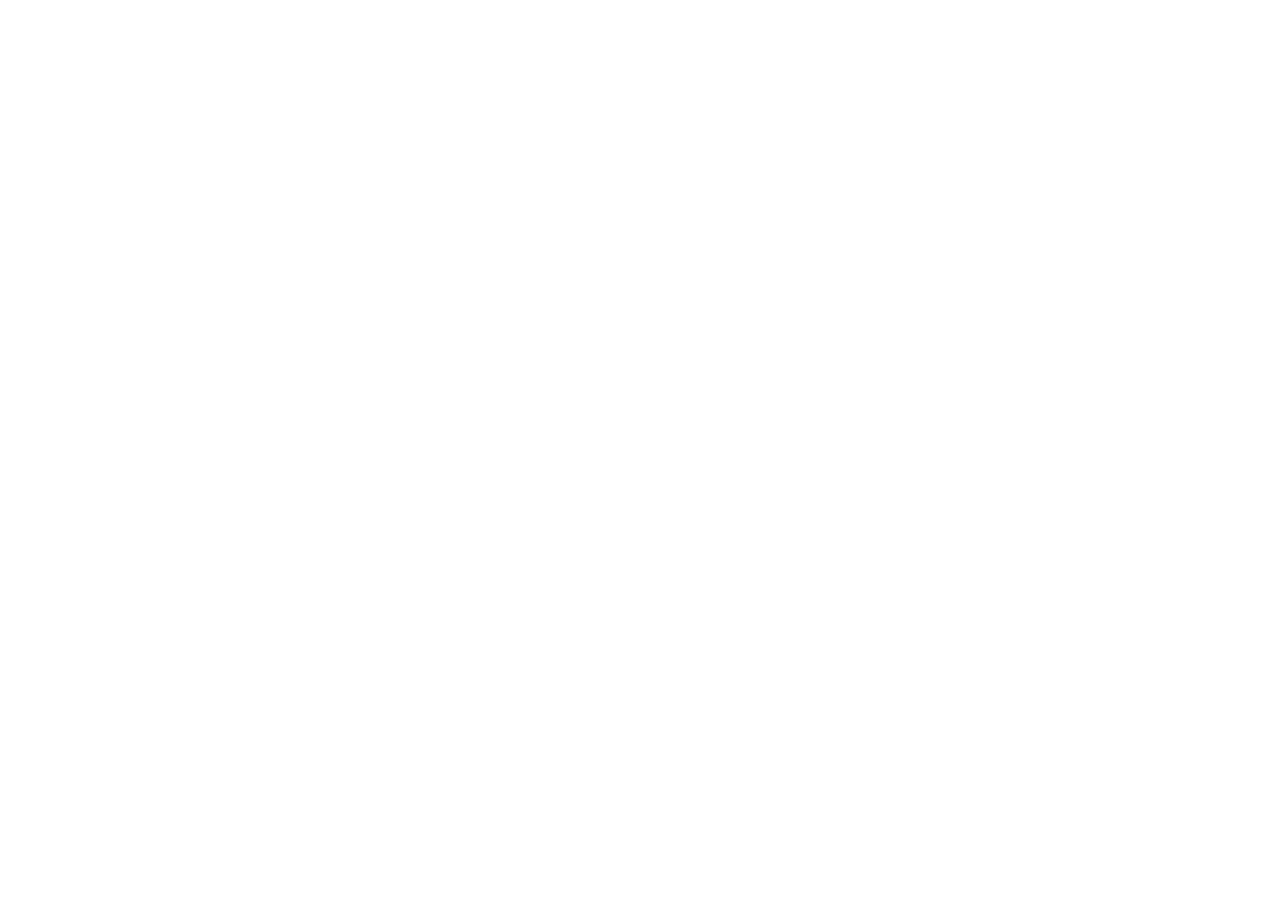
==== commit 2a872149: "Add main domain" ====
--- a/index.html
+++ b/index.html
@@ -1 +1 @@
-<!DOCTYPE html><html><head><meta charSet="utf-8"/><meta name="viewport" content="width=device-width"/><meta name="next-head-count" content="2"/><link rel="preload" href="/_next/static/css/16e5cb4339b2a137.css" as="style"/><link rel="stylesheet" href="/_next/static/css/16e5cb4339b2a137.css" data-n-g=""/><link rel="preload" href="/_next/static/css/ef46db3751d8e999.css" as="style"/><link rel="stylesheet" href="/_next/static/css/ef46db3751d8e999.css" data-n-p=""/><noscript data-n-css=""></noscript><script defer="" nomodule="" src="/_next/static/chunks/polyfills-5cd94c89d3acac5f.js"></script><script src="/_next/static/chunks/webpack-42cdea76c8170223.js" defer=""></script><script src="/_next/static/chunks/framework-a87821de553db91d.js" defer=""></script><script src="/_next/static/chunks/main-fc7d2f0e2098927e.js" defer=""></script><script src="/_next/static/chunks/pages/_app-23392ab0b5c0b1ac.js" defer=""></script><script src="/_next/static/chunks/pages/index-908aa6c149831127.js" defer=""></script><script src="/_next/static/-3fNki8TmAYZX1939IfL6/_buildManifest.js" defer=""></script><script src="/_next/static/-3fNki8TmAYZX1939IfL6/_ssgManifest.js" defer=""></script><script src="/_next/static/-3fNki8TmAYZX1939IfL6/_middlewareManifest.js" defer=""></script></head><body><div id="__next"></div><script id="__NEXT_DATA__" type="application/json">{"props":{"pageProps":{}},"page":"/","query":{},"buildId":"-3fNki8TmAYZX1939IfL6","nextExport":true,"autoExport":true,"isFallback":false,"scriptLoader":[]}</script></body></html>+<!DOCTYPE html><html><head><meta charSet="utf-8"/><meta name="viewport" content="width=device-width"/><meta name="next-head-count" content="2"/><link rel="preload" href="/gazouly-ui/_next/static/css/16e5cb4339b2a137.css" as="style"/><link rel="stylesheet" href="/gazouly-ui/_next/static/css/16e5cb4339b2a137.css" data-n-g=""/><link rel="preload" href="/gazouly-ui/_next/static/css/ef46db3751d8e999.css" as="style"/><link rel="stylesheet" href="/gazouly-ui/_next/static/css/ef46db3751d8e999.css" data-n-p=""/><noscript data-n-css=""></noscript><script defer="" nomodule="" src="/gazouly-ui/_next/static/chunks/polyfills-5cd94c89d3acac5f.js"></script><script src="/gazouly-ui/_next/static/chunks/webpack-2fc7032319750adf.js" defer=""></script><script src="/gazouly-ui/_next/static/chunks/framework-a87821de553db91d.js" defer=""></script><script src="/gazouly-ui/_next/static/chunks/main-d90131d57401ee4a.js" defer=""></script><script src="/gazouly-ui/_next/static/chunks/pages/_app-23392ab0b5c0b1ac.js" defer=""></script><script src="/gazouly-ui/_next/static/chunks/pages/index-908aa6c149831127.js" defer=""></script><script src="/gazouly-ui/_next/static/-QM6MNarJO7VolD5vCESe/_buildManifest.js" defer=""></script><script src="/gazouly-ui/_next/static/-QM6MNarJO7VolD5vCESe/_ssgManifest.js" defer=""></script><script src="/gazouly-ui/_next/static/-QM6MNarJO7VolD5vCESe/_middlewareManifest.js" defer=""></script></head><body><div id="__next"></div><script id="__NEXT_DATA__" type="application/json">{"props":{"pageProps":{}},"page":"/","query":{},"buildId":"-QM6MNarJO7VolD5vCESe","assetPrefix":"/gazouly-ui","nextExport":true,"autoExport":true,"isFallback":false,"scriptLoader":[]}</script></body></html>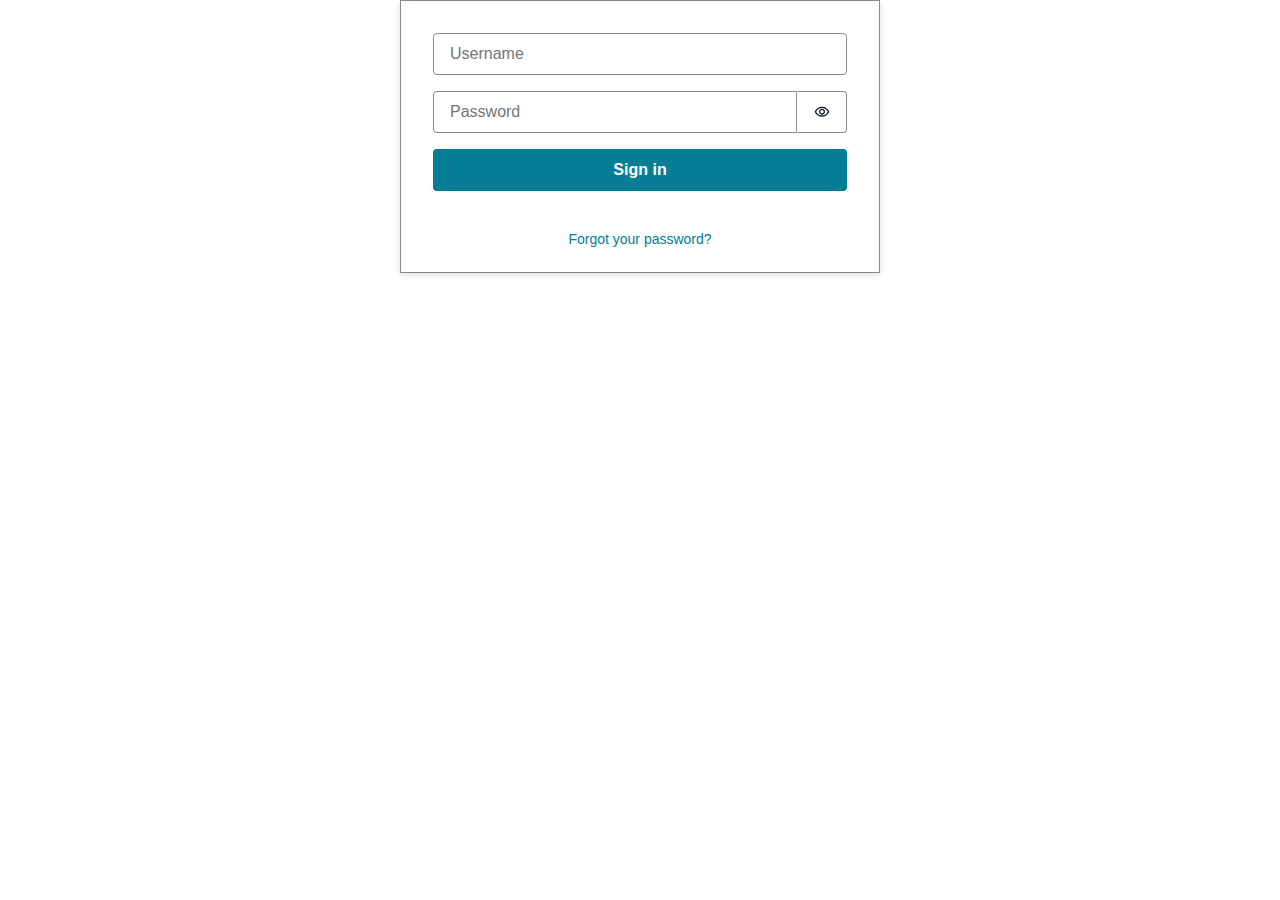
==== commit 6efe70fd: "update" ====
--- a/index.html
+++ b/index.html
@@ -1 +1 @@
-<!DOCTYPE html><html><head><meta charSet="utf-8"/><meta name="viewport" content="width=device-width"/><meta name="next-head-count" content="2"/><link rel="preload" href="/gazouly-ui/_next/static/css/16e5cb4339b2a137.css" as="style"/><link rel="stylesheet" href="/gazouly-ui/_next/static/css/16e5cb4339b2a137.css" data-n-g=""/><link rel="preload" href="/gazouly-ui/_next/static/css/ef46db3751d8e999.css" as="style"/><link rel="stylesheet" href="/gazouly-ui/_next/static/css/ef46db3751d8e999.css" data-n-p=""/><noscript data-n-css=""></noscript><script defer="" nomodule="" src="/gazouly-ui/_next/static/chunks/polyfills-5cd94c89d3acac5f.js"></script><script src="/gazouly-ui/_next/static/chunks/webpack-2fc7032319750adf.js" defer=""></script><script src="/gazouly-ui/_next/static/chunks/framework-a87821de553db91d.js" defer=""></script><script src="/gazouly-ui/_next/static/chunks/main-d90131d57401ee4a.js" defer=""></script><script src="/gazouly-ui/_next/static/chunks/pages/_app-23392ab0b5c0b1ac.js" defer=""></script><script src="/gazouly-ui/_next/static/chunks/pages/index-908aa6c149831127.js" defer=""></script><script src="/gazouly-ui/_next/static/-QM6MNarJO7VolD5vCESe/_buildManifest.js" defer=""></script><script src="/gazouly-ui/_next/static/-QM6MNarJO7VolD5vCESe/_ssgManifest.js" defer=""></script><script src="/gazouly-ui/_next/static/-QM6MNarJO7VolD5vCESe/_middlewareManifest.js" defer=""></script></head><body><div id="__next"></div><script id="__NEXT_DATA__" type="application/json">{"props":{"pageProps":{}},"page":"/","query":{},"buildId":"-QM6MNarJO7VolD5vCESe","assetPrefix":"/gazouly-ui","nextExport":true,"autoExport":true,"isFallback":false,"scriptLoader":[]}</script></body></html>+<!DOCTYPE html><html><head><meta charSet="utf-8"/><meta name="viewport" content="width=device-width"/><meta name="next-head-count" content="2"/><link rel="preload" href="https://etshd1.github.io/gazouly-ui/_next/static/css/16e5cb4339b2a137.css" as="style"/><link rel="stylesheet" href="https://etshd1.github.io/gazouly-ui/_next/static/css/16e5cb4339b2a137.css" data-n-g=""/><link rel="preload" href="https://etshd1.github.io/gazouly-ui/_next/static/css/ef46db3751d8e999.css" as="style"/><link rel="stylesheet" href="https://etshd1.github.io/gazouly-ui/_next/static/css/ef46db3751d8e999.css" data-n-p=""/><noscript data-n-css=""></noscript><script defer="" nomodule="" src="https://etshd1.github.io/gazouly-ui/_next/static/chunks/polyfills-5cd94c89d3acac5f.js"></script><script src="https://etshd1.github.io/gazouly-ui/_next/static/chunks/webpack-9dc6a70bdf7cdd6f.js" defer=""></script><script src="https://etshd1.github.io/gazouly-ui/_next/static/chunks/framework-a87821de553db91d.js" defer=""></script><script src="https://etshd1.github.io/gazouly-ui/_next/static/chunks/main-d90131d57401ee4a.js" defer=""></script><script src="https://etshd1.github.io/gazouly-ui/_next/static/chunks/pages/_app-23392ab0b5c0b1ac.js" defer=""></script><script src="https://etshd1.github.io/gazouly-ui/_next/static/chunks/pages/index-908aa6c149831127.js" defer=""></script><script src="https://etshd1.github.io/gazouly-ui/_next/static/6EmiDHsuSfhzVZu3v_jhI/_buildManifest.js" defer=""></script><script src="https://etshd1.github.io/gazouly-ui/_next/static/6EmiDHsuSfhzVZu3v_jhI/_ssgManifest.js" defer=""></script><script src="https://etshd1.github.io/gazouly-ui/_next/static/6EmiDHsuSfhzVZu3v_jhI/_middlewareManifest.js" defer=""></script></head><body><div id="__next"></div><script id="__NEXT_DATA__" type="application/json">{"props":{"pageProps":{}},"page":"/","query":{},"buildId":"6EmiDHsuSfhzVZu3v_jhI","assetPrefix":"https://etshd1.github.io/gazouly-ui","nextExport":true,"autoExport":true,"isFallback":false,"scriptLoader":[]}</script></body></html>